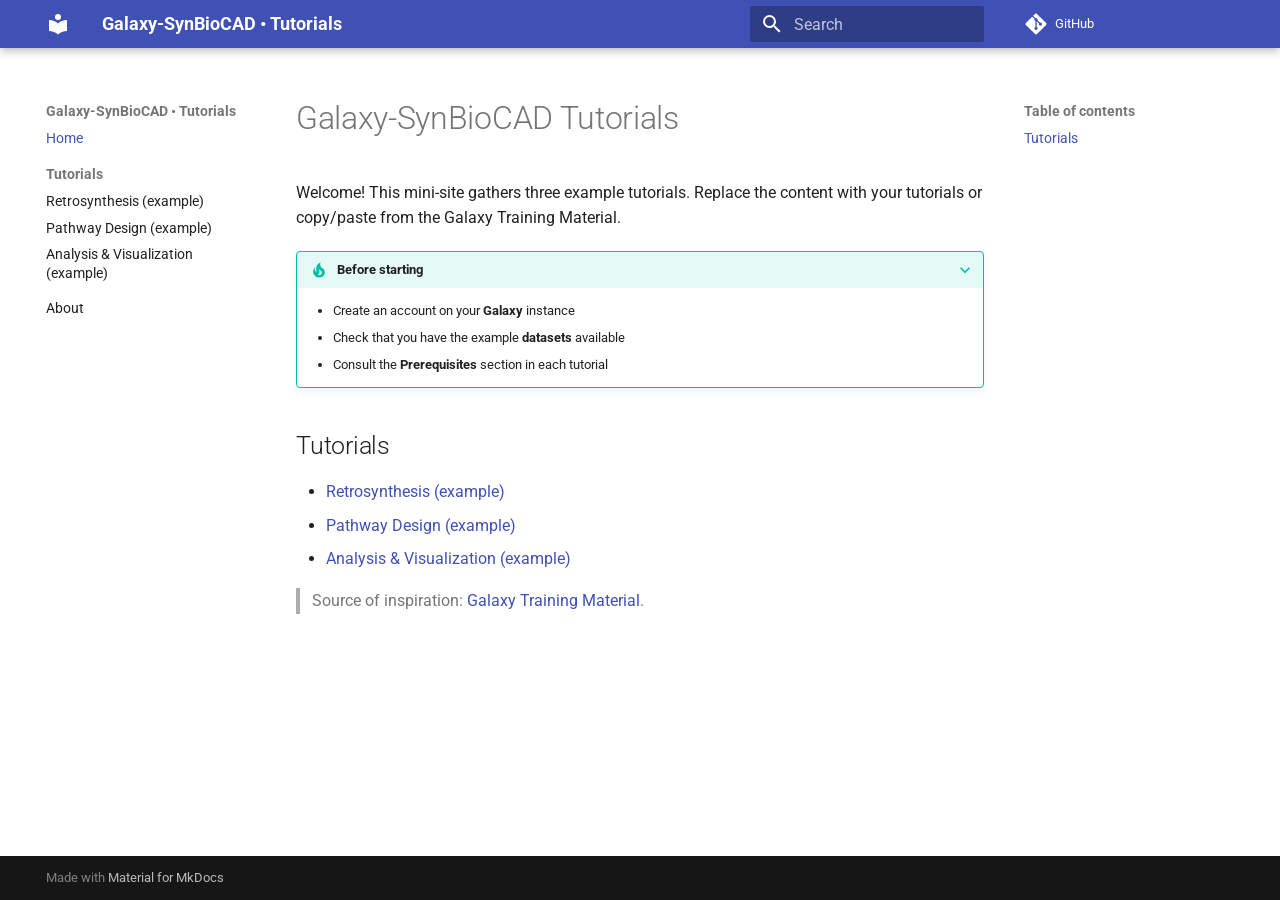
==== index.html @ d4c7cae5 "deploy: 45509ae01ddcd91f47772d8b74eb834a939c73f8" ====
<!doctype html>
<html lang="en" class="no-js">
  <head>
    
      <meta charset="utf-8">
      <meta name="viewport" content="width=device-width,initial-scale=1">
      
        <meta name="description" content="Getting started tutorials for Galaxy-SynBioCAD tools">
      
      
      
        <link rel="canonical" href="https://<your-user>.github.io/<your-repo>/">
      
      
      
        <link rel="next" href="tuto-1/">
      
      
      <link rel="icon" href="assets/images/favicon.png">
      <meta name="generator" content="mkdocs-1.6.1, mkdocs-material-9.6.20">
    
    
      
        <title>Galaxy-SynBioCAD • Tutorials</title>
      
    
    
      <link rel="stylesheet" href="assets/stylesheets/main.e53b48f4.min.css">
      
        
        <link rel="stylesheet" href="assets/stylesheets/palette.06af60db.min.css">
      
      


    
    
      
    
    
      
        
        
        <link rel="preconnect" href="https://fonts.gstatic.com" crossorigin>
        <link rel="stylesheet" href="https://fonts.googleapis.com/css?family=Roboto:300,300i,400,400i,700,700i%7CRoboto+Mono:400,400i,700,700i&display=fallback">
        <style>:root{--md-text-font:"Roboto";--md-code-font:"Roboto Mono"}</style>
      
    
    
    <script>__md_scope=new URL(".",location),__md_hash=e=>[...e].reduce(((e,_)=>(e<<5)-e+_.charCodeAt(0)),0),__md_get=(e,_=localStorage,t=__md_scope)=>JSON.parse(_.getItem(t.pathname+"."+e)),__md_set=(e,_,t=localStorage,a=__md_scope)=>{try{t.setItem(a.pathname+"."+e,JSON.stringify(_))}catch(e){}}</script>
    
      

    
    
    
  </head>
  
  
    
    
      
    
    
    
    
    <body dir="ltr" data-md-color-scheme="default" data-md-color-primary="indigo" data-md-color-accent="indigo">
  
    
    <input class="md-toggle" data-md-toggle="drawer" type="checkbox" id="__drawer" autocomplete="off">
    <input class="md-toggle" data-md-toggle="search" type="checkbox" id="__search" autocomplete="off">
    <label class="md-overlay" for="__drawer"></label>
    <div data-md-component="skip">
      
        
        <a href="#galaxysynbiocad-tutorials" class="md-skip">
          Skip to content
        </a>
      
    </div>
    <div data-md-component="announce">
      
    </div>
    
    
      

  

<header class="md-header md-header--shadow" data-md-component="header">
  <nav class="md-header__inner md-grid" aria-label="Header">
    <a href="." title="Galaxy-SynBioCAD • Tutorials" class="md-header__button md-logo" aria-label="Galaxy-SynBioCAD • Tutorials" data-md-component="logo">
      
  
  <svg xmlns="http://www.w3.org/2000/svg" viewBox="0 0 24 24"><path d="M12 8a3 3 0 0 0 3-3 3 3 0 0 0-3-3 3 3 0 0 0-3 3 3 3 0 0 0 3 3m0 3.54C9.64 9.35 6.5 8 3 8v11c3.5 0 6.64 1.35 9 3.54 2.36-2.19 5.5-3.54 9-3.54V8c-3.5 0-6.64 1.35-9 3.54"/></svg>

    </a>
    <label class="md-header__button md-icon" for="__drawer">
      
      <svg xmlns="http://www.w3.org/2000/svg" viewBox="0 0 24 24"><path d="M3 6h18v2H3zm0 5h18v2H3zm0 5h18v2H3z"/></svg>
    </label>
    <div class="md-header__title" data-md-component="header-title">
      <div class="md-header__ellipsis">
        <div class="md-header__topic">
          <span class="md-ellipsis">
            Galaxy-SynBioCAD • Tutorials
          </span>
        </div>
        <div class="md-header__topic" data-md-component="header-topic">
          <span class="md-ellipsis">
            
              Home
            
          </span>
        </div>
      </div>
    </div>
    
      
        <form class="md-header__option" data-md-component="palette">
  
    
    
    
    <input class="md-option" data-md-color-media="" data-md-color-scheme="default" data-md-color-primary="indigo" data-md-color-accent="indigo"  aria-hidden="true"  type="radio" name="__palette" id="__palette_0">
    
  
    
    
    
    <input class="md-option" data-md-color-media="" data-md-color-scheme="slate" data-md-color-primary="indigo" data-md-color-accent="indigo"  aria-hidden="true"  type="radio" name="__palette" id="__palette_1">
    
  
</form>
      
    
    
      <script>var palette=__md_get("__palette");if(palette&&palette.color){if("(prefers-color-scheme)"===palette.color.media){var media=matchMedia("(prefers-color-scheme: light)"),input=document.querySelector(media.matches?"[data-md-color-media='(prefers-color-scheme: light)']":"[data-md-color-media='(prefers-color-scheme: dark)']");palette.color.media=input.getAttribute("data-md-color-media"),palette.color.scheme=input.getAttribute("data-md-color-scheme"),palette.color.primary=input.getAttribute("data-md-color-primary"),palette.color.accent=input.getAttribute("data-md-color-accent")}for(var[key,value]of Object.entries(palette.color))document.body.setAttribute("data-md-color-"+key,value)}</script>
    
    
    
      
      
        <label class="md-header__button md-icon" for="__search">
          
          <svg xmlns="http://www.w3.org/2000/svg" viewBox="0 0 24 24"><path d="M9.5 3A6.5 6.5 0 0 1 16 9.5c0 1.61-.59 3.09-1.56 4.23l.27.27h.79l5 5-1.5 1.5-5-5v-.79l-.27-.27A6.52 6.52 0 0 1 9.5 16 6.5 6.5 0 0 1 3 9.5 6.5 6.5 0 0 1 9.5 3m0 2C7 5 5 7 5 9.5S7 14 9.5 14 14 12 14 9.5 12 5 9.5 5"/></svg>
        </label>
        <div class="md-search" data-md-component="search" role="dialog">
  <label class="md-search__overlay" for="__search"></label>
  <div class="md-search__inner" role="search">
    <form class="md-search__form" name="search">
      <input type="text" class="md-search__input" name="query" aria-label="Search" placeholder="Search" autocapitalize="off" autocorrect="off" autocomplete="off" spellcheck="false" data-md-component="search-query" required>
      <label class="md-search__icon md-icon" for="__search">
        
        <svg xmlns="http://www.w3.org/2000/svg" viewBox="0 0 24 24"><path d="M9.5 3A6.5 6.5 0 0 1 16 9.5c0 1.61-.59 3.09-1.56 4.23l.27.27h.79l5 5-1.5 1.5-5-5v-.79l-.27-.27A6.52 6.52 0 0 1 9.5 16 6.5 6.5 0 0 1 3 9.5 6.5 6.5 0 0 1 9.5 3m0 2C7 5 5 7 5 9.5S7 14 9.5 14 14 12 14 9.5 12 5 9.5 5"/></svg>
        
        <svg xmlns="http://www.w3.org/2000/svg" viewBox="0 0 24 24"><path d="M20 11v2H8l5.5 5.5-1.42 1.42L4.16 12l7.92-7.92L13.5 5.5 8 11z"/></svg>
      </label>
      <nav class="md-search__options" aria-label="Search">
        
        <button type="reset" class="md-search__icon md-icon" title="Clear" aria-label="Clear" tabindex="-1">
          
          <svg xmlns="http://www.w3.org/2000/svg" viewBox="0 0 24 24"><path d="M19 6.41 17.59 5 12 10.59 6.41 5 5 6.41 10.59 12 5 17.59 6.41 19 12 13.41 17.59 19 19 17.59 13.41 12z"/></svg>
        </button>
      </nav>
      
        <div class="md-search__suggest" data-md-component="search-suggest"></div>
      
    </form>
    <div class="md-search__output">
      <div class="md-search__scrollwrap" tabindex="0" data-md-scrollfix>
        <div class="md-search-result" data-md-component="search-result">
          <div class="md-search-result__meta">
            Initializing search
          </div>
          <ol class="md-search-result__list" role="presentation"></ol>
        </div>
      </div>
    </div>
  </div>
</div>
      
    
    
      <div class="md-header__source">
        <a href="https://github.com/<your-user>/<your-repo>" title="Go to repository" class="md-source" data-md-component="source">
  <div class="md-source__icon md-icon">
    
    <svg xmlns="http://www.w3.org/2000/svg" viewBox="0 0 448 512"><!--! Font Awesome Free 7.0.0 by @fontawesome - https://fontawesome.com License - https://fontawesome.com/license/free (Icons: CC BY 4.0, Fonts: SIL OFL 1.1, Code: MIT License) Copyright 2025 Fonticons, Inc.--><path d="M439.6 236.1 244 40.5c-5.4-5.5-12.8-8.5-20.4-8.5s-15 3-20.4 8.4L162.5 81l51.5 51.5c27.1-9.1 52.7 16.8 43.4 43.7l49.7 49.7c34.2-11.8 61.2 31 35.5 56.7-26.5 26.5-70.2-2.9-56-37.3L240.3 199v121.9c25.3 12.5 22.3 41.8 9.1 55-6.4 6.4-15.2 10.1-24.3 10.1s-17.8-3.6-24.3-10.1c-17.6-17.6-11.1-46.9 11.2-56v-123c-20.8-8.5-24.6-30.7-18.6-45L142.6 101 8.5 235.1C3 240.6 0 247.9 0 255.5s3 15 8.5 20.4l195.6 195.7c5.4 5.4 12.7 8.4 20.4 8.4s15-3 20.4-8.4l194.7-194.7c5.4-5.4 8.4-12.8 8.4-20.4s-3-15-8.4-20.4"/></svg>
  </div>
  <div class="md-source__repository">
    GitHub
  </div>
</a>
      </div>
    
  </nav>
  
</header>
    
    <div class="md-container" data-md-component="container">
      
      
        
          
        
      
      <main class="md-main" data-md-component="main">
        <div class="md-main__inner md-grid">
          
            
              
              <div class="md-sidebar md-sidebar--primary" data-md-component="sidebar" data-md-type="navigation" >
                <div class="md-sidebar__scrollwrap">
                  <div class="md-sidebar__inner">
                    



<nav class="md-nav md-nav--primary" aria-label="Navigation" data-md-level="0">
  <label class="md-nav__title" for="__drawer">
    <a href="." title="Galaxy-SynBioCAD • Tutorials" class="md-nav__button md-logo" aria-label="Galaxy-SynBioCAD • Tutorials" data-md-component="logo">
      
  
  <svg xmlns="http://www.w3.org/2000/svg" viewBox="0 0 24 24"><path d="M12 8a3 3 0 0 0 3-3 3 3 0 0 0-3-3 3 3 0 0 0-3 3 3 3 0 0 0 3 3m0 3.54C9.64 9.35 6.5 8 3 8v11c3.5 0 6.64 1.35 9 3.54 2.36-2.19 5.5-3.54 9-3.54V8c-3.5 0-6.64 1.35-9 3.54"/></svg>

    </a>
    Galaxy-SynBioCAD • Tutorials
  </label>
  
    <div class="md-nav__source">
      <a href="https://github.com/<your-user>/<your-repo>" title="Go to repository" class="md-source" data-md-component="source">
  <div class="md-source__icon md-icon">
    
    <svg xmlns="http://www.w3.org/2000/svg" viewBox="0 0 448 512"><!--! Font Awesome Free 7.0.0 by @fontawesome - https://fontawesome.com License - https://fontawesome.com/license/free (Icons: CC BY 4.0, Fonts: SIL OFL 1.1, Code: MIT License) Copyright 2025 Fonticons, Inc.--><path d="M439.6 236.1 244 40.5c-5.4-5.5-12.8-8.5-20.4-8.5s-15 3-20.4 8.4L162.5 81l51.5 51.5c27.1-9.1 52.7 16.8 43.4 43.7l49.7 49.7c34.2-11.8 61.2 31 35.5 56.7-26.5 26.5-70.2-2.9-56-37.3L240.3 199v121.9c25.3 12.5 22.3 41.8 9.1 55-6.4 6.4-15.2 10.1-24.3 10.1s-17.8-3.6-24.3-10.1c-17.6-17.6-11.1-46.9 11.2-56v-123c-20.8-8.5-24.6-30.7-18.6-45L142.6 101 8.5 235.1C3 240.6 0 247.9 0 255.5s3 15 8.5 20.4l195.6 195.7c5.4 5.4 12.7 8.4 20.4 8.4s15-3 20.4-8.4l194.7-194.7c5.4-5.4 8.4-12.8 8.4-20.4s-3-15-8.4-20.4"/></svg>
  </div>
  <div class="md-source__repository">
    GitHub
  </div>
</a>
    </div>
  
  <ul class="md-nav__list" data-md-scrollfix>
    
      
      
  
  
    
  
  
  
    <li class="md-nav__item md-nav__item--active">
      
      <input class="md-nav__toggle md-toggle" type="checkbox" id="__toc">
      
      
        
      
      
        <label class="md-nav__link md-nav__link--active" for="__toc">
          
  
  
  <span class="md-ellipsis">
    Home
    
  </span>
  

          <span class="md-nav__icon md-icon"></span>
        </label>
      
      <a href="." class="md-nav__link md-nav__link--active">
        
  
  
  <span class="md-ellipsis">
    Home
    
  </span>
  

      </a>
      
        

<nav class="md-nav md-nav--secondary" aria-label="Table of contents">
  
  
  
    
  
  
    <label class="md-nav__title" for="__toc">
      <span class="md-nav__icon md-icon"></span>
      Table of contents
    </label>
    <ul class="md-nav__list" data-md-component="toc" data-md-scrollfix>
      
        <li class="md-nav__item">
  <a href="#tutorials" class="md-nav__link">
    <span class="md-ellipsis">
      Tutorials
    </span>
  </a>
  
</li>
      
    </ul>
  
</nav>
      
    </li>
  

    
      
      
  
  
  
  
    
    
    
    
      
        
        
      
    
    
    <li class="md-nav__item md-nav__item--section md-nav__item--nested">
      
        
        
        <input class="md-nav__toggle md-toggle " type="checkbox" id="__nav_2" >
        
          
          <label class="md-nav__link" for="__nav_2" id="__nav_2_label" tabindex="">
            
  
  
  <span class="md-ellipsis">
    Tutorials
    
  </span>
  

            <span class="md-nav__icon md-icon"></span>
          </label>
        
        <nav class="md-nav" data-md-level="1" aria-labelledby="__nav_2_label" aria-expanded="false">
          <label class="md-nav__title" for="__nav_2">
            <span class="md-nav__icon md-icon"></span>
            Tutorials
          </label>
          <ul class="md-nav__list" data-md-scrollfix>
            
              
                
  
  
  
  
    <li class="md-nav__item">
      <a href="tuto-1/" class="md-nav__link">
        
  
  
  <span class="md-ellipsis">
    Retrosynthesis (example)
    
  </span>
  

      </a>
    </li>
  

              
            
              
                
  
  
  
  
    <li class="md-nav__item">
      <a href="tuto-2/" class="md-nav__link">
        
  
  
  <span class="md-ellipsis">
    Pathway Design (example)
    
  </span>
  

      </a>
    </li>
  

              
            
              
                
  
  
  
  
    <li class="md-nav__item">
      <a href="tuto-3/" class="md-nav__link">
        
  
  
  <span class="md-ellipsis">
    Analysis & Visualization (example)
    
  </span>
  

      </a>
    </li>
  

              
            
          </ul>
        </nav>
      
    </li>
  

    
      
      
  
  
  
  
    <li class="md-nav__item">
      <a href="about/" class="md-nav__link">
        
  
  
  <span class="md-ellipsis">
    About
    
  </span>
  

      </a>
    </li>
  

    
  </ul>
</nav>
                  </div>
                </div>
              </div>
            
            
              
              <div class="md-sidebar md-sidebar--secondary" data-md-component="sidebar" data-md-type="toc" >
                <div class="md-sidebar__scrollwrap">
                  <div class="md-sidebar__inner">
                    

<nav class="md-nav md-nav--secondary" aria-label="Table of contents">
  
  
  
    
  
  
    <label class="md-nav__title" for="__toc">
      <span class="md-nav__icon md-icon"></span>
      Table of contents
    </label>
    <ul class="md-nav__list" data-md-component="toc" data-md-scrollfix>
      
        <li class="md-nav__item">
  <a href="#tutorials" class="md-nav__link">
    <span class="md-ellipsis">
      Tutorials
    </span>
  </a>
  
</li>
      
    </ul>
  
</nav>
                  </div>
                </div>
              </div>
            
          
          
            <div class="md-content" data-md-component="content">
              <article class="md-content__inner md-typeset">
                
                  


  
  


<h1 id="galaxysynbiocad-tutorials">Galaxy‑SynBioCAD Tutorials<a class="headerlink" href="#galaxysynbiocad-tutorials" title="Permanent link">&para;</a></h1>
<p>Welcome! This mini-site gathers three example tutorials. Replace the content with your tutorials
or copy/paste from the Galaxy Training Material.</p>
<details class="tip" open="open">
<summary>Before starting</summary>
<ul>
<li>Create an account on your <strong>Galaxy</strong> instance</li>
<li>Check that you have the example <strong>datasets</strong> available</li>
<li>Consult the <strong>Prerequisites</strong> section in each tutorial</li>
</ul>
</details>
<h2 id="tutorials">Tutorials<a class="headerlink" href="#tutorials" title="Permanent link">&para;</a></h2>
<ul>
<li><a href="tuto-1/">Retrosynthesis (example)</a></li>
<li><a href="tuto-2/">Pathway Design (example)</a></li>
<li><a href="tuto-3/">Analysis &amp; Visualization (example)</a></li>
</ul>
<blockquote>
<p>Source of inspiration: <a href="https://github.com/galaxyproject/training-material">Galaxy Training Material</a>.</p>
</blockquote>












                
              </article>
            </div>
          
          
  <script>var tabs=__md_get("__tabs");if(Array.isArray(tabs))e:for(var set of document.querySelectorAll(".tabbed-set")){var labels=set.querySelector(".tabbed-labels");for(var tab of tabs)for(var label of labels.getElementsByTagName("label"))if(label.innerText.trim()===tab){var input=document.getElementById(label.htmlFor);input.checked=!0;continue e}}</script>

<script>var target=document.getElementById(location.hash.slice(1));target&&target.name&&(target.checked=target.name.startsWith("__tabbed_"))</script>
        </div>
        
          <button type="button" class="md-top md-icon" data-md-component="top" hidden>
  
  <svg xmlns="http://www.w3.org/2000/svg" viewBox="0 0 24 24"><path d="M13 20h-2V8l-5.5 5.5-1.42-1.42L12 4.16l7.92 7.92-1.42 1.42L13 8z"/></svg>
  Back to top
</button>
        
      </main>
      
        <footer class="md-footer">
  
  <div class="md-footer-meta md-typeset">
    <div class="md-footer-meta__inner md-grid">
      <div class="md-copyright">
  
  
    Made with
    <a href="https://squidfunk.github.io/mkdocs-material/" target="_blank" rel="noopener">
      Material for MkDocs
    </a>
  
</div>
      
    </div>
  </div>
</footer>
      
    </div>
    <div class="md-dialog" data-md-component="dialog">
      <div class="md-dialog__inner md-typeset"></div>
    </div>
    
    
    
      
      <script id="__config" type="application/json">{"base": ".", "features": ["navigation.instant", "navigation.sections", "navigation.top", "search.suggest", "search.highlight", "content.code.copy", "content.tabs.link"], "search": "assets/javascripts/workers/search.973d3a69.min.js", "tags": null, "translations": {"clipboard.copied": "Copied to clipboard", "clipboard.copy": "Copy to clipboard", "search.result.more.one": "1 more on this page", "search.result.more.other": "# more on this page", "search.result.none": "No matching documents", "search.result.one": "1 matching document", "search.result.other": "# matching documents", "search.result.placeholder": "Type to start searching", "search.result.term.missing": "Missing", "select.version": "Select version"}, "version": null}</script>
    
    
      <script src="assets/javascripts/bundle.f55a23d4.min.js"></script>
      
    
  </body>
</html>
---- assets/stylesheets/main.e53b48f4.min.css ----
@charset "UTF-8";html{-webkit-text-size-adjust:none;-moz-text-size-adjust:none;text-size-adjust:none;box-sizing:border-box}*,:after,:before{box-sizing:inherit}@media (prefers-reduced-motion){*,:after,:before{transition:none!important}}body{margin:0}a,button,input,label{-webkit-tap-highlight-color:transparent}a{color:inherit;text-decoration:none}hr{border:0;box-sizing:initial;display:block;height:.05rem;overflow:visible;padding:0}small{font-size:80%}sub,sup{line-height:1em}img{border-style:none}table{border-collapse:initial;border-spacing:0}td,th{font-weight:400;vertical-align:top}button{background:#0000;border:0;font-family:inherit;font-size:inherit;margin:0;padding:0}input{border:0;outline:none}:root{--md-primary-fg-color:#4051b5;--md-primary-fg-color--light:#5d6cc0;--md-primary-fg-color--dark:#303fa1;--md-primary-bg-color:#fff;--md-primary-bg-color--light:#ffffffb3;--md-accent-fg-color:#526cfe;--md-accent-fg-color--transparent:#526cfe1a;--md-accent-bg-color:#fff;--md-accent-bg-color--light:#ffffffb3}[data-md-color-scheme=default]{color-scheme:light}[data-md-color-scheme=default] img[src$="#gh-dark-mode-only"],[data-md-color-scheme=default] img[src$="#only-dark"]{display:none}:root,[data-md-color-scheme=default]{--md-hue:225deg;--md-default-fg-color:#000000de;--md-default-fg-color--light:#0000008a;--md-default-fg-color--lighter:#00000052;--md-default-fg-color--lightest:#00000012;--md-default-bg-color:#fff;--md-default-bg-color--light:#ffffffb3;--md-default-bg-color--lighter:#ffffff4d;--md-default-bg-color--lightest:#ffffff1f;--md-code-fg-color:#36464e;--md-code-bg-color:#f5f5f5;--md-code-hl-color:#4287ff;--md-code-hl-color--light:#4287ff1a;--md-code-hl-number-color:#d52a2a;--md-code-hl-special-color:#db1457;--md-code-hl-function-color:#a846b9;--md-code-hl-constant-color:#6e59d9;--md-code-hl-keyword-color:#3f6ec6;--md-code-hl-string-color:#1c7d4d;--md-code-hl-name-color:var(--md-code-fg-color);--md-code-hl-operator-color:var(--md-default-fg-color--light);--md-code-hl-punctuation-color:var(--md-default-fg-color--light);--md-code-hl-comment-color:var(--md-default-fg-color--light);--md-code-hl-generic-color:var(--md-default-fg-color--light);--md-code-hl-variable-color:var(--md-default-fg-color--light);--md-typeset-color:var(--md-default-fg-color);--md-typeset-a-color:var(--md-primary-fg-color);--md-typeset-del-color:#f5503d26;--md-typeset-ins-color:#0bd57026;--md-typeset-kbd-color:#fafafa;--md-typeset-kbd-accent-color:#fff;--md-typeset-kbd-border-color:#b8b8b8;--md-typeset-mark-color:#ffff0080;--md-typeset-table-color:#0000001f;--md-typeset-table-color--light:rgba(0,0,0,.035);--md-admonition-fg-color:var(--md-default-fg-color);--md-admonition-bg-color:var(--md-default-bg-color);--md-warning-fg-color:#000000de;--md-warning-bg-color:#ff9;--md-footer-fg-color:#fff;--md-footer-fg-color--light:#ffffffb3;--md-footer-fg-color--lighter:#ffffff73;--md-footer-bg-color:#000000de;--md-footer-bg-color--dark:#00000052;--md-shadow-z1:0 0.2rem 0.5rem #0000000d,0 0 0.05rem #0000001a;--md-shadow-z2:0 0.2rem 0.5rem #0000001a,0 0 0.05rem #00000040;--md-shadow-z3:0 0.2rem 0.5rem #0003,0 0 0.05rem #00000059}.md-icon svg{fill:currentcolor;display:block;height:1.2rem;width:1.2rem}body{-webkit-font-smoothing:antialiased;-moz-osx-font-smoothing:grayscale;--md-text-font-family:var(--md-text-font,_),-apple-system,BlinkMacSystemFont,Helvetica,Arial,sans-serif;--md-code-font-family:var(--md-code-font,_),SFMono-Regular,Consolas,Menlo,monospace}aside,body,input{font-feature-settings:"kern","liga";color:var(--md-typeset-color);font-family:var(--md-text-font-family)}code,kbd,pre{font-feature-settings:"kern";font-family:var(--md-code-font-family)}:root{--md-typeset-table-sort-icon:url('data:image/svg+xml;charset=utf-8,<svg xmlns="http://www.w3.org/2000/svg" viewBox="0 0 24 24"><path d="m18 21-4-4h3V7h-3l4-4 4 4h-3v10h3M2 19v-2h10v2M2 13v-2h7v2M2 7V5h4v2z"/></svg>');--md-typeset-table-sort-icon--asc:url('data:image/svg+xml;charset=utf-8,<svg xmlns="http://www.w3.org/2000/svg" viewBox="0 0 24 24"><path d="M19 17h3l-4 4-4-4h3V3h2M2 17h10v2H2M6 5v2H2V5m0 6h7v2H2z"/></svg>');--md-typeset-table-sort-icon--desc:url('data:image/svg+xml;charset=utf-8,<svg xmlns="http://www.w3.org/2000/svg" viewBox="0 0 24 24"><path d="M19 7h3l-4-4-4 4h3v14h2M2 17h10v2H2M6 5v2H2V5m0 6h7v2H2z"/></svg>')}.md-typeset{-webkit-print-color-adjust:exact;color-adjust:exact;font-size:.8rem;line-height:1.6;overflow-wrap:break-word}@media print{.md-typeset{font-size:.68rem}}.md-typeset blockquote,.md-typeset dl,.md-typeset figure,.md-typeset ol,.md-typeset pre,.md-typeset ul{margin-bottom:1em;margin-top:1em}.md-typeset h1{color:var(--md-default-fg-color--light);font-size:2em;line-height:1.3;margin:0 0 1.25em}.md-typeset h1,.md-typeset h2{font-weight:300;letter-spacing:-.01em}.md-typeset h2{font-size:1.5625em;line-height:1.4;margin:1.6em 0 .64em}.md-typeset h3{font-size:1.25em;font-weight:400;letter-spacing:-.01em;line-height:1.5;margin:1.6em 0 .8em}.md-typeset h2+h3{margin-top:.8em}.md-typeset h4{font-weight:700;letter-spacing:-.01em;margin:1em 0}.md-typeset h5,.md-typeset h6{color:var(--md-default-fg-color--light);font-size:.8em;font-weight:700;letter-spacing:-.01em;margin:1.25em 0}.md-typeset h5{text-transform:uppercase}.md-typeset h5 code{text-transform:none}.md-typeset hr{border-bottom:.05rem solid var(--md-default-fg-color--lightest);display:flow-root;margin:1.5em 0}.md-typeset a{color:var(--md-typeset-a-color);word-break:break-word}.md-typeset a,.md-typeset a:before{transition:color 125ms}.md-typeset a:focus,.md-typeset a:hover{color:var(--md-accent-fg-color)}.md-typeset a:focus code,.md-typeset a:hover code{background-color:var(--md-accent-fg-color--transparent)}.md-typeset a code{color:currentcolor;transition:background-color 125ms}.md-typeset a.focus-visible{outline-color:var(--md-accent-fg-color);outline-offset:.2rem}.md-typeset code,.md-typeset kbd,.md-typeset pre{color:var(--md-code-fg-color);direction:ltr;font-variant-ligatures:none}@media print{.md-typeset code,.md-typeset kbd,.md-typeset pre{white-space:pre-wrap}}.md-typeset code{background-color:var(--md-code-bg-color);border-radius:.1rem;-webkit-box-decoration-break:clone;box-decoration-break:clone;font-size:.85em;padding:0 .2941176471em;word-break:break-word}.md-typeset code:not(.focus-visible){-webkit-tap-highlight-color:transparent;outline:none}.md-typeset pre{display:flow-root;line-height:1.4;position:relative}.md-typeset pre>code{-webkit-box-decoration-break:slice;box-decoration-break:slice;box-shadow:none;display:block;margin:0;outline-color:var(--md-accent-fg-color);overflow:auto;padding:.7720588235em 1.1764705882em;scrollbar-color:var(--md-default-fg-color--lighter) #0000;scrollbar-width:thin;touch-action:auto;word-break:normal}.md-typeset pre>code:hover{scrollbar-color:var(--md-accent-fg-color) #0000}.md-typeset pre>code::-webkit-scrollbar{height:.2rem;width:.2rem}.md-typeset pre>code::-webkit-scrollbar-thumb{background-color:var(--md-default-fg-color--lighter)}.md-typeset pre>code::-webkit-scrollbar-thumb:hover{background-color:var(--md-accent-fg-color)}.md-typeset kbd{background-color:var(--md-typeset-kbd-color);border-radius:.1rem;box-shadow:0 .1rem 0 .05rem var(--md-typeset-kbd-border-color),0 .1rem 0 var(--md-typeset-kbd-border-color),0 -.1rem .2rem var(--md-typeset-kbd-accent-color) inset;color:var(--md-default-fg-color);display:inline-block;font-size:.75em;padding:0 .6666666667em;vertical-align:text-top;word-break:break-word}.md-typeset mark{background-color:var(--md-typeset-mark-color);-webkit-box-decoration-break:clone;box-decoration-break:clone;color:inherit;word-break:break-word}.md-typeset abbr{border-bottom:.05rem dotted var(--md-default-fg-color--light);cursor:help;text-decoration:none}.md-typeset small{opacity:.75}[dir=ltr] .md-typeset sub,[dir=ltr] .md-typeset sup{margin-left:.078125em}[dir=rtl] .md-typeset sub,[dir=rtl] .md-typeset sup{margin-right:.078125em}[dir=ltr] .md-typeset blockquote{padding-left:.6rem}[dir=rtl] .md-typeset blockquote{padding-right:.6rem}[dir=ltr] .md-typeset blockquote{border-left:.2rem solid var(--md-default-fg-color--lighter)}[dir=rtl] .md-typeset blockquote{border-right:.2rem solid var(--md-default-fg-color--lighter)}.md-typeset blockquote{color:var(--md-default-fg-color--light);margin-left:0;margin-right:0}.md-typeset ul{list-style-type:disc}.md-typeset ul[type]{list-style-type:revert-layer}[dir=ltr] .md-typeset ol,[dir=ltr] .md-typeset ul{margin-left:.625em}[dir=rtl] .md-typeset ol,[dir=rtl] .md-typeset ul{margin-right:.625em}.md-typeset ol,.md-typeset ul{padding:0}.md-typeset ol:not([hidden]),.md-typeset ul:not([hidden]){display:flow-root}.md-typeset ol ol,.md-typeset ul ol{list-style-type:lower-alpha}.md-typeset ol ol ol,.md-typeset ul ol ol{list-style-type:lower-roman}.md-typeset ol ol ol ol,.md-typeset ul ol ol ol{list-style-type:upper-alpha}.md-typeset ol ol ol ol ol,.md-typeset ul ol ol ol ol{list-style-type:upper-roman}.md-typeset ol[type],.md-typeset ul[type]{list-style-type:revert-layer}[dir=ltr] .md-typeset ol li,[dir=ltr] .md-typeset ul li{margin-left:1.25em}[dir=rtl] .md-typeset ol li,[dir=rtl] .md-typeset ul li{margin-right:1.25em}.md-typeset ol li,.md-typeset ul li{margin-bottom:.5em}.md-typeset ol li blockquote,.md-typeset ol li p,.md-typeset ul li blockquote,.md-typeset ul li p{margin:.5em 0}.md-typeset ol li:last-child,.md-typeset ul li:last-child{margin-bottom:0}[dir=ltr] .md-typeset ol li ol,[dir=ltr] .md-typeset ol li ul,[dir=ltr] .md-typeset ul li ol,[dir=ltr] .md-typeset ul li ul{margin-left:.625em}[dir=rtl] .md-typeset ol li ol,[dir=rtl] .md-typeset ol li ul,[dir=rtl] .md-typeset ul li ol,[dir=rtl] .md-typeset ul li ul{margin-right:.625em}.md-typeset ol li ol,.md-typeset ol li ul,.md-typeset ul li ol,.md-typeset ul li ul{margin-bottom:.5em;margin-top:.5em}[dir=ltr] .md-typeset dd{margin-left:1.875em}[dir=rtl] .md-typeset dd{margin-right:1.875em}.md-typeset dd{margin-bottom:1.5em;margin-top:1em}.md-typeset img,.md-typeset svg,.md-typeset video{height:auto;max-width:100%}.md-typeset img[align=left]{margin:1em 1em 1em 0}.md-typeset img[align=right]{margin:1em 0 1em 1em}.md-typeset img[align]:only-child{margin-top:0}.md-typeset figure{display:flow-root;margin:1em auto;max-width:100%;text-align:center;width:-moz-fit-content;width:fit-content}.md-typeset figure img{display:block;margin:0 auto}.md-typeset figcaption{font-style:italic;margin:1em auto;max-width:24rem}.md-typeset iframe{max-width:100%}.md-typeset table:not([class]){background-color:var(--md-default-bg-color);border:.05rem solid var(--md-typeset-table-color);border-radius:.1rem;display:inline-block;font-size:.64rem;max-width:100%;overflow:auto;touch-action:auto}@media print{.md-typeset table:not([class]){display:table}}.md-typeset table:not([class])+*{margin-top:1.5em}.md-typeset table:not([class]) td>:first-child,.md-typeset table:not([class]) th>:first-child{margin-top:0}.md-typeset table:not([class]) td>:last-child,.md-typeset table:not([class]) th>:last-child{margin-bottom:0}.md-typeset table:not([class]) td:not([align]),.md-typeset table:not([class]) th:not([align]){text-align:left}[dir=rtl] .md-typeset table:not([class]) td:not([align]),[dir=rtl] .md-typeset table:not([class]) th:not([align]){text-align:right}.md-typeset table:not([class]) th{font-weight:700;min-width:5rem;padding:.9375em 1.25em;vertical-align:top}.md-typeset table:not([class]) td{border-top:.05rem solid var(--md-typeset-table-color);padding:.9375em 1.25em;vertical-align:top}.md-typeset table:not([class]) tbody tr{transition:background-color 125ms}.md-typeset table:not([class]) tbody tr:hover{background-color:var(--md-typeset-table-color--light);box-shadow:0 .05rem 0 var(--md-default-bg-color) inset}.md-typeset table:not([class]) a{word-break:normal}.md-typeset table th[role=columnheader]{cursor:pointer}[dir=ltr] .md-typeset table th[role=columnheader]:after{margin-left:.5em}[dir=rtl] .md-typeset table th[role=columnheader]:after{margin-right:.5em}.md-typeset table th[role=columnheader]:after{content:"";display:inline-block;height:1.2em;-webkit-mask-image:var(--md-typeset-table-sort-icon);mask-image:var(--md-typeset-table-sort-icon);-webkit-mask-repeat:no-repeat;mask-repeat:no-repeat;-webkit-mask-size:contain;mask-size:contain;transition:background-color 125ms;vertical-align:text-bottom;width:1.2em}.md-typeset table th[role=columnheader]:hover:after{background-color:var(--md-default-fg-color--lighter)}.md-typeset table th[role=columnheader][aria-sort=ascending]:after{background-color:var(--md-default-fg-color--light);-webkit-mask-image:var(--md-typeset-table-sort-icon--asc);mask-image:var(--md-typeset-table-sort-icon--asc)}.md-typeset table th[role=columnheader][aria-sort=descending]:after{background-color:var(--md-default-fg-color--light);-webkit-mask-image:var(--md-typeset-table-sort-icon--desc);mask-image:var(--md-typeset-table-sort-icon--desc)}.md-typeset__scrollwrap{margin:1em -.8rem;overflow-x:auto;touch-action:auto}.md-typeset__table{display:inline-block;margin-bottom:.5em;padding:0 .8rem}@media print{.md-typeset__table{display:block}}html .md-typeset__table table{display:table;margin:0;overflow:hidden;width:100%}@media screen and (max-width:44.984375em){.md-content__inner>pre{margin:1em -.8rem}.md-content__inner>pre code{border-radius:0}}.md-typeset .md-author{border-radius:100%;display:block;flex-shrink:0;height:1.6rem;overflow:hidden;position:relative;transition:color 125ms,transform 125ms;width:1.6rem}.md-typeset .md-author img{display:block}.md-typeset .md-author--more{background:var(--md-default-fg-color--lightest);color:var(--md-default-fg-color--lighter);font-size:.6rem;font-weight:700;line-height:1.6rem;text-align:center}.md-typeset .md-author--long{height:2.4rem;width:2.4rem}.md-typeset a.md-author{transform:scale(1)}.md-typeset a.md-author img{border-radius:100%;filter:grayscale(100%) opacity(75%);transition:filter 125ms}.md-typeset a.md-author:focus,.md-typeset a.md-author:hover{transform:scale(1.1);z-index:1}.md-typeset a.md-author:focus img,.md-typeset a.md-author:hover img{filter:grayscale(0)}.md-banner{background-color:var(--md-footer-bg-color);color:var(--md-footer-fg-color);overflow:auto}@media print{.md-banner{display:none}}.md-banner--warning{background-color:var(--md-warning-bg-color);color:var(--md-warning-fg-color)}.md-banner__inner{font-size:.7rem;margin:.6rem auto;padding:0 .8rem}[dir=ltr] .md-banner__button{float:right}[dir=rtl] .md-banner__button{float:left}.md-banner__button{color:inherit;cursor:pointer;transition:opacity .25s}.no-js .md-banner__button{display:none}.md-banner__button:hover{opacity:.7}html{font-size:125%;height:100%;overflow-x:hidden}@media screen and (min-width:100em){html{font-size:137.5%}}@media screen and (min-width:125em){html{font-size:150%}}body{background-color:var(--md-default-bg-color);display:flex;flex-direction:column;font-size:.5rem;min-height:100%;position:relative;width:100%}@media print{body{display:block}}@media screen and (max-width:59.984375em){body[data-md-scrolllock]{position:fixed}}.md-grid{margin-left:auto;margin-right:auto;max-width:61rem}.md-container{display:flex;flex-direction:column;flex-grow:1}@media print{.md-container{display:block}}.md-main{flex-grow:1}.md-main__inner{display:flex;height:100%;margin-top:1.5rem}.md-ellipsis{overflow:hidden;text-overflow:ellipsis}.md-toggle{display:none}.md-option{height:0;opacity:0;position:absolute;width:0}.md-option:checked+label:not([hidden]){display:block}.md-option.focus-visible+label{outline-color:var(--md-accent-fg-color);outline-style:auto}.md-skip{background-color:var(--md-default-fg-color);border-radius:.1rem;color:var(--md-default-bg-color);font-size:.64rem;margin:.5rem;opacity:0;outline-color:var(--md-accent-fg-color);padding:.3rem .5rem;position:fixed;transform:translateY(.4rem);z-index:-1}.md-skip:focus{opacity:1;transform:translateY(0);transition:transform .25s cubic-bezier(.4,0,.2,1),opacity 175ms 75ms;z-index:10}@page{margin:25mm}:root{--md-clipboard-icon:url('data:image/svg+xml;charset=utf-8,<svg xmlns="http://www.w3.org/2000/svg" viewBox="0 0 24 24"><path d="M19 21H8V7h11m0-2H8a2 2 0 0 0-2 2v14a2 2 0 0 0 2 2h11a2 2 0 0 0 2-2V7a2 2 0 0 0-2-2m-3-4H4a2 2 0 0 0-2 2v14h2V3h12z"/></svg>')}.md-clipboard{border-radius:.1rem;color:var(--md-default-fg-color--lightest);cursor:pointer;height:1.5em;outline-color:var(--md-accent-fg-color);outline-offset:.1rem;position:absolute;right:.5em;top:.5em;transition:color .25s;width:1.5em;z-index:1}@media print{.md-clipboard{display:none}}.md-clipboard:not(.focus-visible){-webkit-tap-highlight-color:transparent;outline:none}:hover>.md-clipboard{color:var(--md-default-fg-color--light)}.md-clipboard:focus,.md-clipboard:hover{color:var(--md-accent-fg-color)}.md-clipboard:after{background-color:currentcolor;content:"";display:block;height:1.125em;margin:0 auto;-webkit-mask-image:var(--md-clipboard-icon);mask-image:var(--md-clipboard-icon);-webkit-mask-position:center;mask-position:center;-webkit-mask-repeat:no-repeat;mask-repeat:no-repeat;-webkit-mask-size:contain;mask-size:contain;width:1.125em}.md-clipboard--inline{cursor:pointer}.md-clipboard--inline code{transition:color .25s,background-color .25s}.md-clipboard--inline:focus code,.md-clipboard--inline:hover code{background-color:var(--md-accent-fg-color--transparent);color:var(--md-accent-fg-color)}.md-typeset .md-code__content{display:grid}@keyframes consent{0%{opacity:0;transform:translateY(100%)}to{opacity:1;transform:translateY(0)}}@keyframes overlay{0%{opacity:0}to{opacity:1}}.md-consent__overlay{animation:overlay .25s both;-webkit-backdrop-filter:blur(.1rem);backdrop-filter:blur(.1rem);background-color:#0000008a;height:100%;opacity:1;position:fixed;top:0;width:100%;z-index:5}.md-consent__inner{animation:consent .5s cubic-bezier(.1,.7,.1,1) both;background-color:var(--md-default-bg-color);border:0;border-radius:.1rem;bottom:0;box-shadow:0 0 .2rem #0000001a,0 .2rem .4rem #0003;max-height:100%;overflow:auto;padding:0;position:fixed;width:100%;z-index:5}.md-consent__form{padding:.8rem}.md-consent__settings{display:none;margin:1em 0}input:checked+.md-consent__settings{display:block}.md-consent__controls{margin-bottom:.8rem}.md-typeset .md-consent__controls .md-button{display:inline}@media screen and (max-width:44.984375em){.md-typeset .md-consent__controls .md-button{display:block;margin-top:.4rem;text-align:center;width:100%}}.md-consent label{cursor:pointer}.md-content{flex-grow:1;min-width:0}.md-content__inner{margin:0 .8rem 1.2rem;padding-top:.6rem}@media screen and (min-width:76.25em){[dir=ltr] .md-sidebar--primary:not([hidden])~.md-content>.md-content__inner{margin-left:1.2rem}[dir=ltr] .md-sidebar--secondary:not([hidden])~.md-content>.md-content__inner,[dir=rtl] .md-sidebar--primary:not([hidden])~.md-content>.md-content__inner{margin-right:1.2rem}[dir=rtl] .md-sidebar--secondary:not([hidden])~.md-content>.md-content__inner{margin-left:1.2rem}}.md-content__inner:before{content:"";display:block;height:.4rem}.md-content__inner>:last-child{margin-bottom:0}[dir=ltr] .md-content__button{float:right}[dir=rtl] .md-content__button{float:left}[dir=ltr] .md-content__button{margin-left:.4rem}[dir=rtl] .md-content__button{margin-right:.4rem}.md-content__button{margin:.4rem 0;padding:0}@media print{.md-content__button{display:none}}.md-typeset .md-content__button{color:var(--md-default-fg-color--lighter)}.md-content__button svg{display:inline;vertical-align:top}[dir=rtl] .md-content__button svg{transform:scaleX(-1)}[dir=ltr] .md-dialog{right:.8rem}[dir=rtl] .md-dialog{left:.8rem}.md-dialog{background-color:var(--md-default-fg-color);border-radius:.1rem;bottom:.8rem;box-shadow:var(--md-shadow-z3);min-width:11.1rem;opacity:0;padding:.4rem .6rem;pointer-events:none;position:fixed;transform:translateY(100%);transition:transform 0ms .4s,opacity .4s;z-index:4}@media print{.md-dialog{display:none}}.md-dialog--active{opacity:1;pointer-events:auto;transform:translateY(0);transition:transform .4s cubic-bezier(.075,.85,.175,1),opacity .4s}.md-dialog__inner{color:var(--md-default-bg-color);font-size:.7rem}.md-feedback{margin:2em 0 1em;text-align:center}.md-feedback fieldset{border:none;margin:0;padding:0}.md-feedback__title{font-weight:700;margin:1em auto}.md-feedback__inner{position:relative}.md-feedback__list{display:flex;flex-wrap:wrap;place-content:baseline center;position:relative}.md-feedback__list:hover .md-icon:not(:disabled){color:var(--md-default-fg-color--lighter)}:disabled .md-feedback__list{min-height:1.8rem}.md-feedback__icon{color:var(--md-default-fg-color--light);cursor:pointer;flex-shrink:0;margin:0 .1rem;transition:color 125ms}.md-feedback__icon:not(:disabled).md-icon:hover{color:var(--md-accent-fg-color)}.md-feedback__icon:disabled{color:var(--md-default-fg-color--lightest);pointer-events:none}.md-feedback__note{opacity:0;position:relative;transform:translateY(.4rem);transition:transform .4s cubic-bezier(.1,.7,.1,1),opacity .15s}.md-feedback__note>*{margin:0 auto;max-width:16rem}:disabled .md-feedback__note{opacity:1;transform:translateY(0)}@media print{.md-feedback{display:none}}.md-footer{background-color:var(--md-footer-bg-color);color:var(--md-footer-fg-color)}@media print{.md-footer{display:none}}.md-footer__inner{justify-content:space-between;overflow:auto;padding:.2rem}.md-footer__inner:not([hidden]){display:flex}.md-footer__link{align-items:end;display:flex;flex-grow:0.01;margin-bottom:.4rem;margin-top:1rem;max-width:100%;outline-color:var(--md-accent-fg-color);overflow:hidden;transition:opacity .25s}.md-footer__link:focus,.md-footer__link:hover{opacity:.7}[dir=rtl] .md-footer__link svg{transform:scaleX(-1)}@media screen and (max-width:44.984375em){.md-footer__link--prev{flex-shrink:0}.md-footer__link--prev .md-footer__title{display:none}}[dir=ltr] .md-footer__link--next{margin-left:auto}[dir=rtl] .md-footer__link--next{margin-right:auto}.md-footer__link--next{text-align:right}[dir=rtl] .md-footer__link--next{text-align:left}.md-footer__title{flex-grow:1;font-size:.9rem;margin-bottom:.7rem;max-width:calc(100% - 2.4rem);padding:0 1rem;white-space:nowrap}.md-footer__button{margin:.2rem;padding:.4rem}.md-footer__direction{font-size:.64rem;opacity:.7}.md-footer-meta{background-color:var(--md-footer-bg-color--dark)}.md-footer-meta__inner{display:flex;flex-wrap:wrap;justify-content:space-between;padding:.2rem}html .md-footer-meta.md-typeset a{color:var(--md-footer-fg-color--light)}html .md-footer-meta.md-typeset a:focus,html .md-footer-meta.md-typeset a:hover{color:var(--md-footer-fg-color)}.md-copyright{color:var(--md-footer-fg-color--lighter);font-size:.64rem;margin:auto .6rem;padding:.4rem 0;width:100%}@media screen and (min-width:45em){.md-copyright{width:auto}}.md-copyright__highlight{color:var(--md-footer-fg-color--light)}.md-social{display:inline-flex;gap:.2rem;margin:0 .4rem;padding:.2rem 0 .6rem}@media screen and (min-width:45em){.md-social{padding:.6rem 0}}.md-social__link{display:inline-block;height:1.6rem;text-align:center;width:1.6rem}.md-social__link:before{line-height:1.9}.md-social__link svg{fill:currentcolor;max-height:.8rem;vertical-align:-25%}.md-typeset .md-button{border:.1rem solid;border-radius:.1rem;color:var(--md-primary-fg-color);cursor:pointer;display:inline-block;font-weight:700;padding:.625em 2em;transition:color 125ms,background-color 125ms,border-color 125ms}.md-typeset .md-button--primary{background-color:var(--md-primary-fg-color);border-color:var(--md-primary-fg-color);color:var(--md-primary-bg-color)}.md-typeset .md-button:focus,.md-typeset .md-button:hover{background-color:var(--md-accent-fg-color);border-color:var(--md-accent-fg-color);color:var(--md-accent-bg-color)}[dir=ltr] .md-typeset .md-input{border-top-left-radius:.1rem}[dir=ltr] .md-typeset .md-input,[dir=rtl] .md-typeset .md-input{border-top-right-radius:.1rem}[dir=rtl] .md-typeset .md-input{border-top-left-radius:.1rem}.md-typeset .md-input{border-bottom:.1rem solid var(--md-default-fg-color--lighter);box-shadow:var(--md-shadow-z1);font-size:.8rem;height:1.8rem;padding:0 .6rem;transition:border .25s,box-shadow .25s}.md-typeset .md-input:focus,.md-typeset .md-input:hover{border-bottom-color:var(--md-accent-fg-color);box-shadow:var(--md-shadow-z2)}.md-typeset .md-input--stretch{width:100%}.md-header{background-color:var(--md-primary-fg-color);box-shadow:0 0 .2rem #0000,0 .2rem .4rem #0000;color:var(--md-primary-bg-color);display:block;left:0;position:sticky;right:0;top:0;z-index:4}@media print{.md-header{display:none}}.md-header[hidden]{transform:translateY(-100%);transition:transform .25s cubic-bezier(.8,0,.6,1),box-shadow .25s}.md-header--shadow{box-shadow:0 0 .2rem #0000001a,0 .2rem .4rem #0003;transition:transform .25s cubic-bezier(.1,.7,.1,1),box-shadow .25s}.md-header__inner{align-items:center;display:flex;padding:0 .2rem}.md-header__button{color:currentcolor;cursor:pointer;margin:.2rem;outline-color:var(--md-accent-fg-color);padding:.4rem;position:relative;transition:opacity .25s;vertical-align:middle;z-index:1}.md-header__button:hover{opacity:.7}.md-header__button:not([hidden]){display:inline-block}.md-header__button:not(.focus-visible){-webkit-tap-highlight-color:transparent;outline:none}.md-header__button.md-logo{margin:.2rem;padding:.4rem}@media screen and (max-width:76.234375em){.md-header__button.md-logo{display:none}}.md-header__button.md-logo img,.md-header__button.md-logo svg{fill:currentcolor;display:block;height:1.2rem;width:auto}@media screen and (min-width:60em){.md-header__button[for=__search]{display:none}}.no-js .md-header__button[for=__search]{display:none}[dir=rtl] .md-header__button[for=__search] svg{transform:scaleX(-1)}@media screen and (min-width:76.25em){.md-header__button[for=__drawer]{display:none}}.md-header__topic{display:flex;max-width:100%;position:absolute;transition:transform .4s cubic-bezier(.1,.7,.1,1),opacity .15s;white-space:nowrap}.md-header__topic+.md-header__topic{opacity:0;pointer-events:none;transform:translateX(1.25rem);transition:transform .4s cubic-bezier(1,.7,.1,.1),opacity .15s;z-index:-1}[dir=rtl] .md-header__topic+.md-header__topic{transform:translateX(-1.25rem)}.md-header__topic:first-child{font-weight:700}[dir=ltr] .md-header__title{margin-left:1rem;margin-right:.4rem}[dir=rtl] .md-header__title{margin-left:.4rem;margin-right:1rem}.md-header__title{flex-grow:1;font-size:.9rem;height:2.4rem;line-height:2.4rem}.md-header__title--active .md-header__topic{opacity:0;pointer-events:none;transform:translateX(-1.25rem);transition:transform .4s cubic-bezier(1,.7,.1,.1),opacity .15s;z-index:-1}[dir=rtl] .md-header__title--active .md-header__topic{transform:translateX(1.25rem)}.md-header__title--active .md-header__topic+.md-header__topic{opacity:1;pointer-events:auto;transform:translateX(0);transition:transform .4s cubic-bezier(.1,.7,.1,1),opacity .15s;z-index:0}.md-header__title>.md-header__ellipsis{height:100%;position:relative;width:100%}.md-header__option{display:flex;flex-shrink:0;max-width:100%;transition:max-width 0ms .25s,opacity .25s .25s;white-space:nowrap}[data-md-toggle=search]:checked~.md-header .md-header__option{max-width:0;opacity:0;transition:max-width 0ms,opacity 0ms}.md-header__option>input{bottom:0}.md-header__source{display:none}@media screen and (min-width:60em){[dir=ltr] .md-header__source{margin-left:1rem}[dir=rtl] .md-header__source{margin-right:1rem}.md-header__source{display:block;max-width:11.7rem;width:11.7rem}}@media screen and (min-width:76.25em){[dir=ltr] .md-header__source{margin-left:1.4rem}[dir=rtl] .md-header__source{margin-right:1.4rem}}.md-meta{color:var(--md-default-fg-color--light);font-size:.7rem;line-height:1.3}.md-meta__list{display:inline-flex;flex-wrap:wrap;list-style:none;margin:0;padding:0}.md-meta__item:not(:last-child):after{content:"·";margin-left:.2rem;margin-right:.2rem}.md-meta__link{color:var(--md-typeset-a-color)}.md-meta__link:focus,.md-meta__link:hover{color:var(--md-accent-fg-color)}.md-draft{background-color:#ff1744;border-radius:.125em;color:#fff;display:inline-block;font-weight:700;padding-left:.5714285714em;padding-right:.5714285714em}:root{--md-nav-icon--prev:url('data:image/svg+xml;charset=utf-8,<svg xmlns="http://www.w3.org/2000/svg" viewBox="0 0 24 24"><path d="M20 11v2H8l5.5 5.5-1.42 1.42L4.16 12l7.92-7.92L13.5 5.5 8 11z"/></svg>');--md-nav-icon--next:url('data:image/svg+xml;charset=utf-8,<svg xmlns="http://www.w3.org/2000/svg" viewBox="0 0 24 24"><path d="M8.59 16.58 13.17 12 8.59 7.41 10 6l6 6-6 6z"/></svg>');--md-toc-icon:url('data:image/svg+xml;charset=utf-8,<svg xmlns="http://www.w3.org/2000/svg" viewBox="0 0 24 24"><path d="M3 9h14V7H3zm0 4h14v-2H3zm0 4h14v-2H3zm16 0h2v-2h-2zm0-10v2h2V7zm0 6h2v-2h-2z"/></svg>')}.md-nav{font-size:.7rem;line-height:1.3}.md-nav__title{color:var(--md-default-fg-color--light);display:block;font-weight:700;overflow:hidden;padding:0 .6rem;text-overflow:ellipsis}.md-nav__title .md-nav__button{display:none}.md-nav__title .md-nav__button img{height:100%;width:auto}.md-nav__title .md-nav__button.md-logo img,.md-nav__title .md-nav__button.md-logo svg{fill:currentcolor;display:block;height:2.4rem;max-width:100%;object-fit:contain;width:auto}.md-nav__list{list-style:none;margin:0;padding:0}.md-nav__link{align-items:flex-start;display:flex;gap:.4rem;margin-top:.625em;scroll-snap-align:start;transition:color 125ms}.md-nav__link--passed{color:var(--md-default-fg-color--light)}.md-nav__item .md-nav__link--active,.md-nav__item .md-nav__link--active code{color:var(--md-typeset-a-color)}.md-nav__link .md-ellipsis{position:relative}[dir=ltr] .md-nav__link .md-icon:last-child{margin-left:auto}[dir=rtl] .md-nav__link .md-icon:last-child{margin-right:auto}.md-nav__link svg{fill:currentcolor;flex-shrink:0;height:1.3em;position:relative}.md-nav__link[for]:focus,.md-nav__link[for]:hover,.md-nav__link[href]:focus,.md-nav__link[href]:hover{color:var(--md-accent-fg-color);cursor:pointer}.md-nav__link.focus-visible{outline-color:var(--md-accent-fg-color);outline-offset:.2rem}.md-nav--primary .md-nav__link[for=__toc]{display:none}.md-nav--primary .md-nav__link[for=__toc] .md-icon:after{background-color:currentcolor;display:block;height:100%;-webkit-mask-image:var(--md-toc-icon);mask-image:var(--md-toc-icon);width:100%}.md-nav--primary .md-nav__link[for=__toc]~.md-nav{display:none}.md-nav__container>.md-nav__link{margin-top:0}.md-nav__container>.md-nav__link:first-child{flex-grow:1;min-width:0}.md-nav__icon{flex-shrink:0}.md-nav__source{display:none}@media screen and (max-width:76.234375em){.md-nav--primary,.md-nav--primary .md-nav{background-color:var(--md-default-bg-color);display:flex;flex-direction:column;height:100%;left:0;position:absolute;right:0;top:0;z-index:1}.md-nav--primary .md-nav__item,.md-nav--primary .md-nav__title{font-size:.8rem;line-height:1.5}.md-nav--primary .md-nav__title{background-color:var(--md-default-fg-color--lightest);color:var(--md-default-fg-color--light);cursor:pointer;height:5.6rem;line-height:2.4rem;padding:3rem .8rem .2rem;position:relative;white-space:nowrap}[dir=ltr] .md-nav--primary .md-nav__title .md-nav__icon{left:.4rem}[dir=rtl] .md-nav--primary .md-nav__title .md-nav__icon{right:.4rem}.md-nav--primary .md-nav__title .md-nav__icon{display:block;height:1.2rem;margin:.2rem;position:absolute;top:.4rem;width:1.2rem}.md-nav--primary .md-nav__title .md-nav__icon:after{background-color:currentcolor;content:"";display:block;height:100%;-webkit-mask-image:var(--md-nav-icon--prev);mask-image:var(--md-nav-icon--prev);-webkit-mask-position:center;mask-position:center;-webkit-mask-repeat:no-repeat;mask-repeat:no-repeat;-webkit-mask-size:contain;mask-size:contain;width:100%}.md-nav--primary .md-nav__title~.md-nav__list{background-color:var(--md-default-bg-color);box-shadow:0 .05rem 0 var(--md-default-fg-color--lightest) inset;overflow-y:auto;scroll-snap-type:y mandatory;touch-action:pan-y}.md-nav--primary .md-nav__title~.md-nav__list>:first-child{border-top:0}.md-nav--primary .md-nav__title[for=__drawer]{background-color:var(--md-primary-fg-color);color:var(--md-primary-bg-color);font-weight:700}.md-nav--primary .md-nav__title .md-logo{display:block;left:.2rem;margin:.2rem;padding:.4rem;position:absolute;right:.2rem;top:.2rem}.md-nav--primary .md-nav__list{flex:1}.md-nav--primary .md-nav__item{border-top:.05rem solid var(--md-default-fg-color--lightest)}.md-nav--primary .md-nav__item--active>.md-nav__link{color:var(--md-typeset-a-color)}.md-nav--primary .md-nav__item--active>.md-nav__link:focus,.md-nav--primary .md-nav__item--active>.md-nav__link:hover{color:var(--md-accent-fg-color)}.md-nav--primary .md-nav__link{margin-top:0;padding:.6rem .8rem}.md-nav--primary .md-nav__link svg{margin-top:.1em}.md-nav--primary .md-nav__link>.md-nav__link{padding:0}[dir=ltr] .md-nav--primary .md-nav__link .md-nav__icon{margin-right:-.2rem}[dir=rtl] .md-nav--primary .md-nav__link .md-nav__icon{margin-left:-.2rem}.md-nav--primary .md-nav__link .md-nav__icon{font-size:1.2rem;height:1.2rem;width:1.2rem}.md-nav--primary .md-nav__link .md-nav__icon:after{background-color:currentcolor;content:"";display:block;height:100%;-webkit-mask-image:var(--md-nav-icon--next);mask-image:var(--md-nav-icon--next);-webkit-mask-position:center;mask-position:center;-webkit-mask-repeat:no-repeat;mask-repeat:no-repeat;-webkit-mask-size:contain;mask-size:contain;width:100%}[dir=rtl] .md-nav--primary .md-nav__icon:after{transform:scale(-1)}.md-nav--primary .md-nav--secondary .md-nav{background-color:initial;position:static}[dir=ltr] .md-nav--primary .md-nav--secondary .md-nav .md-nav__link{padding-left:1.4rem}[dir=rtl] .md-nav--primary .md-nav--secondary .md-nav .md-nav__link{padding-right:1.4rem}[dir=ltr] .md-nav--primary .md-nav--secondary .md-nav .md-nav .md-nav__link{padding-left:2rem}[dir=rtl] .md-nav--primary .md-nav--secondary .md-nav .md-nav .md-nav__link{padding-right:2rem}[dir=ltr] .md-nav--primary .md-nav--secondary .md-nav .md-nav .md-nav .md-nav__link{padding-left:2.6rem}[dir=rtl] .md-nav--primary .md-nav--secondary .md-nav .md-nav .md-nav .md-nav__link{padding-right:2.6rem}[dir=ltr] .md-nav--primary .md-nav--secondary .md-nav .md-nav .md-nav .md-nav .md-nav__link{padding-left:3.2rem}[dir=rtl] .md-nav--primary .md-nav--secondary .md-nav .md-nav .md-nav .md-nav .md-nav__link{padding-right:3.2rem}.md-nav--secondary{background-color:initial}.md-nav__toggle~.md-nav{display:flex;opacity:0;transform:translateX(100%);transition:transform .25s cubic-bezier(.8,0,.6,1),opacity 125ms 50ms}[dir=rtl] .md-nav__toggle~.md-nav{transform:translateX(-100%)}.md-nav__toggle:checked~.md-nav{opacity:1;transform:translateX(0);transition:transform .25s cubic-bezier(.4,0,.2,1),opacity 125ms 125ms}.md-nav__toggle:checked~.md-nav>.md-nav__list{-webkit-backface-visibility:hidden;backface-visibility:hidden}}@media screen and (max-width:59.984375em){.md-nav--primary .md-nav__link[for=__toc]{display:flex}.md-nav--primary .md-nav__link[for=__toc] .md-icon:after{content:""}.md-nav--primary .md-nav__link[for=__toc]+.md-nav__link{display:none}.md-nav--primary .md-nav__link[for=__toc]~.md-nav{display:flex}.md-nav__source{background-color:var(--md-primary-fg-color--dark);color:var(--md-primary-bg-color);display:block;padding:0 .2rem}}@media screen and (min-width:60em) and (max-width:76.234375em){.md-nav--integrated .md-nav__link[for=__toc]{display:flex}.md-nav--integrated .md-nav__link[for=__toc] .md-icon:after{content:""}.md-nav--integrated .md-nav__link[for=__toc]+.md-nav__link{display:none}.md-nav--integrated .md-nav__link[for=__toc]~.md-nav{display:flex}}@media screen and (min-width:60em){.md-nav{margin-bottom:-.4rem}.md-nav--secondary .md-nav__title{background:var(--md-default-bg-color);box-shadow:0 0 .4rem .4rem var(--md-default-bg-color);position:sticky;top:0;z-index:1}.md-nav--secondary .md-nav__title[for=__toc]{scroll-snap-align:start}.md-nav--secondary .md-nav__title .md-nav__icon{display:none}[dir=ltr] .md-nav--secondary .md-nav__list{padding-left:.6rem}[dir=rtl] .md-nav--secondary .md-nav__list{padding-right:.6rem}.md-nav--secondary .md-nav__list{padding-bottom:.4rem}[dir=ltr] .md-nav--secondary .md-nav__item>.md-nav__link{margin-right:.4rem}[dir=rtl] .md-nav--secondary .md-nav__item>.md-nav__link{margin-left:.4rem}}@media screen and (min-width:76.25em){.md-nav{margin-bottom:-.4rem;transition:max-height .25s cubic-bezier(.86,0,.07,1)}.md-nav--primary .md-nav__title{background:var(--md-default-bg-color);box-shadow:0 0 .4rem .4rem var(--md-default-bg-color);position:sticky;top:0;z-index:1}.md-nav--primary .md-nav__title[for=__drawer]{scroll-snap-align:start}.md-nav--primary .md-nav__title .md-nav__icon{display:none}[dir=ltr] .md-nav--primary .md-nav__list{padding-left:.6rem}[dir=rtl] .md-nav--primary .md-nav__list{padding-right:.6rem}.md-nav--primary .md-nav__list{padding-bottom:.4rem}[dir=ltr] .md-nav--primary .md-nav__item>.md-nav__link{margin-right:.4rem}[dir=rtl] .md-nav--primary .md-nav__item>.md-nav__link{margin-left:.4rem}.md-nav__toggle~.md-nav{display:grid;grid-template-rows:minmax(.4rem,0fr);opacity:0;transition:grid-template-rows .25s cubic-bezier(.86,0,.07,1),opacity .25s,visibility 0ms .25s;visibility:collapse}.md-nav__toggle~.md-nav>.md-nav__list{overflow:hidden}.md-nav__toggle.md-toggle--indeterminate~.md-nav,.md-nav__toggle:checked~.md-nav{grid-template-rows:minmax(.4rem,1fr);opacity:1;transition:grid-template-rows .25s cubic-bezier(.86,0,.07,1),opacity .15s .1s,visibility 0ms;visibility:visible}.md-nav__toggle.md-toggle--indeterminate~.md-nav{transition:none}.md-nav__item--nested>.md-nav>.md-nav__title{display:none}.md-nav__item--section{display:block;margin:1.25em 0}.md-nav__item--section:last-child{margin-bottom:0}.md-nav__item--section>.md-nav__link{font-weight:700}.md-nav__item--section>.md-nav__link[for]{color:var(--md-default-fg-color--light)}.md-nav__item--section>.md-nav__link:not(.md-nav__container){pointer-events:none}.md-nav__item--section>.md-nav__link .md-icon,.md-nav__item--section>.md-nav__link>[for]{display:none}[dir=ltr] .md-nav__item--section>.md-nav{margin-left:-.6rem}[dir=rtl] .md-nav__item--section>.md-nav{margin-right:-.6rem}.md-nav__item--section>.md-nav{display:block;opacity:1;visibility:visible}.md-nav__item--section>.md-nav>.md-nav__list>.md-nav__item{padding:0}.md-nav__icon{border-radius:100%;height:.9rem;transition:background-color .25s;width:.9rem}.md-nav__icon:hover{background-color:var(--md-accent-fg-color--transparent)}.md-nav__icon:after{background-color:currentcolor;border-radius:100%;content:"";display:inline-block;height:100%;-webkit-mask-image:var(--md-nav-icon--next);mask-image:var(--md-nav-icon--next);-webkit-mask-position:center;mask-position:center;-webkit-mask-repeat:no-repeat;mask-repeat:no-repeat;-webkit-mask-size:contain;mask-size:contain;transition:transform .25s;vertical-align:-.1rem;width:100%}[dir=rtl] .md-nav__icon:after{transform:rotate(180deg)}.md-nav__item--nested .md-nav__toggle:checked~.md-nav__link .md-nav__icon:after,.md-nav__item--nested .md-toggle--indeterminate~.md-nav__link .md-nav__icon:after{transform:rotate(90deg)}.md-nav--lifted>.md-nav__list>.md-nav__item,.md-nav--lifted>.md-nav__title{display:none}.md-nav--lifted>.md-nav__list>.md-nav__item--active{display:block}.md-nav--lifted>.md-nav__list>.md-nav__item--active>.md-nav__link{background:var(--md-default-bg-color);box-shadow:0 0 .4rem .4rem var(--md-default-bg-color);margin-top:0;position:sticky;top:0;z-index:1}.md-nav--lifted>.md-nav__list>.md-nav__item--active>.md-nav__link:not(.md-nav__container){pointer-events:none}.md-nav--lifted>.md-nav__list>.md-nav__item--active.md-nav__item--section{margin:0}[dir=ltr] .md-nav--lifted>.md-nav__list>.md-nav__item>.md-nav:not(.md-nav--secondary){margin-left:-.6rem}[dir=rtl] .md-nav--lifted>.md-nav__list>.md-nav__item>.md-nav:not(.md-nav--secondary){margin-right:-.6rem}.md-nav--lifted>.md-nav__list>.md-nav__item>[for]{color:var(--md-default-fg-color--light)}.md-nav--lifted .md-nav[data-md-level="1"]{grid-template-rows:minmax(.4rem,1fr);opacity:1;visibility:visible}[dir=ltr] .md-nav--integrated>.md-nav__list>.md-nav__item--active .md-nav--secondary{border-left:.05rem solid var(--md-primary-fg-color)}[dir=rtl] .md-nav--integrated>.md-nav__list>.md-nav__item--active .md-nav--secondary{border-right:.05rem solid var(--md-primary-fg-color)}.md-nav--integrated>.md-nav__list>.md-nav__item--active .md-nav--secondary{display:block;margin-bottom:1.25em;opacity:1;visibility:visible}.md-nav--integrated>.md-nav__list>.md-nav__item--active .md-nav--secondary>.md-nav__list{overflow:visible;padding-bottom:0}.md-nav--integrated>.md-nav__list>.md-nav__item--active .md-nav--secondary>.md-nav__title{display:none}}.md-pagination{font-size:.8rem;font-weight:700;gap:.4rem}.md-pagination,.md-pagination>*{align-items:center;display:flex;justify-content:center}.md-pagination>*{border-radius:.2rem;height:1.8rem;min-width:1.8rem;text-align:center}.md-pagination__current{background-color:var(--md-default-fg-color--lightest);color:var(--md-default-fg-color--light)}.md-pagination__link{transition:color 125ms,background-color 125ms}.md-pagination__link:focus,.md-pagination__link:hover{background-color:var(--md-accent-fg-color--transparent);color:var(--md-accent-fg-color)}.md-pagination__link:focus svg,.md-pagination__link:hover svg{color:var(--md-accent-fg-color)}.md-pagination__link.focus-visible{outline-color:var(--md-accent-fg-color);outline-offset:.2rem}.md-pagination__link svg{fill:currentcolor;color:var(--md-default-fg-color--lighter);display:block;max-height:100%;width:1.2rem}.md-post__back{border-bottom:.05rem solid var(--md-default-fg-color--lightest);margin-bottom:1.2rem;padding-bottom:1.2rem}@media screen and (max-width:76.234375em){.md-post__back{display:none}}[dir=rtl] .md-post__back svg{transform:scaleX(-1)}.md-post__authors{display:flex;flex-direction:column;gap:.6rem;margin:0 .6rem 1.2rem}.md-post .md-post__meta a{transition:color 125ms}.md-post .md-post__meta a:focus,.md-post .md-post__meta a:hover{color:var(--md-accent-fg-color)}.md-post__title{color:var(--md-default-fg-color--light);font-weight:700}.md-post--excerpt{margin-bottom:3.2rem}.md-post--excerpt .md-post__header{align-items:center;display:flex;gap:.6rem;min-height:1.6rem}.md-post--excerpt .md-post__authors{align-items:center;display:inline-flex;flex-direction:row;gap:.2rem;margin:0;min-height:2.4rem}[dir=ltr] .md-post--excerpt .md-post__meta .md-meta__list{margin-right:.4rem}[dir=rtl] .md-post--excerpt .md-post__meta .md-meta__list{margin-left:.4rem}.md-post--excerpt .md-post__content>:first-child{--md-scroll-margin:6rem;margin-top:0}.md-post>.md-nav--secondary{margin:1em 0}.md-profile{align-items:center;display:flex;font-size:.7rem;gap:.6rem;line-height:1.4;width:100%}.md-profile__description{flex-grow:1}.md-content--post{display:flex}@media screen and (max-width:76.234375em){.md-content--post{flex-flow:column-reverse}}.md-content--post>.md-content__inner{flex-grow:1;min-width:0}@media screen and (min-width:76.25em){[dir=ltr] .md-content--post>.md-content__inner{margin-left:1.2rem}[dir=rtl] .md-content--post>.md-content__inner{margin-right:1.2rem}}@media screen and (max-width:76.234375em){.md-sidebar.md-sidebar--post{padding:0;position:static;width:100%}.md-sidebar.md-sidebar--post .md-sidebar__scrollwrap{overflow:visible}.md-sidebar.md-sidebar--post .md-sidebar__inner{padding:0}.md-sidebar.md-sidebar--post .md-post__meta{margin-left:.6rem;margin-right:.6rem}.md-sidebar.md-sidebar--post .md-nav__item{border:none;display:inline}.md-sidebar.md-sidebar--post .md-nav__list{display:inline-flex;flex-wrap:wrap;gap:.6rem;padding-bottom:.6rem;padding-top:.6rem}.md-sidebar.md-sidebar--post .md-nav__link{padding:0}.md-sidebar.md-sidebar--post .md-nav{height:auto;margin-bottom:0;position:static}}:root{--md-progress-value:0;--md-progress-delay:400ms}.md-progress{background:var(--md-primary-bg-color);height:.075rem;opacity:min(clamp(0,var(--md-progress-value),1),clamp(0,100 - var(--md-progress-value),1));position:fixed;top:0;transform:scaleX(calc(var(--md-progress-value)*1%));transform-origin:left;transition:transform .5s cubic-bezier(.19,1,.22,1),opacity .25s var(--md-progress-delay);width:100%;z-index:4}:root{--md-search-result-icon:url('data:image/svg+xml;charset=utf-8,<svg xmlns="http://www.w3.org/2000/svg" viewBox="0 0 24 24"><path d="M14 2H6a2 2 0 0 0-2 2v16a2 2 0 0 0 2 2h7c-.41-.25-.8-.56-1.14-.9-.33-.33-.61-.7-.86-1.1H6V4h7v5h5v1.18c.71.16 1.39.43 2 .82V8zm6.31 16.9c1.33-2.11.69-4.9-1.4-6.22-2.11-1.33-4.91-.68-6.22 1.4-1.34 2.11-.69 4.89 1.4 6.22 1.46.93 3.32.93 4.79.02L22 23.39 23.39 22zm-3.81.1a2.5 2.5 0 0 1-2.5-2.5 2.5 2.5 0 0 1 2.5-2.5 2.5 2.5 0 0 1 2.5 2.5 2.5 2.5 0 0 1-2.5 2.5"/></svg>')}.md-search{position:relative}@media screen and (min-width:60em){.md-search{padding:.2rem 0}}.no-js .md-search{display:none}.md-search__overlay{opacity:0;z-index:1}@media screen and (max-width:59.984375em){[dir=ltr] .md-search__overlay{left:-2.2rem}[dir=rtl] .md-search__overlay{right:-2.2rem}.md-search__overlay{background-color:var(--md-default-bg-color);border-radius:1rem;height:2rem;overflow:hidden;pointer-events:none;position:absolute;top:-1rem;transform-origin:center;transition:transform .3s .1s,opacity .2s .2s;width:2rem}[data-md-toggle=search]:checked~.md-header .md-search__overlay{opacity:1;transition:transform .4s,opacity .1s}}@media screen and (min-width:60em){[dir=ltr] .md-search__overlay{left:0}[dir=rtl] .md-search__overlay{right:0}.md-search__overlay{background-color:#0000008a;cursor:pointer;height:0;position:fixed;top:0;transition:width 0ms .25s,height 0ms .25s,opacity .25s;width:0}[data-md-toggle=search]:checked~.md-header .md-search__overlay{height:200vh;opacity:1;transition:width 0ms,height 0ms,opacity .25s;width:100%}}@media screen and (max-width:29.984375em){[data-md-toggle=search]:checked~.md-header .md-search__overlay{transform:scale(45)}}@media screen and (min-width:30em) and (max-width:44.984375em){[data-md-toggle=search]:checked~.md-header .md-search__overlay{transform:scale(60)}}@media screen and (min-width:45em) and (max-width:59.984375em){[data-md-toggle=search]:checked~.md-header .md-search__overlay{transform:scale(75)}}.md-search__inner{-webkit-backface-visibility:hidden;backface-visibility:hidden}@media screen and (max-width:59.984375em){[dir=ltr] .md-search__inner{left:0}[dir=rtl] .md-search__inner{right:0}.md-search__inner{height:0;opacity:0;overflow:hidden;position:fixed;top:0;transform:translateX(5%);transition:width 0ms .3s,height 0ms .3s,transform .15s cubic-bezier(.4,0,.2,1) .15s,opacity .15s .15s;width:0;z-index:2}[dir=rtl] .md-search__inner{transform:translateX(-5%)}[data-md-toggle=search]:checked~.md-header .md-search__inner{height:100%;opacity:1;transform:translateX(0);transition:width 0ms 0ms,height 0ms 0ms,transform .15s cubic-bezier(.1,.7,.1,1) .15s,opacity .15s .15s;width:100%}}@media screen and (min-width:60em){[dir=ltr] .md-search__inner{float:right}[dir=rtl] .md-search__inner{float:left}.md-search__inner{padding:.1rem 0;position:relative;transition:width .25s cubic-bezier(.1,.7,.1,1);width:11.7rem}}@media screen and (min-width:60em) and (max-width:76.234375em){[data-md-toggle=search]:checked~.md-header .md-search__inner{width:23.4rem}}@media screen and (min-width:76.25em){[data-md-toggle=search]:checked~.md-header .md-search__inner{width:34.4rem}}.md-search__form{background-color:var(--md-default-bg-color);box-shadow:0 0 .6rem #0000;height:2.4rem;position:relative;transition:color .25s,background-color .25s;z-index:2}@media screen and (min-width:60em){.md-search__form{background-color:#00000042;border-radius:.1rem;height:1.8rem}.md-search__form:hover{background-color:#ffffff1f}}[data-md-toggle=search]:checked~.md-header .md-search__form{background-color:var(--md-default-bg-color);border-radius:.1rem .1rem 0 0;box-shadow:0 0 .6rem #00000012;color:var(--md-default-fg-color)}[dir=ltr] .md-search__input{padding-left:3.6rem;padding-right:2.2rem}[dir=rtl] .md-search__input{padding-left:2.2rem;padding-right:3.6rem}.md-search__input{background:#0000;font-size:.9rem;height:100%;position:relative;text-overflow:ellipsis;width:100%;z-index:2}.md-search__input::placeholder{transition:color .25s}.md-search__input::placeholder,.md-search__input~.md-search__icon{color:var(--md-default-fg-color--light)}.md-search__input::-ms-clear{display:none}@media screen and (max-width:59.984375em){.md-search__input{font-size:.9rem;height:2.4rem;width:100%}}@media screen and (min-width:60em){[dir=ltr] .md-search__input{padding-left:2.2rem}[dir=rtl] .md-search__input{padding-right:2.2rem}.md-search__input{color:inherit;font-size:.8rem}.md-search__input::placeholder{color:var(--md-primary-bg-color--light)}.md-search__input+.md-search__icon{color:var(--md-primary-bg-color)}[data-md-toggle=search]:checked~.md-header .md-search__input{text-overflow:clip}[data-md-toggle=search]:checked~.md-header .md-search__input+.md-search__icon{color:var(--md-default-fg-color--light)}[data-md-toggle=search]:checked~.md-header .md-search__input::placeholder{color:#0000}}.md-search__icon{cursor:pointer;display:inline-block;height:1.2rem;transition:color .25s,opacity .25s;width:1.2rem}.md-search__icon:hover{opacity:.7}[dir=ltr] .md-search__icon[for=__search]{left:.5rem}[dir=rtl] .md-search__icon[for=__search]{right:.5rem}.md-search__icon[for=__search]{position:absolute;top:.3rem;z-index:2}[dir=rtl] .md-search__icon[for=__search] svg{transform:scaleX(-1)}@media screen and (max-width:59.984375em){[dir=ltr] .md-search__icon[for=__search]{left:.8rem}[dir=rtl] .md-search__icon[for=__search]{right:.8rem}.md-search__icon[for=__search]{top:.6rem}.md-search__icon[for=__search] svg:first-child{display:none}}@media screen and (min-width:60em){.md-search__icon[for=__search]{pointer-events:none}.md-search__icon[for=__search] svg:last-child{display:none}}[dir=ltr] .md-search__options{right:.5rem}[dir=rtl] .md-search__options{left:.5rem}.md-search__options{pointer-events:none;position:absolute;top:.3rem;z-index:2}@media screen and (max-width:59.984375em){[dir=ltr] .md-search__options{right:.8rem}[dir=rtl] .md-search__options{left:.8rem}.md-search__options{top:.6rem}}[dir=ltr] .md-search__options>.md-icon{margin-left:.2rem}[dir=rtl] .md-search__options>.md-icon{margin-right:.2rem}.md-search__options>.md-icon{color:var(--md-default-fg-color--light);opacity:0;transform:scale(.75);transition:transform .15s cubic-bezier(.1,.7,.1,1),opacity .15s}.md-search__options>.md-icon:not(.focus-visible){-webkit-tap-highlight-color:transparent;outline:none}[data-md-toggle=search]:checked~.md-header .md-search__input:valid~.md-search__options>.md-icon{opacity:1;pointer-events:auto;transform:scale(1)}[data-md-toggle=search]:checked~.md-header .md-search__input:valid~.md-search__options>.md-icon:hover{opacity:.7}[dir=ltr] .md-search__suggest{padding-left:3.6rem;padding-right:2.2rem}[dir=rtl] .md-search__suggest{padding-left:2.2rem;padding-right:3.6rem}.md-search__suggest{align-items:center;color:var(--md-default-fg-color--lighter);display:flex;font-size:.9rem;height:100%;opacity:0;position:absolute;top:0;transition:opacity 50ms;white-space:nowrap;width:100%}@media screen and (min-width:60em){[dir=ltr] .md-search__suggest{padding-left:2.2rem}[dir=rtl] .md-search__suggest{padding-right:2.2rem}.md-search__suggest{font-size:.8rem}}[data-md-toggle=search]:checked~.md-header .md-search__suggest{opacity:1;transition:opacity .3s .1s}[dir=ltr] .md-search__output{border-bottom-left-radius:.1rem}[dir=ltr] .md-search__output,[dir=rtl] .md-search__output{border-bottom-right-radius:.1rem}[dir=rtl] .md-search__output{border-bottom-left-radius:.1rem}.md-search__output{overflow:hidden;position:absolute;width:100%;z-index:1}@media screen and (max-width:59.984375em){.md-search__output{bottom:0;top:2.4rem}}@media screen and (min-width:60em){.md-search__output{opacity:0;top:1.9rem;transition:opacity .4s}[data-md-toggle=search]:checked~.md-header .md-search__output{box-shadow:var(--md-shadow-z3);opacity:1}}.md-search__scrollwrap{-webkit-backface-visibility:hidden;backface-visibility:hidden;background-color:var(--md-default-bg-color);height:100%;overflow-y:auto;touch-action:pan-y}@media (-webkit-max-device-pixel-ratio:1),(max-resolution:1dppx){.md-search__scrollwrap{transform:translateZ(0)}}@media screen and (min-width:60em) and (max-width:76.234375em){.md-search__scrollwrap{width:23.4rem}}@media screen and (min-width:76.25em){.md-search__scrollwrap{width:34.4rem}}@media screen and (min-width:60em){.md-search__scrollwrap{max-height:0;scrollbar-color:var(--md-default-fg-color--lighter) #0000;scrollbar-width:thin}[data-md-toggle=search]:checked~.md-header .md-search__scrollwrap{max-height:75vh}.md-search__scrollwrap:hover{scrollbar-color:var(--md-accent-fg-color) #0000}.md-search__scrollwrap::-webkit-scrollbar{height:.2rem;width:.2rem}.md-search__scrollwrap::-webkit-scrollbar-thumb{background-color:var(--md-default-fg-color--lighter)}.md-search__scrollwrap::-webkit-scrollbar-thumb:hover{background-color:var(--md-accent-fg-color)}}.md-search-result{color:var(--md-default-fg-color);word-break:break-word}.md-search-result__meta{background-color:var(--md-default-fg-color--lightest);color:var(--md-default-fg-color--light);font-size:.64rem;line-height:1.8rem;padding:0 .8rem;scroll-snap-align:start}@media screen and (min-width:60em){[dir=ltr] .md-search-result__meta{padding-left:2.2rem}[dir=rtl] .md-search-result__meta{padding-right:2.2rem}}.md-search-result__list{list-style:none;margin:0;padding:0;-webkit-user-select:none;user-select:none}.md-search-result__item{box-shadow:0 -.05rem var(--md-default-fg-color--lightest)}.md-search-result__item:first-child{box-shadow:none}.md-search-result__link{display:block;outline:none;scroll-snap-align:start;transition:background-color .25s}.md-search-result__link:focus,.md-search-result__link:hover{background-color:var(--md-accent-fg-color--transparent)}.md-search-result__link:last-child p:last-child{margin-bottom:.6rem}.md-search-result__more>summary{cursor:pointer;display:block;outline:none;position:sticky;scroll-snap-align:start;top:0;z-index:1}.md-search-result__more>summary::marker{display:none}.md-search-result__more>summary::-webkit-details-marker{display:none}.md-search-result__more>summary>div{color:var(--md-typeset-a-color);font-size:.64rem;padding:.75em .8rem;transition:color .25s,background-color .25s}@media screen and (min-width:60em){[dir=ltr] .md-search-result__more>summary>div{padding-left:2.2rem}[dir=rtl] .md-search-result__more>summary>div{padding-right:2.2rem}}.md-search-result__more>summary:focus>div,.md-search-result__more>summary:hover>div{background-color:var(--md-accent-fg-color--transparent);color:var(--md-accent-fg-color)}.md-search-result__more[open]>summary{background-color:var(--md-default-bg-color)}.md-search-result__article{overflow:hidden;padding:0 .8rem;position:relative}@media screen and (min-width:60em){[dir=ltr] .md-search-result__article{padding-left:2.2rem}[dir=rtl] .md-search-result__article{padding-right:2.2rem}}[dir=ltr] .md-search-result__icon{left:0}[dir=rtl] .md-search-result__icon{right:0}.md-search-result__icon{color:var(--md-default-fg-color--light);height:1.2rem;margin:.5rem;position:absolute;width:1.2rem}@media screen and (max-width:59.984375em){.md-search-result__icon{display:none}}.md-search-result__icon:after{background-color:currentcolor;content:"";display:inline-block;height:100%;-webkit-mask-image:var(--md-search-result-icon);mask-image:var(--md-search-result-icon);-webkit-mask-position:center;mask-position:center;-webkit-mask-repeat:no-repeat;mask-repeat:no-repeat;-webkit-mask-size:contain;mask-size:contain;width:100%}[dir=rtl] .md-search-result__icon:after{transform:scaleX(-1)}.md-search-result .md-typeset{color:var(--md-default-fg-color--light);font-size:.64rem;line-height:1.6}.md-search-result .md-typeset h1{color:var(--md-default-fg-color);font-size:.8rem;font-weight:400;line-height:1.4;margin:.55rem 0}.md-search-result .md-typeset h1 mark{text-decoration:none}.md-search-result .md-typeset h2{color:var(--md-default-fg-color);font-size:.64rem;font-weight:700;line-height:1.6;margin:.5em 0}.md-search-result .md-typeset h2 mark{text-decoration:none}.md-search-result__terms{color:var(--md-default-fg-color);display:block;font-size:.64rem;font-style:italic;margin:.5em 0}.md-search-result mark{background-color:initial;color:var(--md-accent-fg-color);text-decoration:underline}.md-select{position:relative;z-index:1}.md-select__inner{background-color:var(--md-default-bg-color);border-radius:.1rem;box-shadow:var(--md-shadow-z2);color:var(--md-default-fg-color);left:50%;margin-top:.2rem;max-height:0;opacity:0;position:absolute;top:calc(100% - .2rem);transform:translate3d(-50%,.3rem,0);transition:transform .25s 375ms,opacity .25s .25s,max-height 0ms .5s}.md-select:focus-within .md-select__inner,.md-select:hover .md-select__inner{max-height:10rem;opacity:1;transform:translate3d(-50%,0,0);transition:transform .25s cubic-bezier(.1,.7,.1,1),opacity .25s,max-height 0ms}.md-select__inner:after{border-bottom:.2rem solid #0000;border-bottom-color:var(--md-default-bg-color);border-left:.2rem solid #0000;border-right:.2rem solid #0000;border-top:0;content:"";height:0;left:50%;margin-left:-.2rem;margin-top:-.2rem;position:absolute;top:0;width:0}.md-select__list{border-radius:.1rem;font-size:.8rem;list-style-type:none;margin:0;max-height:inherit;overflow:auto;padding:0}.md-select__item{line-height:1.8rem}[dir=ltr] .md-select__link{padding-left:.6rem;padding-right:1.2rem}[dir=rtl] .md-select__link{padding-left:1.2rem;padding-right:.6rem}.md-select__link{cursor:pointer;display:block;outline:none;scroll-snap-align:start;transition:background-color .25s,color .25s;width:100%}.md-select__link:focus,.md-select__link:hover{color:var(--md-accent-fg-color)}.md-select__link:focus{background-color:var(--md-default-fg-color--lightest)}.md-sidebar{align-self:flex-start;flex-shrink:0;padding:1.2rem 0;position:sticky;top:2.4rem;width:12.1rem}@media print{.md-sidebar{display:none}}@media screen and (max-width:76.234375em){[dir=ltr] .md-sidebar--primary{left:-12.1rem}[dir=rtl] .md-sidebar--primary{right:-12.1rem}.md-sidebar--primary{background-color:var(--md-default-bg-color);display:block;height:100%;position:fixed;top:0;transform:translateX(0);transition:transform .25s cubic-bezier(.4,0,.2,1),box-shadow .25s;width:12.1rem;z-index:5}[data-md-toggle=drawer]:checked~.md-container .md-sidebar--primary{box-shadow:var(--md-shadow-z3);transform:translateX(12.1rem)}[dir=rtl] [data-md-toggle=drawer]:checked~.md-container .md-sidebar--primary{transform:translateX(-12.1rem)}.md-sidebar--primary .md-sidebar__scrollwrap{bottom:0;left:0;margin:0;overflow:hidden;position:absolute;right:0;scroll-snap-type:none;top:0}}@media screen and (min-width:76.25em){.md-sidebar{height:0}.no-js .md-sidebar{height:auto}.md-header--lifted~.md-container .md-sidebar{top:4.8rem}}.md-sidebar--secondary{display:none;order:2}@media screen and (min-width:60em){.md-sidebar--secondary{height:0}.no-js .md-sidebar--secondary{height:auto}.md-sidebar--secondary:not([hidden]){display:block}.md-sidebar--secondary .md-sidebar__scrollwrap{touch-action:pan-y}}.md-sidebar__scrollwrap{-webkit-backface-visibility:hidden;backface-visibility:hidden;margin:0 .2rem;overflow-y:auto;scrollbar-color:var(--md-default-fg-color--lighter) #0000}@media screen and (min-width:60em){.md-sidebar__scrollwrap{scrollbar-gutter:stable;scrollbar-width:thin}}.md-sidebar__scrollwrap::-webkit-scrollbar{height:.2rem;width:.2rem}.md-sidebar__scrollwrap:focus-within,.md-sidebar__scrollwrap:hover{scrollbar-color:var(--md-accent-fg-color) #0000}.md-sidebar__scrollwrap:focus-within::-webkit-scrollbar-thumb,.md-sidebar__scrollwrap:hover::-webkit-scrollbar-thumb{background-color:var(--md-default-fg-color--lighter)}.md-sidebar__scrollwrap:focus-within::-webkit-scrollbar-thumb:hover,.md-sidebar__scrollwrap:hover::-webkit-scrollbar-thumb:hover{background-color:var(--md-accent-fg-color)}@supports selector(::-webkit-scrollbar){.md-sidebar__scrollwrap{scrollbar-gutter:auto}[dir=ltr] .md-sidebar__inner{padding-right:calc(100% - 11.5rem)}[dir=rtl] .md-sidebar__inner{padding-left:calc(100% - 11.5rem)}}@media screen and (max-width:76.234375em){.md-overlay{background-color:#0000008a;height:0;opacity:0;position:fixed;top:0;transition:width 0ms .25s,height 0ms .25s,opacity .25s;width:0;z-index:5}[data-md-toggle=drawer]:checked~.md-overlay{height:100%;opacity:1;transition:width 0ms,height 0ms,opacity .25s;width:100%}}@keyframes facts{0%{height:0}to{height:.65rem}}@keyframes fact{0%{opacity:0;transform:translateY(100%)}50%{opacity:0}to{opacity:1;transform:translateY(0)}}:root{--md-source-forks-icon:url('data:image/svg+xml;charset=utf-8,<svg xmlns="http://www.w3.org/2000/svg" viewBox="0 0 16 16"><path d="M5 5.372v.878c0 .414.336.75.75.75h4.5a.75.75 0 0 0 .75-.75v-.878a2.25 2.25 0 1 1 1.5 0v.878a2.25 2.25 0 0 1-2.25 2.25h-1.5v2.128a2.251 2.251 0 1 1-1.5 0V8.5h-1.5A2.25 2.25 0 0 1 3.5 6.25v-.878a2.25 2.25 0 1 1 1.5 0M5 3.25a.75.75 0 1 0-1.5 0 .75.75 0 0 0 1.5 0m6.75.75a.75.75 0 1 0 0-1.5.75.75 0 0 0 0 1.5m-3 8.75a.75.75 0 1 0-1.5 0 .75.75 0 0 0 1.5 0"/></svg>');--md-source-repositories-icon:url('data:image/svg+xml;charset=utf-8,<svg xmlns="http://www.w3.org/2000/svg" viewBox="0 0 16 16"><path d="M2 2.5A2.5 2.5 0 0 1 4.5 0h8.75a.75.75 0 0 1 .75.75v12.5a.75.75 0 0 1-.75.75h-2.5a.75.75 0 0 1 0-1.5h1.75v-2h-8a1 1 0 0 0-.714 1.7.75.75 0 1 1-1.072 1.05A2.5 2.5 0 0 1 2 11.5Zm10.5-1h-8a1 1 0 0 0-1 1v6.708A2.5 2.5 0 0 1 4.5 9h8ZM5 12.25a.25.25 0 0 1 .25-.25h3.5a.25.25 0 0 1 .25.25v3.25a.25.25 0 0 1-.4.2l-1.45-1.087a.25.25 0 0 0-.3 0L5.4 15.7a.25.25 0 0 1-.4-.2Z"/></svg>');--md-source-stars-icon:url('data:image/svg+xml;charset=utf-8,<svg xmlns="http://www.w3.org/2000/svg" viewBox="0 0 16 16"><path d="M8 .25a.75.75 0 0 1 .673.418l1.882 3.815 4.21.612a.75.75 0 0 1 .416 1.279l-3.046 2.97.719 4.192a.751.751 0 0 1-1.088.791L8 12.347l-3.766 1.98a.75.75 0 0 1-1.088-.79l.72-4.194L.818 6.374a.75.75 0 0 1 .416-1.28l4.21-.611L7.327.668A.75.75 0 0 1 8 .25m0 2.445L6.615 5.5a.75.75 0 0 1-.564.41l-3.097.45 2.24 2.184a.75.75 0 0 1 .216.664l-.528 3.084 2.769-1.456a.75.75 0 0 1 .698 0l2.77 1.456-.53-3.084a.75.75 0 0 1 .216-.664l2.24-2.183-3.096-.45a.75.75 0 0 1-.564-.41z"/></svg>');--md-source-version-icon:url('data:image/svg+xml;charset=utf-8,<svg xmlns="http://www.w3.org/2000/svg" viewBox="0 0 16 16"><path d="M1 7.775V2.75C1 1.784 1.784 1 2.75 1h5.025c.464 0 .91.184 1.238.513l6.25 6.25a1.75 1.75 0 0 1 0 2.474l-5.026 5.026a1.75 1.75 0 0 1-2.474 0l-6.25-6.25A1.75 1.75 0 0 1 1 7.775m1.5 0c0 .066.026.13.073.177l6.25 6.25a.25.25 0 0 0 .354 0l5.025-5.025a.25.25 0 0 0 0-.354l-6.25-6.25a.25.25 0 0 0-.177-.073H2.75a.25.25 0 0 0-.25.25ZM6 5a1 1 0 1 1 0 2 1 1 0 0 1 0-2"/></svg>')}.md-source{-webkit-backface-visibility:hidden;backface-visibility:hidden;display:block;font-size:.65rem;line-height:1.2;outline-color:var(--md-accent-fg-color);transition:opacity .25s;white-space:nowrap}.md-source:hover{opacity:.7}.md-source__icon{display:inline-block;height:2.4rem;vertical-align:middle;width:2rem}[dir=ltr] .md-source__icon svg{margin-left:.6rem}[dir=rtl] .md-source__icon svg{margin-right:.6rem}.md-source__icon svg{margin-top:.6rem}[dir=ltr] .md-source__icon+.md-source__repository{padding-left:2rem}[dir=rtl] .md-source__icon+.md-source__repository{padding-right:2rem}[dir=ltr] .md-source__icon+.md-source__repository{margin-left:-2rem}[dir=rtl] .md-source__icon+.md-source__repository{margin-right:-2rem}[dir=ltr] .md-source__repository{margin-left:.6rem}[dir=rtl] .md-source__repository{margin-right:.6rem}.md-source__repository{display:inline-block;max-width:calc(100% - 1.2rem);overflow:hidden;text-overflow:ellipsis;vertical-align:middle}.md-source__facts{display:flex;font-size:.55rem;gap:.4rem;list-style-type:none;margin:.1rem 0 0;opacity:.75;overflow:hidden;padding:0;width:100%}.md-source__repository--active .md-source__facts{animation:facts .25s ease-in}.md-source__fact{overflow:hidden;text-overflow:ellipsis}.md-source__repository--active .md-source__fact{animation:fact .4s ease-out}[dir=ltr] .md-source__fact:before{margin-right:.1rem}[dir=rtl] .md-source__fact:before{margin-left:.1rem}.md-source__fact:before{background-color:currentcolor;content:"";display:inline-block;height:.6rem;-webkit-mask-position:center;mask-position:center;-webkit-mask-repeat:no-repeat;mask-repeat:no-repeat;-webkit-mask-size:contain;mask-size:contain;vertical-align:text-top;width:.6rem}.md-source__fact:nth-child(1n+2){flex-shrink:0}.md-source__fact--version:before{-webkit-mask-image:var(--md-source-version-icon);mask-image:var(--md-source-version-icon)}.md-source__fact--stars:before{-webkit-mask-image:var(--md-source-stars-icon);mask-image:var(--md-source-stars-icon)}.md-source__fact--forks:before{-webkit-mask-image:var(--md-source-forks-icon);mask-image:var(--md-source-forks-icon)}.md-source__fact--repositories:before{-webkit-mask-image:var(--md-source-repositories-icon);mask-image:var(--md-source-repositories-icon)}.md-source-file{margin:1em 0}[dir=ltr] .md-source-file__fact{margin-right:.6rem}[dir=rtl] .md-source-file__fact{margin-left:.6rem}.md-source-file__fact{align-items:center;color:var(--md-default-fg-color--light);display:inline-flex;font-size:.68rem;gap:.3rem}.md-source-file__fact .md-icon{flex-shrink:0;margin-bottom:.05rem}[dir=ltr] .md-source-file__fact .md-author{float:left}[dir=rtl] .md-source-file__fact .md-author{float:right}.md-source-file__fact .md-author{margin-right:.2rem}.md-source-file__fact svg{width:.9rem}:root{--md-status:url('data:image/svg+xml;charset=utf-8,<svg xmlns="http://www.w3.org/2000/svg" viewBox="0 0 24 24"><path d="M11 9h2V7h-2m1 13c-4.41 0-8-3.59-8-8s3.59-8 8-8 8 3.59 8 8-3.59 8-8 8m0-18A10 10 0 0 0 2 12a10 10 0 0 0 10 10 10 10 0 0 0 10-10A10 10 0 0 0 12 2m-1 15h2v-6h-2z"/></svg>');--md-status--new:url('data:image/svg+xml;charset=utf-8,<svg xmlns="http://www.w3.org/2000/svg" viewBox="0 0 24 24"><path d="m23 12-2.44-2.78.34-3.68-3.61-.82-1.89-3.18L12 3 8.6 1.54 6.71 4.72l-3.61.81.34 3.68L1 12l2.44 2.78-.34 3.69 3.61.82 1.89 3.18L12 21l3.4 1.46 1.89-3.18 3.61-.82-.34-3.68zm-10 5h-2v-2h2zm0-4h-2V7h2z"/></svg>');--md-status--deprecated:url('data:image/svg+xml;charset=utf-8,<svg xmlns="http://www.w3.org/2000/svg" viewBox="0 0 24 24"><path d="M9 3v1H4v2h1v13a2 2 0 0 0 2 2h10a2 2 0 0 0 2-2V6h1V4h-5V3zm0 5h2v9H9zm4 0h2v9h-2z"/></svg>');--md-status--encrypted:url('data:image/svg+xml;charset=utf-8,<svg xmlns="http://www.w3.org/2000/svg" viewBox="0 0 24 24"><path d="M12 1 3 5v6c0 5.55 3.84 10.74 9 12 5.16-1.26 9-6.45 9-12V5zm0 6c1.4 0 2.8 1.1 2.8 2.5V11c.6 0 1.2.6 1.2 1.3v3.5c0 .6-.6 1.2-1.3 1.2H9.2c-.6 0-1.2-.6-1.2-1.3v-3.5c0-.6.6-1.2 1.2-1.2V9.5C9.2 8.1 10.6 7 12 7m0 1.2c-.8 0-1.5.5-1.5 1.3V11h3V9.5c0-.8-.7-1.3-1.5-1.3"/></svg>')}.md-status:after{background-color:var(--md-default-fg-color--light);content:"";display:inline-block;height:1.125em;-webkit-mask-image:var(--md-status);mask-image:var(--md-status);-webkit-mask-position:center;mask-position:center;-webkit-mask-repeat:no-repeat;mask-repeat:no-repeat;-webkit-mask-size:contain;mask-size:contain;vertical-align:text-bottom;width:1.125em}.md-status:hover:after{background-color:currentcolor}.md-status--new:after{-webkit-mask-image:var(--md-status--new);mask-image:var(--md-status--new)}.md-status--deprecated:after{-webkit-mask-image:var(--md-status--deprecated);mask-image:var(--md-status--deprecated)}.md-status--encrypted:after{-webkit-mask-image:var(--md-status--encrypted);mask-image:var(--md-status--encrypted)}.md-tabs{background-color:var(--md-primary-fg-color);color:var(--md-primary-bg-color);display:block;line-height:1.3;overflow:auto;width:100%;z-index:3}@media print{.md-tabs{display:none}}@media screen and (max-width:76.234375em){.md-tabs{display:none}}.md-tabs[hidden]{pointer-events:none}[dir=ltr] .md-tabs__list{margin-left:.2rem}[dir=rtl] .md-tabs__list{margin-right:.2rem}.md-tabs__list{contain:content;display:flex;list-style:none;margin:0;overflow:auto;padding:0;scrollbar-width:none;white-space:nowrap}.md-tabs__list::-webkit-scrollbar{display:none}.md-tabs__item{height:2.4rem;padding-left:.6rem;padding-right:.6rem}.md-tabs__item--active .md-tabs__link{color:inherit;opacity:1}.md-tabs__link{-webkit-backface-visibility:hidden;backface-visibility:hidden;display:flex;font-size:.7rem;margin-top:.8rem;opacity:.7;outline-color:var(--md-accent-fg-color);outline-offset:.2rem;transition:transform .4s cubic-bezier(.1,.7,.1,1),opacity .25s}.md-tabs__link:focus,.md-tabs__link:hover{color:inherit;opacity:1}[dir=ltr] .md-tabs__link svg{margin-right:.4rem}[dir=rtl] .md-tabs__link svg{margin-left:.4rem}.md-tabs__link svg{fill:currentcolor;height:1.3em}.md-tabs__item:nth-child(2) .md-tabs__link{transition-delay:20ms}.md-tabs__item:nth-child(3) .md-tabs__link{transition-delay:40ms}.md-tabs__item:nth-child(4) .md-tabs__link{transition-delay:60ms}.md-tabs__item:nth-child(5) .md-tabs__link{transition-delay:80ms}.md-tabs__item:nth-child(6) .md-tabs__link{transition-delay:.1s}.md-tabs__item:nth-child(7) .md-tabs__link{transition-delay:.12s}.md-tabs__item:nth-child(8) .md-tabs__link{transition-delay:.14s}.md-tabs__item:nth-child(9) .md-tabs__link{transition-delay:.16s}.md-tabs__item:nth-child(10) .md-tabs__link{transition-delay:.18s}.md-tabs__item:nth-child(11) .md-tabs__link{transition-delay:.2s}.md-tabs__item:nth-child(12) .md-tabs__link{transition-delay:.22s}.md-tabs__item:nth-child(13) .md-tabs__link{transition-delay:.24s}.md-tabs__item:nth-child(14) .md-tabs__link{transition-delay:.26s}.md-tabs__item:nth-child(15) .md-tabs__link{transition-delay:.28s}.md-tabs__item:nth-child(16) .md-tabs__link{transition-delay:.3s}.md-tabs[hidden] .md-tabs__link{opacity:0;transform:translateY(50%);transition:transform 0ms .1s,opacity .1s}:root{--md-tag-icon:url('data:image/svg+xml;charset=utf-8,<svg xmlns="http://www.w3.org/2000/svg" viewBox="0 0 24 24"><path d="m5.41 21 .71-4h-4l.35-2h4l1.06-6h-4l.35-2h4l.71-4h2l-.71 4h6l.71-4h2l-.71 4h4l-.35 2h-4l-1.06 6h4l-.35 2h-4l-.71 4h-2l.71-4h-6l-.71 4zM9.53 9l-1.06 6h6l1.06-6z"/></svg>')}.md-typeset .md-tags:not([hidden]){display:inline-flex;flex-wrap:wrap;gap:.5em;margin-bottom:.75em;margin-top:-.125em}.md-typeset .md-tag{align-items:center;background:var(--md-default-fg-color--lightest);border-radius:2.4rem;display:inline-flex;font-size:.64rem;font-size:min(.8em,.64rem);font-weight:700;gap:.5em;letter-spacing:normal;line-height:1.6;padding:.3125em .78125em}.md-typeset .md-tag[href]{-webkit-tap-highlight-color:transparent;color:inherit;outline:none;transition:color 125ms,background-color 125ms}.md-typeset .md-tag[href]:focus,.md-typeset .md-tag[href]:hover{background-color:var(--md-accent-fg-color);color:var(--md-accent-bg-color)}[id]>.md-typeset .md-tag{vertical-align:text-top}.md-typeset .md-tag-icon:before{background-color:var(--md-default-fg-color--lighter);content:"";display:inline-block;height:1.2em;-webkit-mask-image:var(--md-tag-icon);mask-image:var(--md-tag-icon);-webkit-mask-position:center;mask-position:center;-webkit-mask-repeat:no-repeat;mask-repeat:no-repeat;-webkit-mask-size:contain;mask-size:contain;transition:background-color 125ms;vertical-align:text-bottom;width:1.2em}.md-typeset .md-tag-icon[href]:focus:before,.md-typeset .md-tag-icon[href]:hover:before{background-color:var(--md-accent-bg-color)}@keyframes pulse{0%{transform:scale(.95)}75%{transform:scale(1)}to{transform:scale(.95)}}:root{--md-annotation-bg-icon:url('data:image/svg+xml;charset=utf-8,<svg xmlns="http://www.w3.org/2000/svg" viewBox="0 0 24 24"><path d="M12 2A10 10 0 0 0 2 12a10 10 0 0 0 10 10 10 10 0 0 0 10-10A10 10 0 0 0 12 2"/></svg>');--md-annotation-icon:url('data:image/svg+xml;charset=utf-8,<svg xmlns="http://www.w3.org/2000/svg" viewBox="0 0 24 24"><path d="M17 13h-4v4h-2v-4H7v-2h4V7h2v4h4m-5-9A10 10 0 0 0 2 12a10 10 0 0 0 10 10 10 10 0 0 0 10-10A10 10 0 0 0 12 2"/></svg>')}.md-tooltip{-webkit-backface-visibility:hidden;backface-visibility:hidden;background-color:var(--md-default-bg-color);border-radius:.1rem;box-shadow:var(--md-shadow-z2);color:var(--md-default-fg-color);font-family:var(--md-text-font-family);left:clamp(var(--md-tooltip-0,0rem) + .8rem,var(--md-tooltip-x),100vw + var(--md-tooltip-0,0rem) + .8rem - var(--md-tooltip-width) - 2 * .8rem);max-width:calc(100vw - 1.6rem);opacity:0;position:absolute;top:var(--md-tooltip-y);transform:translateY(-.4rem);transition:transform 0ms .25s,opacity .25s,z-index .25s;width:var(--md-tooltip-width);z-index:0}.md-tooltip--active{opacity:1;transform:translateY(0);transition:transform .25s cubic-bezier(.1,.7,.1,1),opacity .25s,z-index 0ms;z-index:2}.md-tooltip--inline{font-weight:700;-webkit-user-select:none;user-select:none;width:auto}.md-tooltip--inline:not(.md-tooltip--active){transform:translateY(.2rem) scale(.9)}.md-tooltip--inline .md-tooltip__inner{font-size:.5rem;padding:.2rem .4rem}[hidden]+.md-tooltip--inline{display:none}.focus-visible>.md-tooltip,.md-tooltip:target{outline:var(--md-accent-fg-color) auto}.md-tooltip__inner{font-size:.64rem;padding:.8rem}.md-tooltip__inner.md-typeset>:first-child{margin-top:0}.md-tooltip__inner.md-typeset>:last-child{margin-bottom:0}.md-annotation{font-style:normal;font-weight:400;outline:none;text-align:initial;vertical-align:text-bottom;white-space:normal}[dir=rtl] .md-annotation{direction:rtl}code .md-annotation{font-family:var(--md-code-font-family);font-size:inherit}.md-annotation:not([hidden]){display:inline-block;line-height:1.25}.md-annotation__index{border-radius:.01px;cursor:pointer;display:inline-block;margin-left:.4ch;margin-right:.4ch;outline:none;overflow:hidden;position:relative;-webkit-user-select:none;user-select:none;vertical-align:text-top;z-index:0}.md-annotation .md-annotation__index{transition:z-index .25s}@media screen{.md-annotation__index{width:2.2ch}[data-md-visible]>.md-annotation__index{animation:pulse 2s infinite}.md-annotation__index:before{background:var(--md-default-bg-color);-webkit-mask-image:var(--md-annotation-bg-icon);mask-image:var(--md-annotation-bg-icon)}.md-annotation__index:after,.md-annotation__index:before{content:"";height:2.2ch;-webkit-mask-position:center;mask-position:center;-webkit-mask-repeat:no-repeat;mask-repeat:no-repeat;-webkit-mask-size:contain;mask-size:contain;position:absolute;top:-.1ch;width:2.2ch;z-index:-1}.md-annotation__index:after{background-color:var(--md-default-fg-color--lighter);-webkit-mask-image:var(--md-annotation-icon);mask-image:var(--md-annotation-icon);transform:scale(1.0001);transition:background-color .25s,transform .25s}.md-tooltip--active+.md-annotation__index:after{transform:rotate(45deg)}.md-tooltip--active+.md-annotation__index:after,:hover>.md-annotation__index:after{background-color:var(--md-accent-fg-color)}}.md-tooltip--active+.md-annotation__index{animation-play-state:paused;transition-duration:0ms;z-index:2}.md-annotation__index [data-md-annotation-id]{display:inline-block}@media print{.md-annotation__index [data-md-annotation-id]{background:var(--md-default-fg-color--lighter);border-radius:2ch;color:var(--md-default-bg-color);font-weight:700;padding:0 .6ch;white-space:nowrap}.md-annotation__index [data-md-annotation-id]:after{content:attr(data-md-annotation-id)}}.md-typeset .md-annotation-list{counter-reset:annotation;list-style:none!important}.md-typeset .md-annotation-list li{position:relative}[dir=ltr] .md-typeset .md-annotation-list li:before{left:-2.125em}[dir=rtl] .md-typeset .md-annotation-list li:before{right:-2.125em}.md-typeset .md-annotation-list li:before{background:var(--md-default-fg-color--lighter);border-radius:2ch;color:var(--md-default-bg-color);content:counter(annotation);counter-increment:annotation;font-size:.8875em;font-weight:700;height:2ch;line-height:1.25;min-width:2ch;padding:0 .6ch;position:absolute;text-align:center;top:.25em}:root{--md-tooltip-width:20rem;--md-tooltip-tail:0.3rem}.md-tooltip2{-webkit-backface-visibility:hidden;backface-visibility:hidden;color:var(--md-default-fg-color);font-family:var(--md-text-font-family);opacity:0;pointer-events:none;position:absolute;top:calc(var(--md-tooltip-host-y) + var(--md-tooltip-y));transform:translateY(-.4rem);transform-origin:calc(var(--md-tooltip-host-x) + var(--md-tooltip-x)) 0;transition:transform 0ms .25s,opacity .25s,z-index .25s;width:100%;z-index:0}.md-tooltip2:before{border-left:var(--md-tooltip-tail) solid #0000;border-right:var(--md-tooltip-tail) solid #0000;content:"";display:block;left:clamp(1.5 * .8rem,var(--md-tooltip-host-x) + var(--md-tooltip-x) - var(--md-tooltip-tail),100vw - 2 * var(--md-tooltip-tail) - 1.5 * .8rem);position:absolute;z-index:1}.md-tooltip2--top:before{border-top:var(--md-tooltip-tail) solid var(--md-default-bg-color);bottom:calc(var(--md-tooltip-tail)*-1 + .025rem);filter:drop-shadow(0 1px 0 hsla(0,0%,0%,.05))}.md-tooltip2--bottom:before{border-bottom:var(--md-tooltip-tail) solid var(--md-default-bg-color);filter:drop-shadow(0 -1px 0 hsla(0,0%,0%,.05));top:calc(var(--md-tooltip-tail)*-1 + .025rem)}.md-tooltip2--active{opacity:1;transform:translateY(0);transition:transform .4s cubic-bezier(0,1,.5,1),opacity .25s,z-index 0ms;z-index:2}.md-tooltip2__inner{scrollbar-gutter:stable;background-color:var(--md-default-bg-color);border-radius:.1rem;box-shadow:var(--md-shadow-z2);left:clamp(.8rem,var(--md-tooltip-host-x) - .8rem,100vw - var(--md-tooltip-width) - .8rem);max-height:40vh;max-width:calc(100vw - 1.6rem);position:relative;scrollbar-width:thin}.md-tooltip2__inner::-webkit-scrollbar{height:.2rem;width:.2rem}.md-tooltip2__inner::-webkit-scrollbar-thumb{background-color:var(--md-default-fg-color--lighter)}.md-tooltip2__inner::-webkit-scrollbar-thumb:hover{background-color:var(--md-accent-fg-color)}[role=tooltip]>.md-tooltip2__inner{font-size:.5rem;font-weight:700;left:clamp(.8rem,var(--md-tooltip-host-x) + var(--md-tooltip-x) - var(--md-tooltip-width)/2,100vw - var(--md-tooltip-width) - .8rem);max-width:min(100vw - 2 * .8rem,400px);padding:.2rem .4rem;-webkit-user-select:none;user-select:none;width:-moz-fit-content;width:fit-content}.md-tooltip2__inner.md-typeset>:first-child{margin-top:0}.md-tooltip2__inner.md-typeset>:last-child{margin-bottom:0}[dir=ltr] .md-top{margin-left:50%}[dir=rtl] .md-top{margin-right:50%}.md-top{background-color:var(--md-default-bg-color);border-radius:1.6rem;box-shadow:var(--md-shadow-z2);color:var(--md-default-fg-color--light);cursor:pointer;display:block;font-size:.7rem;outline:none;padding:.4rem .8rem;position:fixed;top:3.2rem;transform:translate(-50%);transition:color 125ms,background-color 125ms,transform 125ms cubic-bezier(.4,0,.2,1),opacity 125ms;z-index:2}@media print{.md-top{display:none}}[dir=rtl] .md-top{transform:translate(50%)}.md-top[hidden]{opacity:0;pointer-events:none;transform:translate(-50%,.2rem);transition-duration:0ms}[dir=rtl] .md-top[hidden]{transform:translate(50%,.2rem)}.md-top:focus,.md-top:hover{background-color:var(--md-accent-fg-color);color:var(--md-accent-bg-color)}.md-top svg{display:inline-block;vertical-align:-.5em}@keyframes hoverfix{0%{pointer-events:none}}:root{--md-version-icon:url('data:image/svg+xml;charset=utf-8,<svg xmlns="http://www.w3.org/2000/svg" viewBox="0 0 384 512"><!--! Font Awesome Free 7.0.0 by @fontawesome - https://fontawesome.com License - https://fontawesome.com/license/free (Icons: CC BY 4.0, Fonts: SIL OFL 1.1, Code: MIT License) Copyright 2025 Fonticons, Inc.--><path d="M352 160c12.9 0 24.6 7.8 29.6 19.8s2.2 25.7-6.9 34.9l-160 160c-12.5 12.5-32.8 12.5-45.3 0l-160-160c-9.2-9.2-11.9-22.9-6.9-34.9S19.1 160 32 160z"/></svg>')}.md-version{flex-shrink:0;font-size:.8rem;height:2.4rem}[dir=ltr] .md-version__current{margin-left:1.4rem;margin-right:.4rem}[dir=rtl] .md-version__current{margin-left:.4rem;margin-right:1.4rem}.md-version__current{color:inherit;cursor:pointer;outline:none;position:relative;top:.05rem}[dir=ltr] .md-version__current:after{margin-left:.4rem}[dir=rtl] .md-version__current:after{margin-right:.4rem}.md-version__current:after{background-color:currentcolor;content:"";display:inline-block;height:.6rem;-webkit-mask-image:var(--md-version-icon);mask-image:var(--md-version-icon);-webkit-mask-position:center;mask-position:center;-webkit-mask-repeat:no-repeat;mask-repeat:no-repeat;-webkit-mask-size:contain;mask-size:contain;width:.4rem}.md-version__alias{margin-left:.3rem;opacity:.7}.md-version__list{background-color:var(--md-default-bg-color);border-radius:.1rem;box-shadow:var(--md-shadow-z2);color:var(--md-default-fg-color);list-style-type:none;margin:.2rem .8rem;max-height:0;opacity:0;overflow:auto;padding:0;position:absolute;scroll-snap-type:y mandatory;top:.15rem;transition:max-height 0ms .5s,opacity .25s .25s;z-index:3}.md-version:focus-within .md-version__list,.md-version:hover .md-version__list{max-height:10rem;opacity:1;transition:max-height 0ms,opacity .25s}@media (hover:none),(pointer:coarse){.md-version:hover .md-version__list{animation:hoverfix .25s forwards}.md-version:focus-within .md-version__list{animation:none}}.md-version__item{line-height:1.8rem}[dir=ltr] .md-version__link{padding-left:.6rem;padding-right:1.2rem}[dir=rtl] .md-version__link{padding-left:1.2rem;padding-right:.6rem}.md-version__link{cursor:pointer;display:block;outline:none;scroll-snap-align:start;transition:color .25s,background-color .25s;white-space:nowrap;width:100%}.md-version__link:focus,.md-version__link:hover{color:var(--md-accent-fg-color)}.md-version__link:focus{background-color:var(--md-default-fg-color--lightest)}:root{--md-admonition-icon--note:url('data:image/svg+xml;charset=utf-8,<svg xmlns="http://www.w3.org/2000/svg" viewBox="0 0 24 24"><path d="M12 2C6.47 2 2 6.47 2 12s4.47 10 10 10 10-4.47 10-10S17.53 2 12 2m3.1 5.07c.14 0 .28.05.4.16l1.27 1.27c.23.22.23.57 0 .78l-1 1-2.05-2.05 1-1c.1-.11.24-.16.38-.16m-1.97 1.74 2.06 2.06-6.06 6.06H7.07v-2.06z"/></svg>');--md-admonition-icon--abstract:url('data:image/svg+xml;charset=utf-8,<svg xmlns="http://www.w3.org/2000/svg" viewBox="0 0 24 24"><path d="M17 9H7V7h10m0 6H7v-2h10m-3 6H7v-2h7M12 3a1 1 0 0 1 1 1 1 1 0 0 1-1 1 1 1 0 0 1-1-1 1 1 0 0 1 1-1m7 0h-4.18C14.4 1.84 13.3 1 12 1s-2.4.84-2.82 2H5a2 2 0 0 0-2 2v14a2 2 0 0 0 2 2h14a2 2 0 0 0 2-2V5a2 2 0 0 0-2-2"/></svg>');--md-admonition-icon--info:url('data:image/svg+xml;charset=utf-8,<svg xmlns="http://www.w3.org/2000/svg" viewBox="0 0 24 24"><path d="M13 9h-2V7h2m0 10h-2v-6h2m-1-9A10 10 0 0 0 2 12a10 10 0 0 0 10 10 10 10 0 0 0 10-10A10 10 0 0 0 12 2"/></svg>');--md-admonition-icon--tip:url('data:image/svg+xml;charset=utf-8,<svg xmlns="http://www.w3.org/2000/svg" viewBox="0 0 24 24"><path d="M17.66 11.2c-.23-.3-.51-.56-.77-.82-.67-.6-1.43-1.03-2.07-1.66C13.33 7.26 13 4.85 13.95 3c-.95.23-1.78.75-2.49 1.32-2.59 2.08-3.61 5.75-2.39 8.9.04.1.08.2.08.33 0 .22-.15.42-.35.5-.23.1-.47.04-.66-.12a.6.6 0 0 1-.14-.17c-1.13-1.43-1.31-3.48-.55-5.12C5.78 10 4.87 12.3 5 14.47c.06.5.12 1 .29 1.5.14.6.41 1.2.71 1.73 1.08 1.73 2.95 2.97 4.96 3.22 2.14.27 4.43-.12 6.07-1.6 1.83-1.66 2.47-4.32 1.53-6.6l-.13-.26c-.21-.46-.77-1.26-.77-1.26m-3.16 6.3c-.28.24-.74.5-1.1.6-1.12.4-2.24-.16-2.9-.82 1.19-.28 1.9-1.16 2.11-2.05.17-.8-.15-1.46-.28-2.23-.12-.74-.1-1.37.17-2.06.19.38.39.76.63 1.06.77 1 1.98 1.44 2.24 2.8.04.14.06.28.06.43.03.82-.33 1.72-.93 2.27"/></svg>');--md-admonition-icon--success:url('data:image/svg+xml;charset=utf-8,<svg xmlns="http://www.w3.org/2000/svg" viewBox="0 0 24 24"><path d="M21 7 9 19l-5.5-5.5 1.41-1.41L9 16.17 19.59 5.59z"/></svg>');--md-admonition-icon--question:url('data:image/svg+xml;charset=utf-8,<svg xmlns="http://www.w3.org/2000/svg" viewBox="0 0 24 24"><path d="m15.07 11.25-.9.92C13.45 12.89 13 13.5 13 15h-2v-.5c0-1.11.45-2.11 1.17-2.83l1.24-1.26c.37-.36.59-.86.59-1.41a2 2 0 0 0-2-2 2 2 0 0 0-2 2H8a4 4 0 0 1 4-4 4 4 0 0 1 4 4 3.2 3.2 0 0 1-.93 2.25M13 19h-2v-2h2M12 2A10 10 0 0 0 2 12a10 10 0 0 0 10 10 10 10 0 0 0 10-10c0-5.53-4.5-10-10-10"/></svg>');--md-admonition-icon--warning:url('data:image/svg+xml;charset=utf-8,<svg xmlns="http://www.w3.org/2000/svg" viewBox="0 0 24 24"><path d="M13 14h-2V9h2m0 9h-2v-2h2M1 21h22L12 2z"/></svg>');--md-admonition-icon--failure:url('data:image/svg+xml;charset=utf-8,<svg xmlns="http://www.w3.org/2000/svg" viewBox="0 0 24 24"><path d="M19 6.41 17.59 5 12 10.59 6.41 5 5 6.41 10.59 12 5 17.59 6.41 19 12 13.41 17.59 19 19 17.59 13.41 12z"/></svg>');--md-admonition-icon--danger:url('data:image/svg+xml;charset=utf-8,<svg xmlns="http://www.w3.org/2000/svg" viewBox="0 0 24 24"><path d="m11.5 20 4.86-9.73H13V4l-5 9.73h3.5zM12 2c2.75 0 5.1 1 7.05 2.95S22 9.25 22 12s-1 5.1-2.95 7.05S14.75 22 12 22s-5.1-1-7.05-2.95S2 14.75 2 12s1-5.1 2.95-7.05S9.25 2 12 2"/></svg>');--md-admonition-icon--bug:url('data:image/svg+xml;charset=utf-8,<svg xmlns="http://www.w3.org/2000/svg" viewBox="0 0 24 24"><path d="M11 13h2v1h-2zm10-8v6c0 5.5-3.8 10.7-9 12-5.2-1.3-9-6.5-9-12V5l9-4zm-4 5h-2.2c-.2-.6-.6-1.1-1.1-1.5l1.2-1.2-.7-.7L12.8 8H12c-.2 0-.5 0-.7.1L9.9 6.6l-.8.8 1.2 1.2c-.5.3-.9.8-1.1 1.4H7v1h2v1H7v1h2v1H7v1h2.2c.4 1.2 1.5 2 2.8 2s2.4-.8 2.8-2H17v-1h-2v-1h2v-1h-2v-1h2zm-6 2h2v-1h-2z"/></svg>');--md-admonition-icon--example:url('data:image/svg+xml;charset=utf-8,<svg xmlns="http://www.w3.org/2000/svg" viewBox="0 0 24 24"><path d="M7 2v2h1v14a4 4 0 0 0 4 4 4 4 0 0 0 4-4V4h1V2zm4 14c-.6 0-1-.4-1-1s.4-1 1-1 1 .4 1 1-.4 1-1 1m2-4c-.6 0-1-.4-1-1s.4-1 1-1 1 .4 1 1-.4 1-1 1m1-5h-4V4h4z"/></svg>');--md-admonition-icon--quote:url('data:image/svg+xml;charset=utf-8,<svg xmlns="http://www.w3.org/2000/svg" viewBox="0 0 24 24"><path d="M14 17h3l2-4V7h-6v6h3M6 17h3l2-4V7H5v6h3z"/></svg>')}.md-typeset .admonition,.md-typeset details{background-color:var(--md-admonition-bg-color);border:.075rem solid #448aff;border-radius:.2rem;box-shadow:var(--md-shadow-z1);color:var(--md-admonition-fg-color);display:flow-root;font-size:.64rem;margin:1.5625em 0;padding:0 .6rem;page-break-inside:avoid;transition:box-shadow 125ms}@media print{.md-typeset .admonition,.md-typeset details{box-shadow:none}}.md-typeset .admonition:focus-within,.md-typeset details:focus-within{box-shadow:0 0 0 .2rem #448aff1a}.md-typeset .admonition>*,.md-typeset details>*{box-sizing:border-box}.md-typeset .admonition .admonition,.md-typeset .admonition details,.md-typeset details .admonition,.md-typeset details details{margin-bottom:1em;margin-top:1em}.md-typeset .admonition .md-typeset__scrollwrap,.md-typeset details .md-typeset__scrollwrap{margin:1em -.6rem}.md-typeset .admonition .md-typeset__table,.md-typeset details .md-typeset__table{padding:0 .6rem}.md-typeset .admonition>.tabbed-set:only-child,.md-typeset details>.tabbed-set:only-child{margin-top:0}html .md-typeset .admonition>:last-child,html .md-typeset details>:last-child{margin-bottom:.6rem}[dir=ltr] .md-typeset .admonition-title,[dir=ltr] .md-typeset summary{padding-left:2rem;padding-right:.6rem}[dir=rtl] .md-typeset .admonition-title,[dir=rtl] .md-typeset summary{padding-left:.6rem;padding-right:2rem}[dir=ltr] .md-typeset .admonition-title,[dir=ltr] .md-typeset summary{border-left-width:.2rem}[dir=rtl] .md-typeset .admonition-title,[dir=rtl] .md-typeset summary{border-right-width:.2rem}[dir=ltr] .md-typeset .admonition-title,[dir=ltr] .md-typeset summary{border-top-left-radius:.1rem}[dir=ltr] .md-typeset .admonition-title,[dir=ltr] .md-typeset summary,[dir=rtl] .md-typeset .admonition-title,[dir=rtl] .md-typeset summary{border-top-right-radius:.1rem}[dir=rtl] .md-typeset .admonition-title,[dir=rtl] .md-typeset summary{border-top-left-radius:.1rem}.md-typeset .admonition-title,.md-typeset summary{background-color:#448aff1a;border:none;font-weight:700;margin:0 -.6rem;padding-bottom:.4rem;padding-top:.4rem;position:relative}html .md-typeset .admonition-title:last-child,html .md-typeset summary:last-child{margin-bottom:0}[dir=ltr] .md-typeset .admonition-title:before,[dir=ltr] .md-typeset summary:before{left:.6rem}[dir=rtl] .md-typeset .admonition-title:before,[dir=rtl] .md-typeset summary:before{right:.6rem}.md-typeset .admonition-title:before,.md-typeset summary:before{background-color:#448aff;content:"";height:1rem;-webkit-mask-image:var(--md-admonition-icon--note);mask-image:var(--md-admonition-icon--note);-webkit-mask-position:center;mask-position:center;-webkit-mask-repeat:no-repeat;mask-repeat:no-repeat;-webkit-mask-size:contain;mask-size:contain;position:absolute;top:.625em;width:1rem}.md-typeset .admonition-title code,.md-typeset summary code{box-shadow:0 0 0 .05rem var(--md-default-fg-color--lightest)}.md-typeset .admonition.note,.md-typeset details.note{border-color:#448aff}.md-typeset .admonition.note:focus-within,.md-typeset details.note:focus-within{box-shadow:0 0 0 .2rem #448aff1a}.md-typeset .note>.admonition-title,.md-typeset .note>summary{background-color:#448aff1a}.md-typeset .note>.admonition-title:before,.md-typeset .note>summary:before{background-color:#448aff;-webkit-mask-image:var(--md-admonition-icon--note);mask-image:var(--md-admonition-icon--note)}.md-typeset .note>.admonition-title:after,.md-typeset .note>summary:after{color:#448aff}.md-typeset .admonition.abstract,.md-typeset details.abstract{border-color:#00b0ff}.md-typeset .admonition.abstract:focus-within,.md-typeset details.abstract:focus-within{box-shadow:0 0 0 .2rem #00b0ff1a}.md-typeset .abstract>.admonition-title,.md-typeset .abstract>summary{background-color:#00b0ff1a}.md-typeset .abstract>.admonition-title:before,.md-typeset .abstract>summary:before{background-color:#00b0ff;-webkit-mask-image:var(--md-admonition-icon--abstract);mask-image:var(--md-admonition-icon--abstract)}.md-typeset .abstract>.admonition-title:after,.md-typeset .abstract>summary:after{color:#00b0ff}.md-typeset .admonition.info,.md-typeset details.info{border-color:#00b8d4}.md-typeset .admonition.info:focus-within,.md-typeset details.info:focus-within{box-shadow:0 0 0 .2rem #00b8d41a}.md-typeset .info>.admonition-title,.md-typeset .info>summary{background-color:#00b8d41a}.md-typeset .info>.admonition-title:before,.md-typeset .info>summary:before{background-color:#00b8d4;-webkit-mask-image:var(--md-admonition-icon--info);mask-image:var(--md-admonition-icon--info)}.md-typeset .info>.admonition-title:after,.md-typeset .info>summary:after{color:#00b8d4}.md-typeset .admonition.tip,.md-typeset details.tip{border-color:#00bfa5}.md-typeset .admonition.tip:focus-within,.md-typeset details.tip:focus-within{box-shadow:0 0 0 .2rem #00bfa51a}.md-typeset .tip>.admonition-title,.md-typeset .tip>summary{background-color:#00bfa51a}.md-typeset .tip>.admonition-title:before,.md-typeset .tip>summary:before{background-color:#00bfa5;-webkit-mask-image:var(--md-admonition-icon--tip);mask-image:var(--md-admonition-icon--tip)}.md-typeset .tip>.admonition-title:after,.md-typeset .tip>summary:after{color:#00bfa5}.md-typeset .admonition.success,.md-typeset details.success{border-color:#00c853}.md-typeset .admonition.success:focus-within,.md-typeset details.success:focus-within{box-shadow:0 0 0 .2rem #00c8531a}.md-typeset .success>.admonition-title,.md-typeset .success>summary{background-color:#00c8531a}.md-typeset .success>.admonition-title:before,.md-typeset .success>summary:before{background-color:#00c853;-webkit-mask-image:var(--md-admonition-icon--success);mask-image:var(--md-admonition-icon--success)}.md-typeset .success>.admonition-title:after,.md-typeset .success>summary:after{color:#00c853}.md-typeset .admonition.question,.md-typeset details.question{border-color:#64dd17}.md-typeset .admonition.question:focus-within,.md-typeset details.question:focus-within{box-shadow:0 0 0 .2rem #64dd171a}.md-typeset .question>.admonition-title,.md-typeset .question>summary{background-color:#64dd171a}.md-typeset .question>.admonition-title:before,.md-typeset .question>summary:before{background-color:#64dd17;-webkit-mask-image:var(--md-admonition-icon--question);mask-image:var(--md-admonition-icon--question)}.md-typeset .question>.admonition-title:after,.md-typeset .question>summary:after{color:#64dd17}.md-typeset .admonition.warning,.md-typeset details.warning{border-color:#ff9100}.md-typeset .admonition.warning:focus-within,.md-typeset details.warning:focus-within{box-shadow:0 0 0 .2rem #ff91001a}.md-typeset .warning>.admonition-title,.md-typeset .warning>summary{background-color:#ff91001a}.md-typeset .warning>.admonition-title:before,.md-typeset .warning>summary:before{background-color:#ff9100;-webkit-mask-image:var(--md-admonition-icon--warning);mask-image:var(--md-admonition-icon--warning)}.md-typeset .warning>.admonition-title:after,.md-typeset .warning>summary:after{color:#ff9100}.md-typeset .admonition.failure,.md-typeset details.failure{border-color:#ff5252}.md-typeset .admonition.failure:focus-within,.md-typeset details.failure:focus-within{box-shadow:0 0 0 .2rem #ff52521a}.md-typeset .failure>.admonition-title,.md-typeset .failure>summary{background-color:#ff52521a}.md-typeset .failure>.admonition-title:before,.md-typeset .failure>summary:before{background-color:#ff5252;-webkit-mask-image:var(--md-admonition-icon--failure);mask-image:var(--md-admonition-icon--failure)}.md-typeset .failure>.admonition-title:after,.md-typeset .failure>summary:after{color:#ff5252}.md-typeset .admonition.danger,.md-typeset details.danger{border-color:#ff1744}.md-typeset .admonition.danger:focus-within,.md-typeset details.danger:focus-within{box-shadow:0 0 0 .2rem #ff17441a}.md-typeset .danger>.admonition-title,.md-typeset .danger>summary{background-color:#ff17441a}.md-typeset .danger>.admonition-title:before,.md-typeset .danger>summary:before{background-color:#ff1744;-webkit-mask-image:var(--md-admonition-icon--danger);mask-image:var(--md-admonition-icon--danger)}.md-typeset .danger>.admonition-title:after,.md-typeset .danger>summary:after{color:#ff1744}.md-typeset .admonition.bug,.md-typeset details.bug{border-color:#f50057}.md-typeset .admonition.bug:focus-within,.md-typeset details.bug:focus-within{box-shadow:0 0 0 .2rem #f500571a}.md-typeset .bug>.admonition-title,.md-typeset .bug>summary{background-color:#f500571a}.md-typeset .bug>.admonition-title:before,.md-typeset .bug>summary:before{background-color:#f50057;-webkit-mask-image:var(--md-admonition-icon--bug);mask-image:var(--md-admonition-icon--bug)}.md-typeset .bug>.admonition-title:after,.md-typeset .bug>summary:after{color:#f50057}.md-typeset .admonition.example,.md-typeset details.example{border-color:#7c4dff}.md-typeset .admonition.example:focus-within,.md-typeset details.example:focus-within{box-shadow:0 0 0 .2rem #7c4dff1a}.md-typeset .example>.admonition-title,.md-typeset .example>summary{background-color:#7c4dff1a}.md-typeset .example>.admonition-title:before,.md-typeset .example>summary:before{background-color:#7c4dff;-webkit-mask-image:var(--md-admonition-icon--example);mask-image:var(--md-admonition-icon--example)}.md-typeset .example>.admonition-title:after,.md-typeset .example>summary:after{color:#7c4dff}.md-typeset .admonition.quote,.md-typeset details.quote{border-color:#9e9e9e}.md-typeset .admonition.quote:focus-within,.md-typeset details.quote:focus-within{box-shadow:0 0 0 .2rem #9e9e9e1a}.md-typeset .quote>.admonition-title,.md-typeset .quote>summary{background-color:#9e9e9e1a}.md-typeset .quote>.admonition-title:before,.md-typeset .quote>summary:before{background-color:#9e9e9e;-webkit-mask-image:var(--md-admonition-icon--quote);mask-image:var(--md-admonition-icon--quote)}.md-typeset .quote>.admonition-title:after,.md-typeset .quote>summary:after{color:#9e9e9e}:root{--md-footnotes-icon:url('data:image/svg+xml;charset=utf-8,<svg xmlns="http://www.w3.org/2000/svg" viewBox="0 0 24 24"><path d="M19 7v4H5.83l3.58-3.59L8 6l-6 6 6 6 1.41-1.42L5.83 13H21V7z"/></svg>')}.md-typeset .footnote{color:var(--md-default-fg-color--light);font-size:.64rem}[dir=ltr] .md-typeset .footnote>ol{margin-left:0}[dir=rtl] .md-typeset .footnote>ol{margin-right:0}.md-typeset .footnote>ol>li{transition:color 125ms}.md-typeset .footnote>ol>li:target{color:var(--md-default-fg-color)}.md-typeset .footnote>ol>li:focus-within .footnote-backref{opacity:1;transform:translateX(0);transition:none}.md-typeset .footnote>ol>li:hover .footnote-backref,.md-typeset .footnote>ol>li:target .footnote-backref{opacity:1;transform:translateX(0)}.md-typeset .footnote>ol>li>:first-child{margin-top:0}.md-typeset .footnote-ref{font-size:.75em;font-weight:700}html .md-typeset .footnote-ref{outline-offset:.1rem}.md-typeset [id^="fnref:"]:target>.footnote-ref{outline:auto}.md-typeset .footnote-backref{color:var(--md-typeset-a-color);display:inline-block;font-size:0;opacity:0;transform:translateX(.25rem);transition:color .25s,transform .25s .25s,opacity 125ms .25s;vertical-align:text-bottom}@media print{.md-typeset .footnote-backref{color:var(--md-typeset-a-color);opacity:1;transform:translateX(0)}}[dir=rtl] .md-typeset .footnote-backref{transform:translateX(-.25rem)}.md-typeset .footnote-backref:hover{color:var(--md-accent-fg-color)}.md-typeset .footnote-backref:before{background-color:currentcolor;content:"";display:inline-block;height:.8rem;-webkit-mask-image:var(--md-footnotes-icon);mask-image:var(--md-footnotes-icon);-webkit-mask-position:center;mask-position:center;-webkit-mask-repeat:no-repeat;mask-repeat:no-repeat;-webkit-mask-size:contain;mask-size:contain;width:.8rem}[dir=rtl] .md-typeset .footnote-backref:before{transform:scaleX(-1)}[dir=ltr] .md-typeset .headerlink{margin-left:.5rem}[dir=rtl] .md-typeset .headerlink{margin-right:.5rem}.md-typeset .headerlink{color:var(--md-default-fg-color--lighter);display:inline-block;opacity:0;transition:color .25s,opacity 125ms}@media print{.md-typeset .headerlink{display:none}}.md-typeset .headerlink:focus,.md-typeset :hover>.headerlink,.md-typeset :target>.headerlink{opacity:1;transition:color .25s,opacity 125ms}.md-typeset .headerlink:focus,.md-typeset .headerlink:hover,.md-typeset :target>.headerlink{color:var(--md-accent-fg-color)}.md-typeset :target{--md-scroll-margin:3.6rem;--md-scroll-offset:0rem;scroll-margin-top:calc(var(--md-scroll-margin) - var(--md-scroll-offset))}@media screen and (min-width:76.25em){.md-header--lifted~.md-container .md-typeset :target{--md-scroll-margin:6rem}}.md-typeset h1:target,.md-typeset h2:target,.md-typeset h3:target{--md-scroll-offset:0.2rem}.md-typeset h4:target{--md-scroll-offset:0.15rem}.md-typeset div.arithmatex{overflow:auto}@media screen and (max-width:44.984375em){.md-typeset div.arithmatex{margin:0 -.8rem}.md-typeset div.arithmatex>*{width:min-content}}.md-typeset div.arithmatex>*{margin-left:auto!important;margin-right:auto!important;padding:0 .8rem;touch-action:auto}.md-typeset div.arithmatex>* mjx-container{margin:0!important}.md-typeset div.arithmatex mjx-assistive-mml{height:0}.md-typeset del.critic{background-color:var(--md-typeset-del-color)}.md-typeset del.critic,.md-typeset ins.critic{-webkit-box-decoration-break:clone;box-decoration-break:clone}.md-typeset ins.critic{background-color:var(--md-typeset-ins-color)}.md-typeset .critic.comment{-webkit-box-decoration-break:clone;box-decoration-break:clone;color:var(--md-code-hl-comment-color)}.md-typeset .critic.comment:before{content:"/* "}.md-typeset .critic.comment:after{content:" */"}.md-typeset .critic.block{box-shadow:none;display:block;margin:1em 0;overflow:auto;padding-left:.8rem;padding-right:.8rem}.md-typeset .critic.block>:first-child{margin-top:.5em}.md-typeset .critic.block>:last-child{margin-bottom:.5em}:root{--md-details-icon:url('data:image/svg+xml;charset=utf-8,<svg xmlns="http://www.w3.org/2000/svg" viewBox="0 0 24 24"><path d="M8.59 16.58 13.17 12 8.59 7.41 10 6l6 6-6 6z"/></svg>')}.md-typeset details{display:flow-root;overflow:visible;padding-top:0}.md-typeset details[open]>summary:after{transform:rotate(90deg)}.md-typeset details:not([open]){box-shadow:none;padding-bottom:0}.md-typeset details:not([open])>summary{border-radius:.1rem}[dir=ltr] .md-typeset summary{padding-right:1.8rem}[dir=rtl] .md-typeset summary{padding-left:1.8rem}[dir=ltr] .md-typeset summary{border-top-left-radius:.1rem}[dir=ltr] .md-typeset summary,[dir=rtl] .md-typeset summary{border-top-right-radius:.1rem}[dir=rtl] .md-typeset summary{border-top-left-radius:.1rem}.md-typeset summary{cursor:pointer;display:block;min-height:1rem;overflow:hidden}.md-typeset summary.focus-visible{outline-color:var(--md-accent-fg-color);outline-offset:.2rem}.md-typeset summary:not(.focus-visible){-webkit-tap-highlight-color:transparent;outline:none}[dir=ltr] .md-typeset summary:after{right:.4rem}[dir=rtl] .md-typeset summary:after{left:.4rem}.md-typeset summary:after{background-color:currentcolor;content:"";height:1rem;-webkit-mask-image:var(--md-details-icon);mask-image:var(--md-details-icon);-webkit-mask-position:center;mask-position:center;-webkit-mask-repeat:no-repeat;mask-repeat:no-repeat;-webkit-mask-size:contain;mask-size:contain;position:absolute;top:.625em;transform:rotate(0deg);transition:transform .25s;width:1rem}[dir=rtl] .md-typeset summary:after{transform:rotate(180deg)}.md-typeset summary::marker{display:none}.md-typeset summary::-webkit-details-marker{display:none}.md-typeset .emojione,.md-typeset .gemoji,.md-typeset .twemoji{--md-icon-size:1.125em;display:inline-flex;height:var(--md-icon-size);vertical-align:text-top}.md-typeset .emojione svg,.md-typeset .gemoji svg,.md-typeset .twemoji svg{fill:currentcolor;max-height:100%;width:var(--md-icon-size)}.md-typeset .lg,.md-typeset .xl,.md-typeset .xxl,.md-typeset .xxxl{vertical-align:text-bottom}.md-typeset .middle{vertical-align:middle}.md-typeset .lg{--md-icon-size:1.5em}.md-typeset .xl{--md-icon-size:2.25em}.md-typeset .xxl{--md-icon-size:3em}.md-typeset .xxxl{--md-icon-size:4em}.highlight .o,.highlight .ow{color:var(--md-code-hl-operator-color)}.highlight .p{color:var(--md-code-hl-punctuation-color)}.highlight .cpf,.highlight .l,.highlight .s,.highlight .s1,.highlight .s2,.highlight .sb,.highlight .sc,.highlight .si,.highlight .ss{color:var(--md-code-hl-string-color)}.highlight .cp,.highlight .se,.highlight .sh,.highlight .sr,.highlight .sx{color:var(--md-code-hl-special-color)}.highlight .il,.highlight .m,.highlight .mb,.highlight .mf,.highlight .mh,.highlight .mi,.highlight .mo{color:var(--md-code-hl-number-color)}.highlight .k,.highlight .kd,.highlight .kn,.highlight .kp,.highlight .kr,.highlight .kt{color:var(--md-code-hl-keyword-color)}.highlight .kc,.highlight .n{color:var(--md-code-hl-name-color)}.highlight .bp,.highlight .nb,.highlight .no{color:var(--md-code-hl-constant-color)}.highlight .nc,.highlight .ne,.highlight .nf,.highlight .nn{color:var(--md-code-hl-function-color)}.highlight .nd,.highlight .ni,.highlight .nl,.highlight .nt{color:var(--md-code-hl-keyword-color)}.highlight .c,.highlight .c1,.highlight .ch,.highlight .cm,.highlight .cs,.highlight .sd{color:var(--md-code-hl-comment-color)}.highlight .na,.highlight .nv,.highlight .vc,.highlight .vg,.highlight .vi{color:var(--md-code-hl-variable-color)}.highlight .ge,.highlight .gh,.highlight .go,.highlight .gp,.highlight .gr,.highlight .gs,.highlight .gt,.highlight .gu{color:var(--md-code-hl-generic-color)}.highlight .gd,.highlight .gi{border-radius:.1rem;margin:0 -.125em;padding:0 .125em}.highlight .gd{background-color:var(--md-typeset-del-color)}.highlight .gi{background-color:var(--md-typeset-ins-color)}.highlight .hll{background-color:var(--md-code-hl-color--light);box-shadow:2px 0 0 0 var(--md-code-hl-color) inset;display:block;margin:0 -1.1764705882em;padding:0 1.1764705882em}.highlight span.filename{background-color:var(--md-code-bg-color);border-bottom:.05rem solid var(--md-default-fg-color--lightest);border-top-left-radius:.1rem;border-top-right-radius:.1rem;display:flow-root;font-size:.85em;font-weight:700;margin-top:1em;padding:.6617647059em 1.1764705882em;position:relative}.highlight span.filename+pre{margin-top:0}.highlight span.filename+pre>code{border-top-left-radius:0;border-top-right-radius:0}.highlight [data-linenos]:before{background-color:var(--md-code-bg-color);box-shadow:-.05rem 0 var(--md-default-fg-color--lightest) inset;color:var(--md-default-fg-color--light);content:attr(data-linenos);float:left;left:-1.1764705882em;margin-left:-1.1764705882em;margin-right:1.1764705882em;padding-left:1.1764705882em;position:sticky;-webkit-user-select:none;user-select:none;z-index:3}.highlight code a[id]{position:absolute;visibility:hidden}.highlight code[data-md-copying]{display:initial}.highlight code[data-md-copying] .hll{display:contents}.highlight code[data-md-copying] .md-annotation{display:none}.highlighttable{display:flow-root}.highlighttable tbody,.highlighttable td{display:block;padding:0}.highlighttable tr{display:flex}.highlighttable pre{margin:0}.highlighttable th.filename{flex-grow:1;padding:0;text-align:left}.highlighttable th.filename span.filename{margin-top:0}.highlighttable .linenos{background-color:var(--md-code-bg-color);border-bottom-left-radius:.1rem;border-top-left-radius:.1rem;font-size:.85em;padding:.7720588235em 0 .7720588235em 1.1764705882em;-webkit-user-select:none;user-select:none}.highlighttable .linenodiv{box-shadow:-.05rem 0 var(--md-default-fg-color--lightest) inset;padding-right:.5882352941em}.highlighttable .linenodiv pre{color:var(--md-default-fg-color--light);text-align:right}.highlighttable .code{flex:1;min-width:0}.linenodiv a{color:inherit}.md-typeset .highlighttable{direction:ltr;margin:1em 0}.md-typeset .highlighttable>tbody>tr>.code>div>pre>code{border-bottom-left-radius:0;border-top-left-radius:0}.md-typeset .highlight+.result{border:.05rem solid var(--md-code-bg-color);border-bottom-left-radius:.1rem;border-bottom-right-radius:.1rem;border-top-width:.1rem;margin-top:-1.125em;overflow:visible;padding:0 1em}.md-typeset .highlight+.result:after{clear:both;content:"";display:block}@media screen and (max-width:44.984375em){.md-content__inner>.highlight{margin:1em -.8rem}.md-content__inner>.highlight>.filename,.md-content__inner>.highlight>.highlighttable>tbody>tr>.code>div>pre>code,.md-content__inner>.highlight>.highlighttable>tbody>tr>.filename span.filename,.md-content__inner>.highlight>.highlighttable>tbody>tr>.linenos,.md-content__inner>.highlight>pre>code{border-radius:0}.md-content__inner>.highlight+.result{border-left-width:0;border-radius:0;border-right-width:0;margin-left:-.8rem;margin-right:-.8rem}}.md-typeset .keys kbd:after,.md-typeset .keys kbd:before{-moz-osx-font-smoothing:initial;-webkit-font-smoothing:initial;color:inherit;margin:0;position:relative}.md-typeset .keys span{color:var(--md-default-fg-color--light);padding:0 .2em}.md-typeset .keys .key-alt:before,.md-typeset .keys .key-left-alt:before,.md-typeset .keys .key-right-alt:before{content:"⎇";padding-right:.4em}.md-typeset .keys .key-command:before,.md-typeset .keys .key-left-command:before,.md-typeset .keys .key-right-command:before{content:"⌘";padding-right:.4em}.md-typeset .keys .key-control:before,.md-typeset .keys .key-left-control:before,.md-typeset .keys .key-right-control:before{content:"⌃";padding-right:.4em}.md-typeset .keys .key-left-meta:before,.md-typeset .keys .key-meta:before,.md-typeset .keys .key-right-meta:before{content:"◆";padding-right:.4em}.md-typeset .keys .key-left-option:before,.md-typeset .keys .key-option:before,.md-typeset .keys .key-right-option:before{content:"⌥";padding-right:.4em}.md-typeset .keys .key-left-shift:before,.md-typeset .keys .key-right-shift:before,.md-typeset .keys .key-shift:before{content:"⇧";padding-right:.4em}.md-typeset .keys .key-left-super:before,.md-typeset .keys .key-right-super:before,.md-typeset .keys .key-super:before{content:"❖";padding-right:.4em}.md-typeset .keys .key-left-windows:before,.md-typeset .keys .key-right-windows:before,.md-typeset .keys .key-windows:before{content:"⊞";padding-right:.4em}.md-typeset .keys .key-arrow-down:before{content:"↓";padding-right:.4em}.md-typeset .keys .key-arrow-left:before{content:"←";padding-right:.4em}.md-typeset .keys .key-arrow-right:before{content:"→";padding-right:.4em}.md-typeset .keys .key-arrow-up:before{content:"↑";padding-right:.4em}.md-typeset .keys .key-backspace:before{content:"⌫";padding-right:.4em}.md-typeset .keys .key-backtab:before{content:"⇤";padding-right:.4em}.md-typeset .keys .key-caps-lock:before{content:"⇪";padding-right:.4em}.md-typeset .keys .key-clear:before{content:"⌧";padding-right:.4em}.md-typeset .keys .key-context-menu:before{content:"☰";padding-right:.4em}.md-typeset .keys .key-delete:before{content:"⌦";padding-right:.4em}.md-typeset .keys .key-eject:before{content:"⏏";padding-right:.4em}.md-typeset .keys .key-end:before{content:"⤓";padding-right:.4em}.md-typeset .keys .key-escape:before{content:"⎋";padding-right:.4em}.md-typeset .keys .key-home:before{content:"⤒";padding-right:.4em}.md-typeset .keys .key-insert:before{content:"⎀";padding-right:.4em}.md-typeset .keys .key-page-down:before{content:"⇟";padding-right:.4em}.md-typeset .keys .key-page-up:before{content:"⇞";padding-right:.4em}.md-typeset .keys .key-print-screen:before{content:"⎙";padding-right:.4em}.md-typeset .keys .key-tab:after{content:"⇥";padding-left:.4em}.md-typeset .keys .key-num-enter:after{content:"⌤";padding-left:.4em}.md-typeset .keys .key-enter:after{content:"⏎";padding-left:.4em}:root{--md-tabbed-icon--prev:url('data:image/svg+xml;charset=utf-8,<svg xmlns="http://www.w3.org/2000/svg" viewBox="0 0 24 24"><path d="M15.41 16.58 10.83 12l4.58-4.59L14 6l-6 6 6 6z"/></svg>');--md-tabbed-icon--next:url('data:image/svg+xml;charset=utf-8,<svg xmlns="http://www.w3.org/2000/svg" viewBox="0 0 24 24"><path d="M8.59 16.58 13.17 12 8.59 7.41 10 6l6 6-6 6z"/></svg>')}.md-typeset .tabbed-set{border-radius:.1rem;display:flex;flex-flow:column wrap;margin:1em 0;position:relative}.md-typeset .tabbed-set>input{height:0;opacity:0;position:absolute;width:0}.md-typeset .tabbed-set>input:target{--md-scroll-offset:0.625em}.md-typeset .tabbed-set>input.focus-visible~.tabbed-labels:before{background-color:var(--md-accent-fg-color)}.md-typeset .tabbed-labels{-ms-overflow-style:none;box-shadow:0 -.05rem var(--md-default-fg-color--lightest) inset;display:flex;max-width:100%;overflow:auto;scrollbar-width:none}@media print{.md-typeset .tabbed-labels{display:contents}}@media screen{.js .md-typeset .tabbed-labels{position:relative}.js .md-typeset .tabbed-labels:before{background:var(--md-default-fg-color);bottom:0;content:"";display:block;height:2px;left:0;position:absolute;transform:translateX(var(--md-indicator-x));transition:width 225ms,background-color .25s,transform .25s;transition-timing-function:cubic-bezier(.4,0,.2,1);width:var(--md-indicator-width)}}.md-typeset .tabbed-labels::-webkit-scrollbar{display:none}.md-typeset .tabbed-labels>label{border-bottom:.1rem solid #0000;border-radius:.1rem .1rem 0 0;color:var(--md-default-fg-color--light);cursor:pointer;flex-shrink:0;font-size:.64rem;font-weight:700;padding:.78125em 1.25em .625em;scroll-margin-inline-start:1rem;transition:background-color .25s,color .25s;white-space:nowrap;width:auto}@media print{.md-typeset .tabbed-labels>label:first-child{order:1}.md-typeset .tabbed-labels>label:nth-child(2){order:2}.md-typeset .tabbed-labels>label:nth-child(3){order:3}.md-typeset .tabbed-labels>label:nth-child(4){order:4}.md-typeset .tabbed-labels>label:nth-child(5){order:5}.md-typeset .tabbed-labels>label:nth-child(6){order:6}.md-typeset .tabbed-labels>label:nth-child(7){order:7}.md-typeset .tabbed-labels>label:nth-child(8){order:8}.md-typeset .tabbed-labels>label:nth-child(9){order:9}.md-typeset .tabbed-labels>label:nth-child(10){order:10}.md-typeset .tabbed-labels>label:nth-child(11){order:11}.md-typeset .tabbed-labels>label:nth-child(12){order:12}.md-typeset .tabbed-labels>label:nth-child(13){order:13}.md-typeset .tabbed-labels>label:nth-child(14){order:14}.md-typeset .tabbed-labels>label:nth-child(15){order:15}.md-typeset .tabbed-labels>label:nth-child(16){order:16}.md-typeset .tabbed-labels>label:nth-child(17){order:17}.md-typeset .tabbed-labels>label:nth-child(18){order:18}.md-typeset .tabbed-labels>label:nth-child(19){order:19}.md-typeset .tabbed-labels>label:nth-child(20){order:20}}.md-typeset .tabbed-labels>label:hover{color:var(--md-default-fg-color)}.md-typeset .tabbed-labels>label>[href]:first-child{color:inherit}.md-typeset .tabbed-labels--linked>label{padding:0}.md-typeset .tabbed-labels--linked>label>a{display:block;padding:.78125em 1.25em .625em}.md-typeset .tabbed-content{width:100%}@media print{.md-typeset .tabbed-content{display:contents}}.md-typeset .tabbed-block{display:none}@media print{.md-typeset .tabbed-block{display:block}.md-typeset .tabbed-block:first-child{order:1}.md-typeset .tabbed-block:nth-child(2){order:2}.md-typeset .tabbed-block:nth-child(3){order:3}.md-typeset .tabbed-block:nth-child(4){order:4}.md-typeset .tabbed-block:nth-child(5){order:5}.md-typeset .tabbed-block:nth-child(6){order:6}.md-typeset .tabbed-block:nth-child(7){order:7}.md-typeset .tabbed-block:nth-child(8){order:8}.md-typeset .tabbed-block:nth-child(9){order:9}.md-typeset .tabbed-block:nth-child(10){order:10}.md-typeset .tabbed-block:nth-child(11){order:11}.md-typeset .tabbed-block:nth-child(12){order:12}.md-typeset .tabbed-block:nth-child(13){order:13}.md-typeset .tabbed-block:nth-child(14){order:14}.md-typeset .tabbed-block:nth-child(15){order:15}.md-typeset .tabbed-block:nth-child(16){order:16}.md-typeset .tabbed-block:nth-child(17){order:17}.md-typeset .tabbed-block:nth-child(18){order:18}.md-typeset .tabbed-block:nth-child(19){order:19}.md-typeset .tabbed-block:nth-child(20){order:20}}.md-typeset .tabbed-block>.highlight:first-child>pre,.md-typeset .tabbed-block>pre:first-child{margin:0}.md-typeset .tabbed-block>.highlight:first-child>pre>code,.md-typeset .tabbed-block>pre:first-child>code{border-top-left-radius:0;border-top-right-radius:0}.md-typeset .tabbed-block>.highlight:first-child>.filename{border-top-left-radius:0;border-top-right-radius:0;margin:0}.md-typeset .tabbed-block>.highlight:first-child>.highlighttable{margin:0}.md-typeset .tabbed-block>.highlight:first-child>.highlighttable>tbody>tr>.filename span.filename,.md-typeset .tabbed-block>.highlight:first-child>.highlighttable>tbody>tr>.linenos{border-top-left-radius:0;border-top-right-radius:0;margin:0}.md-typeset .tabbed-block>.highlight:first-child>.highlighttable>tbody>tr>.code>div>pre>code{border-top-left-radius:0;border-top-right-radius:0}.md-typeset .tabbed-block>.highlight:first-child+.result{margin-top:-.125em}.md-typeset .tabbed-block>.tabbed-set{margin:0}.md-typeset .tabbed-button{align-self:center;border-radius:100%;color:var(--md-default-fg-color--light);cursor:pointer;display:block;height:.9rem;margin-top:.1rem;pointer-events:auto;transition:background-color .25s;width:.9rem}.md-typeset .tabbed-button:hover{background-color:var(--md-accent-fg-color--transparent);color:var(--md-accent-fg-color)}.md-typeset .tabbed-button:after{background-color:currentcolor;content:"";display:block;height:100%;-webkit-mask-image:var(--md-tabbed-icon--prev);mask-image:var(--md-tabbed-icon--prev);-webkit-mask-position:center;mask-position:center;-webkit-mask-repeat:no-repeat;mask-repeat:no-repeat;-webkit-mask-size:contain;mask-size:contain;transition:background-color .25s,transform .25s;width:100%}.md-typeset .tabbed-control{background:linear-gradient(to right,var(--md-default-bg-color) 60%,#0000);display:flex;height:1.9rem;justify-content:start;pointer-events:none;position:absolute;transition:opacity 125ms;width:1.2rem}[dir=rtl] .md-typeset .tabbed-control{transform:rotate(180deg)}.md-typeset .tabbed-control[hidden]{opacity:0}.md-typeset .tabbed-control--next{background:linear-gradient(to left,var(--md-default-bg-color) 60%,#0000);justify-content:end;right:0}.md-typeset .tabbed-control--next .tabbed-button:after{-webkit-mask-image:var(--md-tabbed-icon--next);mask-image:var(--md-tabbed-icon--next)}@media screen and (max-width:44.984375em){[dir=ltr] .md-content__inner>.tabbed-set .tabbed-labels{padding-left:.8rem}[dir=rtl] .md-content__inner>.tabbed-set .tabbed-labels{padding-right:.8rem}.md-content__inner>.tabbed-set .tabbed-labels{margin:0 -.8rem;max-width:100vw;scroll-padding-inline-start:.8rem}[dir=ltr] .md-content__inner>.tabbed-set .tabbed-labels:after{padding-right:.8rem}[dir=rtl] .md-content__inner>.tabbed-set .tabbed-labels:after{padding-left:.8rem}.md-content__inner>.tabbed-set .tabbed-labels:after{content:""}[dir=ltr] .md-content__inner>.tabbed-set .tabbed-labels~.tabbed-control--prev{padding-left:.8rem}[dir=rtl] .md-content__inner>.tabbed-set .tabbed-labels~.tabbed-control--prev{padding-right:.8rem}[dir=ltr] .md-content__inner>.tabbed-set .tabbed-labels~.tabbed-control--prev{margin-left:-.8rem}[dir=rtl] .md-content__inner>.tabbed-set .tabbed-labels~.tabbed-control--prev{margin-right:-.8rem}.md-content__inner>.tabbed-set .tabbed-labels~.tabbed-control--prev{width:2rem}[dir=ltr] .md-content__inner>.tabbed-set .tabbed-labels~.tabbed-control--next{padding-right:.8rem}[dir=rtl] .md-content__inner>.tabbed-set .tabbed-labels~.tabbed-control--next{padding-left:.8rem}[dir=ltr] .md-content__inner>.tabbed-set .tabbed-labels~.tabbed-control--next{margin-right:-.8rem}[dir=rtl] .md-content__inner>.tabbed-set .tabbed-labels~.tabbed-control--next{margin-left:-.8rem}.md-content__inner>.tabbed-set .tabbed-labels~.tabbed-control--next{width:2rem}}@media screen{.md-typeset .tabbed-set>input:first-child:checked~.tabbed-labels>:first-child,.md-typeset .tabbed-set>input:nth-child(10):checked~.tabbed-labels>:nth-child(10),.md-typeset .tabbed-set>input:nth-child(11):checked~.tabbed-labels>:nth-child(11),.md-typeset .tabbed-set>input:nth-child(12):checked~.tabbed-labels>:nth-child(12),.md-typeset .tabbed-set>input:nth-child(13):checked~.tabbed-labels>:nth-child(13),.md-typeset .tabbed-set>input:nth-child(14):checked~.tabbed-labels>:nth-child(14),.md-typeset .tabbed-set>input:nth-child(15):checked~.tabbed-labels>:nth-child(15),.md-typeset .tabbed-set>input:nth-child(16):checked~.tabbed-labels>:nth-child(16),.md-typeset .tabbed-set>input:nth-child(17):checked~.tabbed-labels>:nth-child(17),.md-typeset .tabbed-set>input:nth-child(18):checked~.tabbed-labels>:nth-child(18),.md-typeset .tabbed-set>input:nth-child(19):checked~.tabbed-labels>:nth-child(19),.md-typeset .tabbed-set>input:nth-child(2):checked~.tabbed-labels>:nth-child(2),.md-typeset .tabbed-set>input:nth-child(20):checked~.tabbed-labels>:nth-child(20),.md-typeset .tabbed-set>input:nth-child(3):checked~.tabbed-labels>:nth-child(3),.md-typeset .tabbed-set>input:nth-child(4):checked~.tabbed-labels>:nth-child(4),.md-typeset .tabbed-set>input:nth-child(5):checked~.tabbed-labels>:nth-child(5),.md-typeset .tabbed-set>input:nth-child(6):checked~.tabbed-labels>:nth-child(6),.md-typeset .tabbed-set>input:nth-child(7):checked~.tabbed-labels>:nth-child(7),.md-typeset .tabbed-set>input:nth-child(8):checked~.tabbed-labels>:nth-child(8),.md-typeset .tabbed-set>input:nth-child(9):checked~.tabbed-labels>:nth-child(9){color:var(--md-default-fg-color)}.md-typeset .no-js .tabbed-set>input:first-child:checked~.tabbed-labels>:first-child,.md-typeset .no-js .tabbed-set>input:nth-child(10):checked~.tabbed-labels>:nth-child(10),.md-typeset .no-js .tabbed-set>input:nth-child(11):checked~.tabbed-labels>:nth-child(11),.md-typeset .no-js .tabbed-set>input:nth-child(12):checked~.tabbed-labels>:nth-child(12),.md-typeset .no-js .tabbed-set>input:nth-child(13):checked~.tabbed-labels>:nth-child(13),.md-typeset .no-js .tabbed-set>input:nth-child(14):checked~.tabbed-labels>:nth-child(14),.md-typeset .no-js .tabbed-set>input:nth-child(15):checked~.tabbed-labels>:nth-child(15),.md-typeset .no-js .tabbed-set>input:nth-child(16):checked~.tabbed-labels>:nth-child(16),.md-typeset .no-js .tabbed-set>input:nth-child(17):checked~.tabbed-labels>:nth-child(17),.md-typeset .no-js .tabbed-set>input:nth-child(18):checked~.tabbed-labels>:nth-child(18),.md-typeset .no-js .tabbed-set>input:nth-child(19):checked~.tabbed-labels>:nth-child(19),.md-typeset .no-js .tabbed-set>input:nth-child(2):checked~.tabbed-labels>:nth-child(2),.md-typeset .no-js .tabbed-set>input:nth-child(20):checked~.tabbed-labels>:nth-child(20),.md-typeset .no-js .tabbed-set>input:nth-child(3):checked~.tabbed-labels>:nth-child(3),.md-typeset .no-js .tabbed-set>input:nth-child(4):checked~.tabbed-labels>:nth-child(4),.md-typeset .no-js .tabbed-set>input:nth-child(5):checked~.tabbed-labels>:nth-child(5),.md-typeset .no-js .tabbed-set>input:nth-child(6):checked~.tabbed-labels>:nth-child(6),.md-typeset .no-js .tabbed-set>input:nth-child(7):checked~.tabbed-labels>:nth-child(7),.md-typeset .no-js .tabbed-set>input:nth-child(8):checked~.tabbed-labels>:nth-child(8),.md-typeset .no-js .tabbed-set>input:nth-child(9):checked~.tabbed-labels>:nth-child(9),.no-js .md-typeset .tabbed-set>input:first-child:checked~.tabbed-labels>:first-child,.no-js .md-typeset .tabbed-set>input:nth-child(10):checked~.tabbed-labels>:nth-child(10),.no-js .md-typeset .tabbed-set>input:nth-child(11):checked~.tabbed-labels>:nth-child(11),.no-js .md-typeset .tabbed-set>input:nth-child(12):checked~.tabbed-labels>:nth-child(12),.no-js .md-typeset .tabbed-set>input:nth-child(13):checked~.tabbed-labels>:nth-child(13),.no-js .md-typeset .tabbed-set>input:nth-child(14):checked~.tabbed-labels>:nth-child(14),.no-js .md-typeset .tabbed-set>input:nth-child(15):checked~.tabbed-labels>:nth-child(15),.no-js .md-typeset .tabbed-set>input:nth-child(16):checked~.tabbed-labels>:nth-child(16),.no-js .md-typeset .tabbed-set>input:nth-child(17):checked~.tabbed-labels>:nth-child(17),.no-js .md-typeset .tabbed-set>input:nth-child(18):checked~.tabbed-labels>:nth-child(18),.no-js .md-typeset .tabbed-set>input:nth-child(19):checked~.tabbed-labels>:nth-child(19),.no-js .md-typeset .tabbed-set>input:nth-child(2):checked~.tabbed-labels>:nth-child(2),.no-js .md-typeset .tabbed-set>input:nth-child(20):checked~.tabbed-labels>:nth-child(20),.no-js .md-typeset .tabbed-set>input:nth-child(3):checked~.tabbed-labels>:nth-child(3),.no-js .md-typeset .tabbed-set>input:nth-child(4):checked~.tabbed-labels>:nth-child(4),.no-js .md-typeset .tabbed-set>input:nth-child(5):checked~.tabbed-labels>:nth-child(5),.no-js .md-typeset .tabbed-set>input:nth-child(6):checked~.tabbed-labels>:nth-child(6),.no-js .md-typeset .tabbed-set>input:nth-child(7):checked~.tabbed-labels>:nth-child(7),.no-js .md-typeset .tabbed-set>input:nth-child(8):checked~.tabbed-labels>:nth-child(8),.no-js .md-typeset .tabbed-set>input:nth-child(9):checked~.tabbed-labels>:nth-child(9){border-color:var(--md-default-fg-color)}}.md-typeset .tabbed-set>input:first-child.focus-visible~.tabbed-labels>:first-child,.md-typeset .tabbed-set>input:nth-child(10).focus-visible~.tabbed-labels>:nth-child(10),.md-typeset .tabbed-set>input:nth-child(11).focus-visible~.tabbed-labels>:nth-child(11),.md-typeset .tabbed-set>input:nth-child(12).focus-visible~.tabbed-labels>:nth-child(12),.md-typeset .tabbed-set>input:nth-child(13).focus-visible~.tabbed-labels>:nth-child(13),.md-typeset .tabbed-set>input:nth-child(14).focus-visible~.tabbed-labels>:nth-child(14),.md-typeset .tabbed-set>input:nth-child(15).focus-visible~.tabbed-labels>:nth-child(15),.md-typeset .tabbed-set>input:nth-child(16).focus-visible~.tabbed-labels>:nth-child(16),.md-typeset .tabbed-set>input:nth-child(17).focus-visible~.tabbed-labels>:nth-child(17),.md-typeset .tabbed-set>input:nth-child(18).focus-visible~.tabbed-labels>:nth-child(18),.md-typeset .tabbed-set>input:nth-child(19).focus-visible~.tabbed-labels>:nth-child(19),.md-typeset .tabbed-set>input:nth-child(2).focus-visible~.tabbed-labels>:nth-child(2),.md-typeset .tabbed-set>input:nth-child(20).focus-visible~.tabbed-labels>:nth-child(20),.md-typeset .tabbed-set>input:nth-child(3).focus-visible~.tabbed-labels>:nth-child(3),.md-typeset .tabbed-set>input:nth-child(4).focus-visible~.tabbed-labels>:nth-child(4),.md-typeset .tabbed-set>input:nth-child(5).focus-visible~.tabbed-labels>:nth-child(5),.md-typeset .tabbed-set>input:nth-child(6).focus-visible~.tabbed-labels>:nth-child(6),.md-typeset .tabbed-set>input:nth-child(7).focus-visible~.tabbed-labels>:nth-child(7),.md-typeset .tabbed-set>input:nth-child(8).focus-visible~.tabbed-labels>:nth-child(8),.md-typeset .tabbed-set>input:nth-child(9).focus-visible~.tabbed-labels>:nth-child(9){color:var(--md-accent-fg-color)}.md-typeset .tabbed-set>input:first-child:checked~.tabbed-content>:first-child,.md-typeset .tabbed-set>input:nth-child(10):checked~.tabbed-content>:nth-child(10),.md-typeset .tabbed-set>input:nth-child(11):checked~.tabbed-content>:nth-child(11),.md-typeset .tabbed-set>input:nth-child(12):checked~.tabbed-content>:nth-child(12),.md-typeset .tabbed-set>input:nth-child(13):checked~.tabbed-content>:nth-child(13),.md-typeset .tabbed-set>input:nth-child(14):checked~.tabbed-content>:nth-child(14),.md-typeset .tabbed-set>input:nth-child(15):checked~.tabbed-content>:nth-child(15),.md-typeset .tabbed-set>input:nth-child(16):checked~.tabbed-content>:nth-child(16),.md-typeset .tabbed-set>input:nth-child(17):checked~.tabbed-content>:nth-child(17),.md-typeset .tabbed-set>input:nth-child(18):checked~.tabbed-content>:nth-child(18),.md-typeset .tabbed-set>input:nth-child(19):checked~.tabbed-content>:nth-child(19),.md-typeset .tabbed-set>input:nth-child(2):checked~.tabbed-content>:nth-child(2),.md-typeset .tabbed-set>input:nth-child(20):checked~.tabbed-content>:nth-child(20),.md-typeset .tabbed-set>input:nth-child(3):checked~.tabbed-content>:nth-child(3),.md-typeset .tabbed-set>input:nth-child(4):checked~.tabbed-content>:nth-child(4),.md-typeset .tabbed-set>input:nth-child(5):checked~.tabbed-content>:nth-child(5),.md-typeset .tabbed-set>input:nth-child(6):checked~.tabbed-content>:nth-child(6),.md-typeset .tabbed-set>input:nth-child(7):checked~.tabbed-content>:nth-child(7),.md-typeset .tabbed-set>input:nth-child(8):checked~.tabbed-content>:nth-child(8),.md-typeset .tabbed-set>input:nth-child(9):checked~.tabbed-content>:nth-child(9){display:block}:root{--md-tasklist-icon:url('data:image/svg+xml;charset=utf-8,<svg xmlns="http://www.w3.org/2000/svg" viewBox="0 0 24 24"><path d="M1 12C1 5.925 5.925 1 12 1s11 4.925 11 11-4.925 11-11 11S1 18.075 1 12m16.28-2.72a.75.75 0 0 0-.018-1.042.75.75 0 0 0-1.042-.018l-5.97 5.97-2.47-2.47a.75.75 0 0 0-1.042.018.75.75 0 0 0-.018 1.042l3 3a.75.75 0 0 0 1.06 0Z"/></svg>');--md-tasklist-icon--checked:url('data:image/svg+xml;charset=utf-8,<svg xmlns="http://www.w3.org/2000/svg" viewBox="0 0 24 24"><path d="M1 12C1 5.925 5.925 1 12 1s11 4.925 11 11-4.925 11-11 11S1 18.075 1 12m16.28-2.72a.75.75 0 0 0-.018-1.042.75.75 0 0 0-1.042-.018l-5.97 5.97-2.47-2.47a.75.75 0 0 0-1.042.018.75.75 0 0 0-.018 1.042l3 3a.75.75 0 0 0 1.06 0Z"/></svg>')}.md-typeset .task-list-item{list-style-type:none;position:relative}[dir=ltr] .md-typeset .task-list-item [type=checkbox]{left:-2em}[dir=rtl] .md-typeset .task-list-item [type=checkbox]{right:-2em}.md-typeset .task-list-item [type=checkbox]{position:absolute;top:.45em}.md-typeset .task-list-control [type=checkbox]{opacity:0;z-index:-1}[dir=ltr] .md-typeset .task-list-indicator:before{left:-1.5em}[dir=rtl] .md-typeset .task-list-indicator:before{right:-1.5em}.md-typeset .task-list-indicator:before{background-color:var(--md-default-fg-color--lightest);content:"";height:1.25em;-webkit-mask-image:var(--md-tasklist-icon);mask-image:var(--md-tasklist-icon);-webkit-mask-position:center;mask-position:center;-webkit-mask-repeat:no-repeat;mask-repeat:no-repeat;-webkit-mask-size:contain;mask-size:contain;position:absolute;top:.15em;width:1.25em}.md-typeset [type=checkbox]:checked+.task-list-indicator:before{background-color:#00e676;-webkit-mask-image:var(--md-tasklist-icon--checked);mask-image:var(--md-tasklist-icon--checked)}@media print{.giscus,[id=__comments]{display:none}}:root>*{--md-mermaid-font-family:var(--md-text-font-family),sans-serif;--md-mermaid-edge-color:var(--md-code-fg-color);--md-mermaid-node-bg-color:var(--md-accent-fg-color--transparent);--md-mermaid-node-fg-color:var(--md-accent-fg-color);--md-mermaid-label-bg-color:var(--md-default-bg-color);--md-mermaid-label-fg-color:var(--md-code-fg-color);--md-mermaid-sequence-actor-bg-color:var(--md-mermaid-label-bg-color);--md-mermaid-sequence-actor-fg-color:var(--md-mermaid-label-fg-color);--md-mermaid-sequence-actor-border-color:var(--md-mermaid-node-fg-color);--md-mermaid-sequence-actor-line-color:var(--md-default-fg-color--lighter);--md-mermaid-sequence-actorman-bg-color:var(--md-mermaid-label-bg-color);--md-mermaid-sequence-actorman-line-color:var(--md-mermaid-node-fg-color);--md-mermaid-sequence-box-bg-color:var(--md-mermaid-node-bg-color);--md-mermaid-sequence-box-fg-color:var(--md-mermaid-edge-color);--md-mermaid-sequence-label-bg-color:var(--md-mermaid-node-bg-color);--md-mermaid-sequence-label-fg-color:var(--md-mermaid-node-fg-color);--md-mermaid-sequence-loop-bg-color:var(--md-mermaid-node-bg-color);--md-mermaid-sequence-loop-fg-color:var(--md-mermaid-edge-color);--md-mermaid-sequence-loop-border-color:var(--md-mermaid-node-fg-color);--md-mermaid-sequence-message-fg-color:var(--md-mermaid-edge-color);--md-mermaid-sequence-message-line-color:var(--md-mermaid-edge-color);--md-mermaid-sequence-note-bg-color:var(--md-mermaid-label-bg-color);--md-mermaid-sequence-note-fg-color:var(--md-mermaid-edge-color);--md-mermaid-sequence-note-border-color:var(--md-mermaid-label-fg-color);--md-mermaid-sequence-number-bg-color:var(--md-mermaid-node-fg-color);--md-mermaid-sequence-number-fg-color:var(--md-accent-bg-color)}.mermaid{line-height:normal;margin:1em 0}.md-typeset .grid{grid-gap:.4rem;display:grid;grid-template-columns:repeat(auto-fit,minmax(min(100%,16rem),1fr));margin:1em 0}.md-typeset .grid.cards>ol,.md-typeset .grid.cards>ul{display:contents}.md-typeset .grid.cards>ol>li,.md-typeset .grid.cards>ul>li,.md-typeset .grid>.card{border:.05rem solid var(--md-default-fg-color--lightest);border-radius:.1rem;display:block;margin:0;padding:.8rem;transition:border .25s,box-shadow .25s}.md-typeset .grid.cards>ol>li:focus-within,.md-typeset .grid.cards>ol>li:hover,.md-typeset .grid.cards>ul>li:focus-within,.md-typeset .grid.cards>ul>li:hover,.md-typeset .grid>.card:focus-within,.md-typeset .grid>.card:hover{border-color:#0000;box-shadow:var(--md-shadow-z2)}.md-typeset .grid.cards>ol>li>hr,.md-typeset .grid.cards>ul>li>hr,.md-typeset .grid>.card>hr{margin-bottom:1em;margin-top:1em}.md-typeset .grid.cards>ol>li>:first-child,.md-typeset .grid.cards>ul>li>:first-child,.md-typeset .grid>.card>:first-child{margin-top:0}.md-typeset .grid.cards>ol>li>:last-child,.md-typeset .grid.cards>ul>li>:last-child,.md-typeset .grid>.card>:last-child{margin-bottom:0}.md-typeset .grid>*,.md-typeset .grid>.admonition,.md-typeset .grid>.highlight>*,.md-typeset .grid>.highlighttable,.md-typeset .grid>.md-typeset details,.md-typeset .grid>details,.md-typeset .grid>pre{margin-bottom:0;margin-top:0}.md-typeset .grid>.highlight>pre:only-child,.md-typeset .grid>.highlight>pre>code,.md-typeset .grid>.highlighttable,.md-typeset .grid>.highlighttable>tbody,.md-typeset .grid>.highlighttable>tbody>tr,.md-typeset .grid>.highlighttable>tbody>tr>.code,.md-typeset .grid>.highlighttable>tbody>tr>.code>.highlight,.md-typeset .grid>.highlighttable>tbody>tr>.code>.highlight>pre,.md-typeset .grid>.highlighttable>tbody>tr>.code>.highlight>pre>code{height:100%}.md-typeset .grid>.tabbed-set{margin-bottom:0;margin-top:0}@media screen and (min-width:45em){[dir=ltr] .md-typeset .inline{float:left}[dir=rtl] .md-typeset .inline{float:right}[dir=ltr] .md-typeset .inline{margin-right:.8rem}[dir=rtl] .md-typeset .inline{margin-left:.8rem}.md-typeset .inline{margin-bottom:.8rem;margin-top:0;width:11.7rem}[dir=ltr] .md-typeset .inline.end{float:right}[dir=rtl] .md-typeset .inline.end{float:left}[dir=ltr] .md-typeset .inline.end{margin-left:.8rem;margin-right:0}[dir=rtl] .md-typeset .inline.end{margin-left:0;margin-right:.8rem}}
---- assets/stylesheets/palette.06af60db.min.css ----
@media screen{[data-md-color-scheme=slate]{--md-default-fg-color:hsla(var(--md-hue),15%,90%,0.82);--md-default-fg-color--light:hsla(var(--md-hue),15%,90%,0.56);--md-default-fg-color--lighter:hsla(var(--md-hue),15%,90%,0.32);--md-default-fg-color--lightest:hsla(var(--md-hue),15%,90%,0.12);--md-default-bg-color:hsla(var(--md-hue),15%,14%,1);--md-default-bg-color--light:hsla(var(--md-hue),15%,14%,0.54);--md-default-bg-color--lighter:hsla(var(--md-hue),15%,14%,0.26);--md-default-bg-color--lightest:hsla(var(--md-hue),15%,14%,0.07);--md-code-fg-color:hsla(var(--md-hue),18%,86%,0.82);--md-code-bg-color:hsla(var(--md-hue),15%,18%,1);--md-code-hl-color:#2977ff;--md-code-hl-color--light:#2977ff1a;--md-code-hl-number-color:#e6695b;--md-code-hl-special-color:#f06090;--md-code-hl-function-color:#c973d9;--md-code-hl-constant-color:#9383e2;--md-code-hl-keyword-color:#6791e0;--md-code-hl-string-color:#2fb170;--md-code-hl-name-color:var(--md-code-fg-color);--md-code-hl-operator-color:var(--md-default-fg-color--light);--md-code-hl-punctuation-color:var(--md-default-fg-color--light);--md-code-hl-comment-color:var(--md-default-fg-color--light);--md-code-hl-generic-color:var(--md-default-fg-color--light);--md-code-hl-variable-color:var(--md-default-fg-color--light);--md-typeset-color:var(--md-default-fg-color);--md-typeset-a-color:var(--md-primary-fg-color);--md-typeset-kbd-color:hsla(var(--md-hue),15%,90%,0.12);--md-typeset-kbd-accent-color:hsla(var(--md-hue),15%,90%,0.2);--md-typeset-kbd-border-color:hsla(var(--md-hue),15%,14%,1);--md-typeset-mark-color:#4287ff4d;--md-typeset-table-color:hsla(var(--md-hue),15%,95%,0.12);--md-typeset-table-color--light:hsla(var(--md-hue),15%,95%,0.035);--md-admonition-fg-color:var(--md-default-fg-color);--md-admonition-bg-color:var(--md-default-bg-color);--md-footer-bg-color:hsla(var(--md-hue),15%,10%,0.87);--md-footer-bg-color--dark:hsla(var(--md-hue),15%,8%,1);--md-shadow-z1:0 0.2rem 0.5rem #0000000d,0 0 0.05rem #0000001a;--md-shadow-z2:0 0.2rem 0.5rem #00000040,0 0 0.05rem #00000040;--md-shadow-z3:0 0.2rem 0.5rem #0006,0 0 0.05rem #00000059;color-scheme:dark}[data-md-color-scheme=slate] img[src$="#gh-light-mode-only"],[data-md-color-scheme=slate] img[src$="#only-light"]{display:none}[data-md-color-scheme=slate][data-md-color-primary=pink]{--md-typeset-a-color:#ed5487}[data-md-color-scheme=slate][data-md-color-primary=purple]{--md-typeset-a-color:#c46fd3}[data-md-color-scheme=slate][data-md-color-primary=deep-purple]{--md-typeset-a-color:#a47bea}[data-md-color-scheme=slate][data-md-color-primary=indigo]{--md-typeset-a-color:#5488e8}[data-md-color-scheme=slate][data-md-color-primary=teal]{--md-typeset-a-color:#00ccb8}[data-md-color-scheme=slate][data-md-color-primary=green]{--md-typeset-a-color:#71c174}[data-md-color-scheme=slate][data-md-color-primary=deep-orange]{--md-typeset-a-color:#ff764d}[data-md-color-scheme=slate][data-md-color-primary=brown]{--md-typeset-a-color:#c1775c}[data-md-color-scheme=slate][data-md-color-primary=black],[data-md-color-scheme=slate][data-md-color-primary=blue-grey],[data-md-color-scheme=slate][data-md-color-primary=grey],[data-md-color-scheme=slate][data-md-color-primary=white]{--md-typeset-a-color:#5e8bde}[data-md-color-switching] *,[data-md-color-switching] :after,[data-md-color-switching] :before{transition-duration:0ms!important}}[data-md-color-accent=red]{--md-accent-fg-color:#ff1947;--md-accent-fg-color--transparent:#ff19471a;--md-accent-bg-color:#fff;--md-accent-bg-color--light:#ffffffb3}[data-md-color-accent=pink]{--md-accent-fg-color:#f50056;--md-accent-fg-color--transparent:#f500561a;--md-accent-bg-color:#fff;--md-accent-bg-color--light:#ffffffb3}[data-md-color-accent=purple]{--md-accent-fg-color:#df41fb;--md-accent-fg-color--transparent:#df41fb1a;--md-accent-bg-color:#fff;--md-accent-bg-color--light:#ffffffb3}[data-md-color-accent=deep-purple]{--md-accent-fg-color:#7c4dff;--md-accent-fg-color--transparent:#7c4dff1a;--md-accent-bg-color:#fff;--md-accent-bg-color--light:#ffffffb3}[data-md-color-accent=indigo]{--md-accent-fg-color:#526cfe;--md-accent-fg-color--transparent:#526cfe1a;--md-accent-bg-color:#fff;--md-accent-bg-color--light:#ffffffb3}[data-md-color-accent=blue]{--md-accent-fg-color:#4287ff;--md-accent-fg-color--transparent:#4287ff1a;--md-accent-bg-color:#fff;--md-accent-bg-color--light:#ffffffb3}[data-md-color-accent=light-blue]{--md-accent-fg-color:#0091eb;--md-accent-fg-color--transparent:#0091eb1a;--md-accent-bg-color:#fff;--md-accent-bg-color--light:#ffffffb3}[data-md-color-accent=cyan]{--md-accent-fg-color:#00bad6;--md-accent-fg-color--transparent:#00bad61a;--md-accent-bg-color:#fff;--md-accent-bg-color--light:#ffffffb3}[data-md-color-accent=teal]{--md-accent-fg-color:#00bda4;--md-accent-fg-color--transparent:#00bda41a;--md-accent-bg-color:#fff;--md-accent-bg-color--light:#ffffffb3}[data-md-color-accent=green]{--md-accent-fg-color:#00c753;--md-accent-fg-color--transparent:#00c7531a;--md-accent-bg-color:#fff;--md-accent-bg-color--light:#ffffffb3}[data-md-color-accent=light-green]{--md-accent-fg-color:#63de17;--md-accent-fg-color--transparent:#63de171a;--md-accent-bg-color:#fff;--md-accent-bg-color--light:#ffffffb3}[data-md-color-accent=lime]{--md-accent-fg-color:#b0eb00;--md-accent-fg-color--transparent:#b0eb001a;--md-accent-bg-color:#000000de;--md-accent-bg-color--light:#0000008a}[data-md-color-accent=yellow]{--md-accent-fg-color:#ffd500;--md-accent-fg-color--transparent:#ffd5001a;--md-accent-bg-color:#000000de;--md-accent-bg-color--light:#0000008a}[data-md-color-accent=amber]{--md-accent-fg-color:#fa0;--md-accent-fg-color--transparent:#ffaa001a;--md-accent-bg-color:#000000de;--md-accent-bg-color--light:#0000008a}[data-md-color-accent=orange]{--md-accent-fg-color:#ff9100;--md-accent-fg-color--transparent:#ff91001a;--md-accent-bg-color:#000000de;--md-accent-bg-color--light:#0000008a}[data-md-color-accent=deep-orange]{--md-accent-fg-color:#ff6e42;--md-accent-fg-color--transparent:#ff6e421a;--md-accent-bg-color:#fff;--md-accent-bg-color--light:#ffffffb3}[data-md-color-primary=red]{--md-primary-fg-color:#ef5552;--md-primary-fg-color--light:#e57171;--md-primary-fg-color--dark:#e53734;--md-primary-bg-color:#fff;--md-primary-bg-color--light:#ffffffb3}[data-md-color-primary=pink]{--md-primary-fg-color:#e92063;--md-primary-fg-color--light:#ec417a;--md-primary-fg-color--dark:#c3185d;--md-primary-bg-color:#fff;--md-primary-bg-color--light:#ffffffb3}[data-md-color-primary=purple]{--md-primary-fg-color:#ab47bd;--md-primary-fg-color--light:#bb69c9;--md-primary-fg-color--dark:#8c24a8;--md-primary-bg-color:#fff;--md-primary-bg-color--light:#ffffffb3}[data-md-color-primary=deep-purple]{--md-primary-fg-color:#7e56c2;--md-primary-fg-color--light:#9574cd;--md-primary-fg-color--dark:#673ab6;--md-primary-bg-color:#fff;--md-primary-bg-color--light:#ffffffb3}[data-md-color-primary=indigo]{--md-primary-fg-color:#4051b5;--md-primary-fg-color--light:#5d6cc0;--md-primary-fg-color--dark:#303fa1;--md-primary-bg-color:#fff;--md-primary-bg-color--light:#ffffffb3}[data-md-color-primary=blue]{--md-primary-fg-color:#2094f3;--md-primary-fg-color--light:#42a5f5;--md-primary-fg-color--dark:#1975d2;--md-primary-bg-color:#fff;--md-primary-bg-color--light:#ffffffb3}[data-md-color-primary=light-blue]{--md-primary-fg-color:#02a6f2;--md-primary-fg-color--light:#28b5f6;--md-primary-fg-color--dark:#0287cf;--md-primary-bg-color:#fff;--md-primary-bg-color--light:#ffffffb3}[data-md-color-primary=cyan]{--md-primary-fg-color:#00bdd6;--md-primary-fg-color--light:#25c5da;--md-primary-fg-color--dark:#0097a8;--md-primary-bg-color:#fff;--md-primary-bg-color--light:#ffffffb3}[data-md-color-primary=teal]{--md-primary-fg-color:#009485;--md-primary-fg-color--light:#26a699;--md-primary-fg-color--dark:#007a6c;--md-primary-bg-color:#fff;--md-primary-bg-color--light:#ffffffb3}[data-md-color-primary=green]{--md-primary-fg-color:#4cae4f;--md-primary-fg-color--light:#68bb6c;--md-primary-fg-color--dark:#398e3d;--md-primary-bg-color:#fff;--md-primary-bg-color--light:#ffffffb3}[data-md-color-primary=light-green]{--md-primary-fg-color:#8bc34b;--md-primary-fg-color--light:#9ccc66;--md-primary-fg-color--dark:#689f38;--md-primary-bg-color:#fff;--md-primary-bg-color--light:#ffffffb3}[data-md-color-primary=lime]{--md-primary-fg-color:#cbdc38;--md-primary-fg-color--light:#d3e156;--md-primary-fg-color--dark:#b0b52c;--md-primary-bg-color:#000000de;--md-primary-bg-color--light:#0000008a}[data-md-color-primary=yellow]{--md-primary-fg-color:#ffec3d;--md-primary-fg-color--light:#ffee57;--md-primary-fg-color--dark:#fbc02d;--md-primary-bg-color:#000000de;--md-primary-bg-color--light:#0000008a}[data-md-color-primary=amber]{--md-primary-fg-color:#ffc105;--md-primary-fg-color--light:#ffc929;--md-primary-fg-color--dark:#ffa200;--md-primary-bg-color:#000000de;--md-primary-bg-color--light:#0000008a}[data-md-color-primary=orange]{--md-primary-fg-color:#ffa724;--md-primary-fg-color--light:#ffa724;--md-primary-fg-color--dark:#fa8900;--md-primary-bg-color:#000000de;--md-primary-bg-color--light:#0000008a}[data-md-color-primary=deep-orange]{--md-primary-fg-color:#ff6e42;--md-primary-fg-color--light:#ff8a66;--md-primary-fg-color--dark:#f4511f;--md-primary-bg-color:#fff;--md-primary-bg-color--light:#ffffffb3}[data-md-color-primary=brown]{--md-primary-fg-color:#795649;--md-primary-fg-color--light:#8d6e62;--md-primary-fg-color--dark:#5d4037;--md-primary-bg-color:#fff;--md-primary-bg-color--light:#ffffffb3}[data-md-color-primary=grey]{--md-primary-fg-color:#757575;--md-primary-fg-color--light:#9e9e9e;--md-primary-fg-color--dark:#616161;--md-primary-bg-color:#fff;--md-primary-bg-color--light:#ffffffb3;--md-typeset-a-color:#4051b5}[data-md-color-primary=blue-grey]{--md-primary-fg-color:#546d78;--md-primary-fg-color--light:#607c8a;--md-primary-fg-color--dark:#455a63;--md-primary-bg-color:#fff;--md-primary-bg-color--light:#ffffffb3;--md-typeset-a-color:#4051b5}[data-md-color-primary=light-green]:not([data-md-color-scheme=slate]){--md-typeset-a-color:#72ad2e}[data-md-color-primary=lime]:not([data-md-color-scheme=slate]){--md-typeset-a-color:#8b990a}[data-md-color-primary=yellow]:not([data-md-color-scheme=slate]){--md-typeset-a-color:#b8a500}[data-md-color-primary=amber]:not([data-md-color-scheme=slate]){--md-typeset-a-color:#d19d00}[data-md-color-primary=orange]:not([data-md-color-scheme=slate]){--md-typeset-a-color:#e68a00}[data-md-color-primary=white]{--md-primary-fg-color:hsla(var(--md-hue),0%,100%,1);--md-primary-fg-color--light:hsla(var(--md-hue),0%,100%,0.7);--md-primary-fg-color--dark:hsla(var(--md-hue),0%,0%,0.07);--md-primary-bg-color:hsla(var(--md-hue),0%,0%,0.87);--md-primary-bg-color--light:hsla(var(--md-hue),0%,0%,0.54);--md-typeset-a-color:#4051b5}[data-md-color-primary=white] .md-button{color:var(--md-typeset-a-color)}[data-md-color-primary=white] .md-button--primary{background-color:var(--md-typeset-a-color);border-color:var(--md-typeset-a-color);color:hsla(var(--md-hue),0%,100%,1)}@media screen and (min-width:60em){[data-md-color-primary=white] .md-search__form{background-color:hsla(var(--md-hue),0%,0%,.07)}[data-md-color-primary=white] .md-search__form:hover{background-color:hsla(var(--md-hue),0%,0%,.32)}[data-md-color-primary=white] .md-search__input+.md-search__icon{color:hsla(var(--md-hue),0%,0%,.87)}}@media screen and (min-width:76.25em){[data-md-color-primary=white] .md-tabs{border-bottom:.05rem solid #00000012}}[data-md-color-primary=black]{--md-primary-fg-color:hsla(var(--md-hue),15%,9%,1);--md-primary-fg-color--light:hsla(var(--md-hue),15%,9%,0.54);--md-primary-fg-color--dark:hsla(var(--md-hue),15%,9%,1);--md-primary-bg-color:hsla(var(--md-hue),15%,100%,1);--md-primary-bg-color--light:hsla(var(--md-hue),15%,100%,0.7);--md-typeset-a-color:#4051b5}[data-md-color-primary=black] .md-button{color:var(--md-typeset-a-color)}[data-md-color-primary=black] .md-button--primary{background-color:var(--md-typeset-a-color);border-color:var(--md-typeset-a-color);color:hsla(var(--md-hue),0%,100%,1)}[data-md-color-primary=black] .md-header{background-color:hsla(var(--md-hue),15%,9%,1)}@media screen and (max-width:59.984375em){[data-md-color-primary=black] .md-nav__source{background-color:hsla(var(--md-hue),15%,11%,.87)}}@media screen and (max-width:76.234375em){html [data-md-color-primary=black] .md-nav--primary .md-nav__title[for=__drawer]{background-color:hsla(var(--md-hue),15%,9%,1)}}@media screen and (min-width:76.25em){[data-md-color-primary=black] .md-tabs{background-color:hsla(var(--md-hue),15%,9%,1)}}
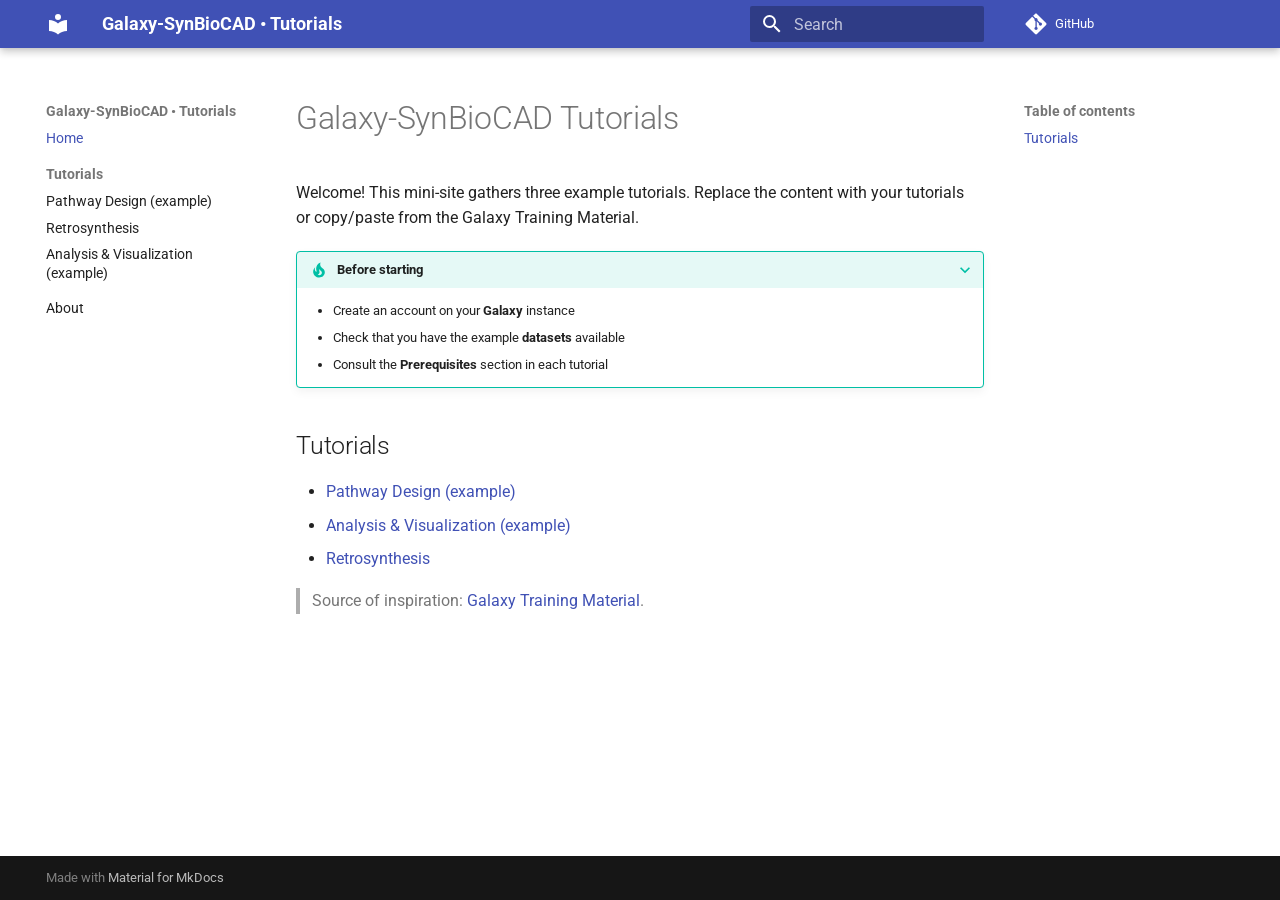
==== commit dc767c3f: "deploy: b1f1f9589d9352aa388e1973c87622ea44b0d9e6" ====
--- a/index.html
+++ b/index.html
@@ -10,11 +10,11 @@
       
       
       
-        <link rel="canonical" href="https://<your-user>.github.io/<your-repo>/">
-      
-      
-      
-        <link rel="next" href="tuto-1/">
+        <link rel="canonical" href="https://tduigou.github.io/galaxy-synbiocad-tutos/">
+      
+      
+      
+        <link rel="next" href="tuto-2/">
       
       
       <link rel="icon" href="assets/images/favicon.png">
@@ -74,7 +74,7 @@
     <div data-md-component="skip">
       
         
-        <a href="#galaxysynbiocad-tutorials" class="md-skip">
+        <a href="#tutorials" class="md-skip">
           Skip to content
         </a>
       
@@ -184,7 +184,7 @@
     
     
       <div class="md-header__source">
-        <a href="https://github.com/<your-user>/<your-repo>" title="Go to repository" class="md-source" data-md-component="source">
+        <a href="https://github.com/tduigou/galaxy-synbiocad-tutos" title="Go to repository" class="md-source" data-md-component="source">
   <div class="md-source__icon md-icon">
     
     <svg xmlns="http://www.w3.org/2000/svg" viewBox="0 0 448 512"><!--! Font Awesome Free 7.0.0 by @fontawesome - https://fontawesome.com License - https://fontawesome.com/license/free (Icons: CC BY 4.0, Fonts: SIL OFL 1.1, Code: MIT License) Copyright 2025 Fonticons, Inc.--><path d="M439.6 236.1 244 40.5c-5.4-5.5-12.8-8.5-20.4-8.5s-15 3-20.4 8.4L162.5 81l51.5 51.5c27.1-9.1 52.7 16.8 43.4 43.7l49.7 49.7c34.2-11.8 61.2 31 35.5 56.7-26.5 26.5-70.2-2.9-56-37.3L240.3 199v121.9c25.3 12.5 22.3 41.8 9.1 55-6.4 6.4-15.2 10.1-24.3 10.1s-17.8-3.6-24.3-10.1c-17.6-17.6-11.1-46.9 11.2-56v-123c-20.8-8.5-24.6-30.7-18.6-45L142.6 101 8.5 235.1C3 240.6 0 247.9 0 255.5s3 15 8.5 20.4l195.6 195.7c5.4 5.4 12.7 8.4 20.4 8.4s15-3 20.4-8.4l194.7-194.7c5.4-5.4 8.4-12.8 8.4-20.4s-3-15-8.4-20.4"/></svg>
@@ -230,7 +230,7 @@
   </label>
   
     <div class="md-nav__source">
-      <a href="https://github.com/<your-user>/<your-repo>" title="Go to repository" class="md-source" data-md-component="source">
+      <a href="https://github.com/tduigou/galaxy-synbiocad-tutos" title="Go to repository" class="md-source" data-md-component="source">
   <div class="md-source__icon md-icon">
     
     <svg xmlns="http://www.w3.org/2000/svg" viewBox="0 0 448 512"><!--! Font Awesome Free 7.0.0 by @fontawesome - https://fontawesome.com License - https://fontawesome.com/license/free (Icons: CC BY 4.0, Fonts: SIL OFL 1.1, Code: MIT License) Copyright 2025 Fonticons, Inc.--><path d="M439.6 236.1 244 40.5c-5.4-5.5-12.8-8.5-20.4-8.5s-15 3-20.4 8.4L162.5 81l51.5 51.5c27.1-9.1 52.7 16.8 43.4 43.7l49.7 49.7c34.2-11.8 61.2 31 35.5 56.7-26.5 26.5-70.2-2.9-56-37.3L240.3 199v121.9c25.3 12.5 22.3 41.8 9.1 55-6.4 6.4-15.2 10.1-24.3 10.1s-17.8-3.6-24.3-10.1c-17.6-17.6-11.1-46.9 11.2-56v-123c-20.8-8.5-24.6-30.7-18.6-45L142.6 101 8.5 235.1C3 240.6 0 247.9 0 255.5s3 15 8.5 20.4l195.6 195.7c5.4 5.4 12.7 8.4 20.4 8.4s15-3 20.4-8.4l194.7-194.7c5.4-5.4 8.4-12.8 8.4-20.4s-3-15-8.4-20.4"/></svg>
@@ -256,8 +256,6 @@
       <input class="md-nav__toggle md-toggle" type="checkbox" id="__toc">
       
       
-        
-      
       
         <label class="md-nav__link md-nav__link--active" for="__toc">
           
@@ -289,8 +287,6 @@
 <nav class="md-nav md-nav--secondary" aria-label="Table of contents">
   
   
-  
-    
   
   
     <label class="md-nav__title" for="__toc">
@@ -366,12 +362,12 @@
   
   
     <li class="md-nav__item">
-      <a href="tuto-1/" class="md-nav__link">
-        
-  
-  
-  <span class="md-ellipsis">
-    Retrosynthesis (example)
+      <a href="tuto-2/" class="md-nav__link">
+        
+  
+  
+  <span class="md-ellipsis">
+    Pathway Design (example)
     
   </span>
   
@@ -389,12 +385,12 @@
   
   
     <li class="md-nav__item">
-      <a href="tuto-2/" class="md-nav__link">
-        
-  
-  
-  <span class="md-ellipsis">
-    Pathway Design (example)
+      <a href="tuto-1-retrosynthesis/" class="md-nav__link">
+        
+  
+  
+  <span class="md-ellipsis">
+    Retrosynthesis
     
   </span>
   
@@ -473,8 +469,6 @@
 <nav class="md-nav md-nav--secondary" aria-label="Table of contents">
   
   
-  
-    
   
   
     <label class="md-nav__title" for="__toc">
@@ -512,7 +506,7 @@
 
 
 <h1 id="galaxysynbiocad-tutorials">Galaxy‑SynBioCAD Tutorials<a class="headerlink" href="#galaxysynbiocad-tutorials" title="Permanent link">&para;</a></h1>
-<p>Welcome! This mini-site gathers three example tutorials. Replace the content with your tutorials
+<p>Welcome! This mini-site gathers three example tutorials. Replace the content with your tutorials<br />
 or copy/paste from the Galaxy Training Material.</p>
 <details class="tip" open="open">
 <summary>Before starting</summary>
@@ -524,9 +518,9 @@
 </details>
 <h2 id="tutorials">Tutorials<a class="headerlink" href="#tutorials" title="Permanent link">&para;</a></h2>
 <ul>
-<li><a href="tuto-1/">Retrosynthesis (example)</a></li>
 <li><a href="tuto-2/">Pathway Design (example)</a></li>
 <li><a href="tuto-3/">Analysis &amp; Visualization (example)</a></li>
+<li><a href="tuto-1-retrosynthesis/">Retrosynthesis</a></li>
 </ul>
 <blockquote>
 <p>Source of inspiration: <a href="https://github.com/galaxyproject/training-material">Galaxy Training Material</a>.</p>
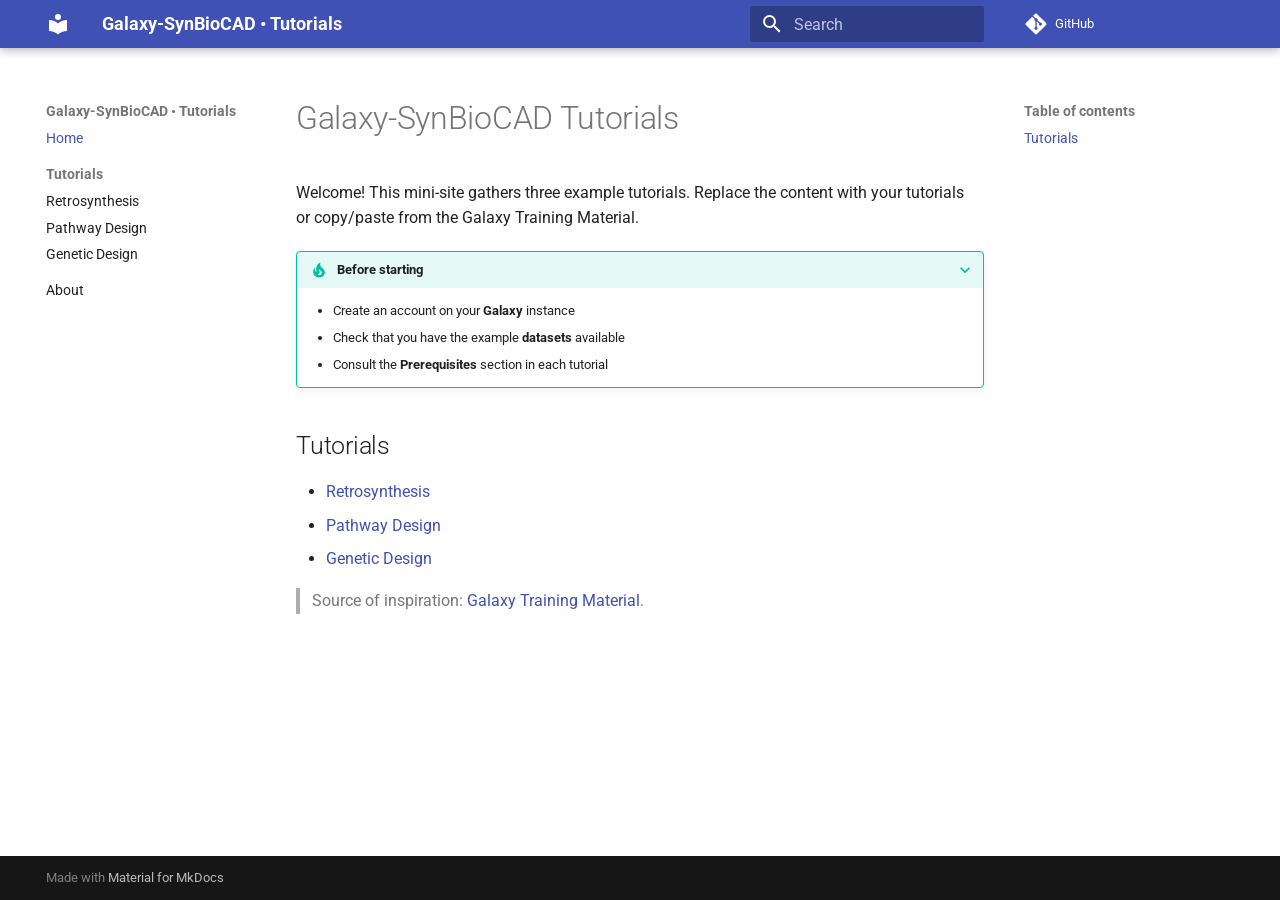
==== commit 6cd957f5: "deploy: 00e348a4a3ebfc0845d55d7d11104ffd582ac88b" ====
--- a/index.html
+++ b/index.html
@@ -14,7 +14,7 @@
       
       
       
-        <link rel="next" href="tuto-2/">
+        <link rel="next" href="tuto-1-retrosynthesis/">
       
       
       <link rel="icon" href="assets/images/favicon.png">
@@ -47,6 +47,14 @@
         <style>:root{--md-text-font:"Roboto";--md-code-font:"Roboto Mono"}</style>
       
     
+    
+      <link rel="stylesheet" href="https://cdnjs.cloudflare.com/ajax/libs/font-awesome/6.7.2/css/all.min.css">
+    
+      <link rel="stylesheet" href="stylesheets/icons.css">
+    
+      <link rel="stylesheet" href="stylesheets/figures.css">
+    
+      <link rel="stylesheet" href="stylesheets/tables.css">
     
     <script>__md_scope=new URL(".",location),__md_hash=e=>[...e].reduce(((e,_)=>(e<<5)-e+_.charCodeAt(0)),0),__md_get=(e,_=localStorage,t=__md_scope)=>JSON.parse(_.getItem(t.pathname+"."+e)),__md_set=(e,_,t=localStorage,a=__md_scope)=>{try{t.setItem(a.pathname+"."+e,JSON.stringify(_))}catch(e){}}</script>
     
@@ -362,12 +370,12 @@
   
   
     <li class="md-nav__item">
-      <a href="tuto-2/" class="md-nav__link">
-        
-  
-  
-  <span class="md-ellipsis">
-    Pathway Design (example)
+      <a href="tuto-1-retrosynthesis/" class="md-nav__link">
+        
+  
+  
+  <span class="md-ellipsis">
+    Retrosynthesis
     
   </span>
   
@@ -385,12 +393,12 @@
   
   
     <li class="md-nav__item">
-      <a href="tuto-1-retrosynthesis/" class="md-nav__link">
-        
-  
-  
-  <span class="md-ellipsis">
-    Retrosynthesis
+      <a href="tuto-2-pathway-analysis/" class="md-nav__link">
+        
+  
+  
+  <span class="md-ellipsis">
+    Pathway Design
     
   </span>
   
@@ -408,12 +416,12 @@
   
   
     <li class="md-nav__item">
-      <a href="tuto-3/" class="md-nav__link">
-        
-  
-  
-  <span class="md-ellipsis">
-    Analysis & Visualization (example)
+      <a href="tuto-3-genetic-design/" class="md-nav__link">
+        
+  
+  
+  <span class="md-ellipsis">
+    Genetic Design
     
   </span>
   
@@ -518,9 +526,9 @@
 </details>
 <h2 id="tutorials">Tutorials<a class="headerlink" href="#tutorials" title="Permanent link">&para;</a></h2>
 <ul>
-<li><a href="tuto-2/">Pathway Design (example)</a></li>
-<li><a href="tuto-3/">Analysis &amp; Visualization (example)</a></li>
 <li><a href="tuto-1-retrosynthesis/">Retrosynthesis</a></li>
+<li><a href="tuto-2-pathway-analysis/">Pathway Design</a></li>
+<li><a href="tuto-3-genetic-design/">Genetic Design</a></li>
 </ul>
 <blockquote>
 <p>Source of inspiration: <a href="https://github.com/galaxyproject/training-material">Galaxy Training Material</a>.</p>
--- a/stylesheets/icons.css
+++ b/stylesheets/icons.css
@@ -0,0 +1,2 @@
+.icon { vertical-align: none; margin-right: .15rem; }
+.icon-muted { opacity: .7; }
--- a/stylesheets/figures.css
+++ b/stylesheets/figures.css
@@ -0,0 +1,19 @@
+/* figure numbering */
+.md-content__inner { counter-reset: figure; }
+
+figure.numbered > figcaption > p {   /* <- applatit le paragraphe */
+  display: inline; 
+  margin: 0;
+}
+
+figure.numbered > figcaption::before {
+  counter-increment: figure;
+  content: "Figure " counter(figure) " — ";
+}
+
+figure.numbered > figcaption {
+  font-size: 0.8em;
+  text-align: center;
+  color: #555;
+  margin-top: 0.25em;
+}
--- a/stylesheets/tables.css
+++ b/stylesheets/tables.css
@@ -0,0 +1,24 @@
+/* Tables minimalistes dans MkDocs Material */
+.md-typeset .md-typeset__table table {
+  /* border-collapse: collapse; */
+  width: 100%;
+  line-height: 1.3;              /* réduit l'interligne */
+  border: none;                  /* pas de bordure externe */
+}
+
+.md-typeset .md-typeset__table table th,
+.md-typeset .md-typeset__table table td {
+  border: none;                  /* pas de bordure interne */
+  padding: .25em 1em;           /* espace vertical réduit */
+}
+
+/* Lignes horizontales sobres */
+.md-typeset .md-typeset__table table th {
+  border-bottom: 1px solid #ddd; /* séparation en-tête */
+  font-weight: 600;
+  text-align: left;
+}
+
+.md-typeset .md-typeset__table table tr + tr {
+  border-top: 1px solid #eee;    /* fine ligne entre les lignes */
+}
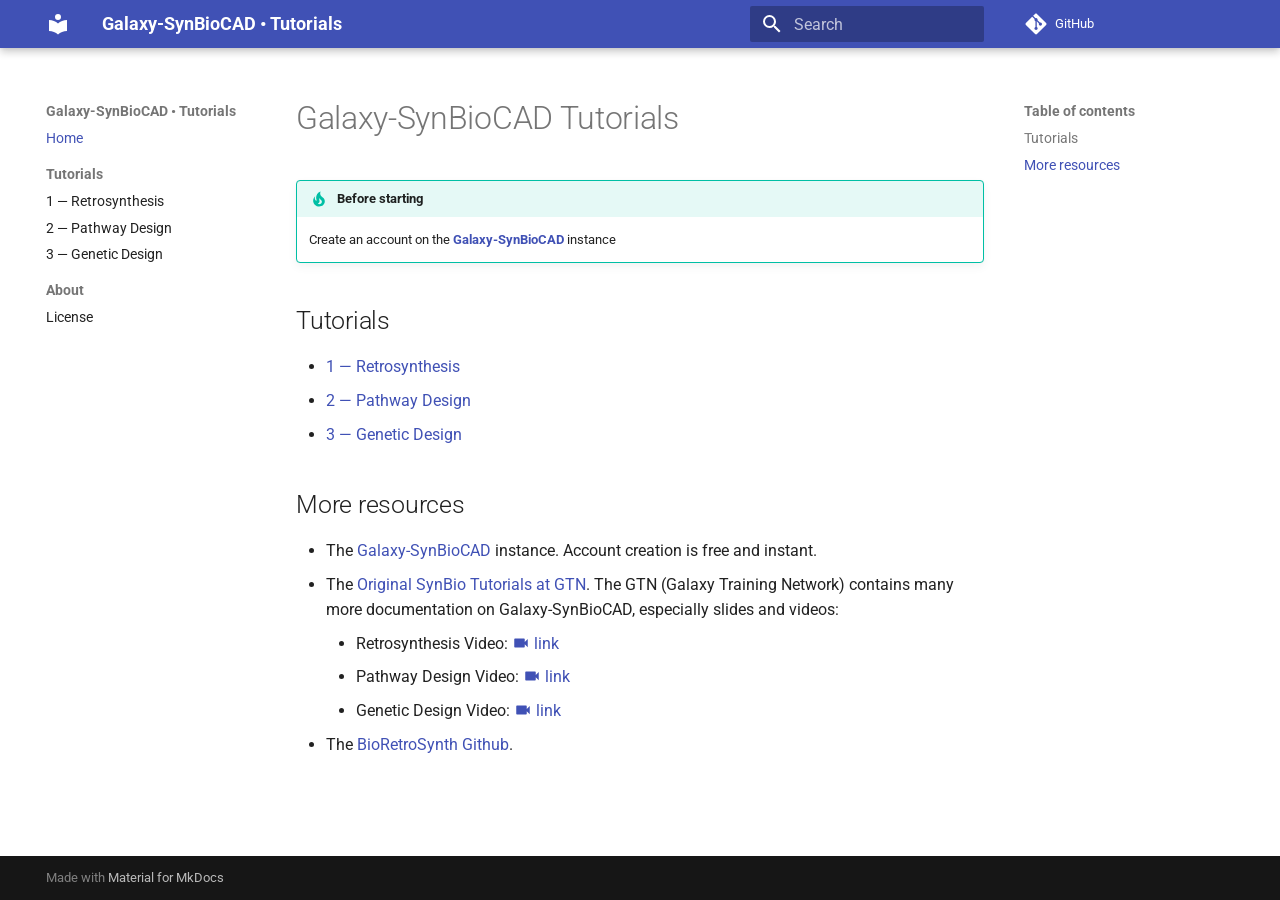
==== commit 9ed42f04: "deploy: 4b5e3a23234e636a81f3b1a1676edd964ef74ae4" ====
--- a/index.html
+++ b/index.html
@@ -312,6 +312,15 @@
   
 </li>
       
+        <li class="md-nav__item">
+  <a href="#more-resources" class="md-nav__link">
+    <span class="md-ellipsis">
+      More resources
+    </span>
+  </a>
+  
+</li>
+      
     </ul>
   
 </nav>
@@ -375,7 +384,7 @@
   
   
   <span class="md-ellipsis">
-    Retrosynthesis
+    1 — Retrosynthesis
     
   </span>
   
@@ -398,7 +407,7 @@
   
   
   <span class="md-ellipsis">
-    Pathway Design
+    2 — Pathway Design
     
   </span>
   
@@ -421,7 +430,7 @@
   
   
   <span class="md-ellipsis">
-    Genetic Design
+    3 — Genetic Design
     
   </span>
   
@@ -445,18 +454,69 @@
   
   
   
+    
+    
+    
+    
+      
+        
+        
+      
+    
+    
+    <li class="md-nav__item md-nav__item--section md-nav__item--nested">
+      
+        
+        
+        <input class="md-nav__toggle md-toggle " type="checkbox" id="__nav_3" >
+        
+          
+          <label class="md-nav__link" for="__nav_3" id="__nav_3_label" tabindex="">
+            
+  
+  
+  <span class="md-ellipsis">
+    About
+    
+  </span>
+  
+
+            <span class="md-nav__icon md-icon"></span>
+          </label>
+        
+        <nav class="md-nav" data-md-level="1" aria-labelledby="__nav_3_label" aria-expanded="false">
+          <label class="md-nav__title" for="__nav_3">
+            <span class="md-nav__icon md-icon"></span>
+            About
+          </label>
+          <ul class="md-nav__list" data-md-scrollfix>
+            
+              
+                
+  
+  
+  
+  
     <li class="md-nav__item">
-      <a href="about/" class="md-nav__link">
-        
-  
-  
-  <span class="md-ellipsis">
-    About
+      <a href="license/" class="md-nav__link">
+        
+  
+  
+  <span class="md-ellipsis">
+    License
     
   </span>
   
 
       </a>
+    </li>
+  
+
+              
+            
+          </ul>
+        </nav>
+      
     </li>
   
 
@@ -494,6 +554,15 @@
   
 </li>
       
+        <li class="md-nav__item">
+  <a href="#more-resources" class="md-nav__link">
+    <span class="md-ellipsis">
+      More resources
+    </span>
+  </a>
+  
+</li>
+      
     </ul>
   
 </nav>
@@ -514,25 +583,27 @@
 
 
 <h1 id="galaxysynbiocad-tutorials">Galaxy‑SynBioCAD Tutorials<a class="headerlink" href="#galaxysynbiocad-tutorials" title="Permanent link">&para;</a></h1>
-<p>Welcome! This mini-site gathers three example tutorials. Replace the content with your tutorials<br />
-or copy/paste from the Galaxy Training Material.</p>
-<details class="tip" open="open">
-<summary>Before starting</summary>
-<ul>
-<li>Create an account on your <strong>Galaxy</strong> instance</li>
-<li>Check that you have the example <strong>datasets</strong> available</li>
-<li>Consult the <strong>Prerequisites</strong> section in each tutorial</li>
-</ul>
-</details>
+<div class="admonition tip">
+<p class="admonition-title">Before starting</p>
+<p>Create an account on the <a href="https://galaxy-synbiocad.org/"><strong>Galaxy-SynBioCAD</strong></a> instance</p>
+</div>
 <h2 id="tutorials">Tutorials<a class="headerlink" href="#tutorials" title="Permanent link">&para;</a></h2>
 <ul>
-<li><a href="tuto-1-retrosynthesis/">Retrosynthesis</a></li>
-<li><a href="tuto-2-pathway-analysis/">Pathway Design</a></li>
-<li><a href="tuto-3-genetic-design/">Genetic Design</a></li>
+<li><a href="tuto-1-retrosynthesis/">1 — Retrosynthesis</a></li>
+<li><a href="tuto-2-pathway-analysis/">2 — Pathway Design</a></li>
+<li><a href="tuto-3-genetic-design/">3 — Genetic Design</a></li>
 </ul>
-<blockquote>
-<p>Source of inspiration: <a href="https://github.com/galaxyproject/training-material">Galaxy Training Material</a>.</p>
-</blockquote>
+<h2 id="more-resources">More resources<a class="headerlink" href="#more-resources" title="Permanent link">&para;</a></h2>
+<ul>
+<li>The <a href="https://galaxy-synbiocad.org/">Galaxy-SynBioCAD</a> instance. Account creation is free and instant.</li>
+<li>The <a href="https://training.galaxyproject.org/training-material/topics/synthetic-biology/">Original SynBio Tutorials at GTN</a>. The GTN (Galaxy Training Network) contains many more documentation on Galaxy-SynBioCAD, especially slides and videos:<ul>
+<li>Retrosynthesis Video: <a href="https://training.galaxyproject.org/training-material/topics/synthetic-biology/tutorials/retrosynthesis_analysis/recordings/"><span class="twemoji"><svg xmlns="http://www.w3.org/2000/svg" viewBox="0 0 24 24"><path d="M17 10.5V7a1 1 0 0 0-1-1H4a1 1 0 0 0-1 1v10a1 1 0 0 0 1 1h12a1 1 0 0 0 1-1v-3.5l4 4v-11z"/></svg></span> link</a></li>
+<li>Pathway Design Video: <a href="https://training.galaxyproject.org/training-material/topics/synthetic-biology/tutorials/pathway_analysis/recordings/"><span class="twemoji"><svg xmlns="http://www.w3.org/2000/svg" viewBox="0 0 24 24"><path d="M17 10.5V7a1 1 0 0 0-1-1H4a1 1 0 0 0-1 1v10a1 1 0 0 0 1 1h12a1 1 0 0 0 1-1v-3.5l4 4v-11z"/></svg></span> link</a></li>
+<li>Genetic Design Video: <a href="https://training.galaxyproject.org/training-material/topics/synthetic-biology/tutorials/basic_assembly_analysis/recordings/"><span class="twemoji"><svg xmlns="http://www.w3.org/2000/svg" viewBox="0 0 24 24"><path d="M17 10.5V7a1 1 0 0 0-1-1H4a1 1 0 0 0-1 1v10a1 1 0 0 0 1 1h12a1 1 0 0 0 1-1v-3.5l4 4v-11z"/></svg></span> link</a></li>
+</ul>
+</li>
+<li>The <a href="https://github.com/brsynth">BioRetroSynth Github</a>.</li>
+</ul>
 
 
 
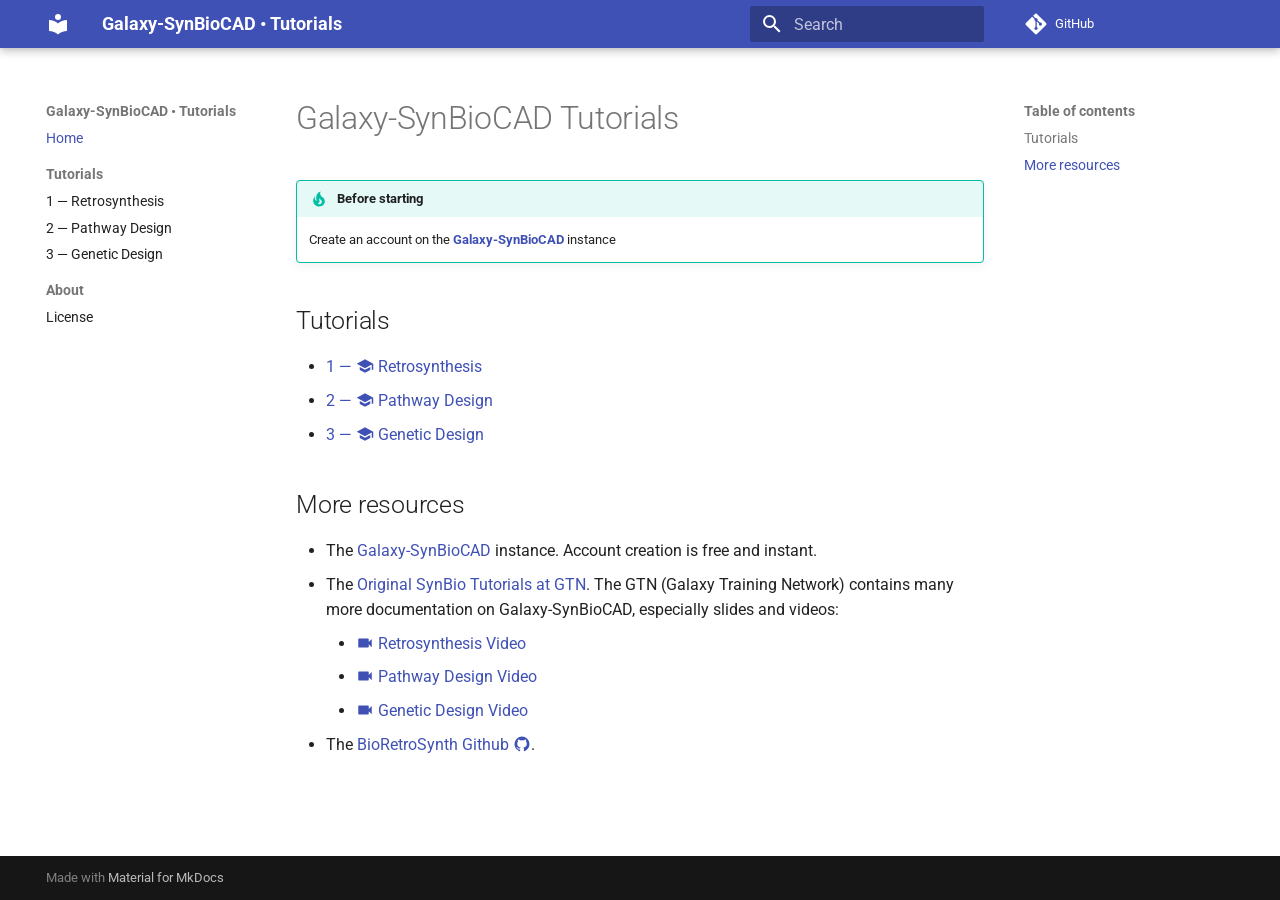
==== commit 4e057f32: "deploy: 0c0b90105bde7cda664ee399fd13e0a1190553e6" ====
--- a/index.html
+++ b/index.html
@@ -589,20 +589,20 @@
 </div>
 <h2 id="tutorials">Tutorials<a class="headerlink" href="#tutorials" title="Permanent link">&para;</a></h2>
 <ul>
-<li><a href="tuto-1-retrosynthesis/">1 — Retrosynthesis</a></li>
-<li><a href="tuto-2-pathway-analysis/">2 — Pathway Design</a></li>
-<li><a href="tuto-3-genetic-design/">3 — Genetic Design</a></li>
+<li><a href="tuto-1-retrosynthesis/">1 — <span class="twemoji"><svg xmlns="http://www.w3.org/2000/svg" viewBox="0 0 24 24"><path d="M12 3 1 9l11 6 9-4.91V17h2V9M5 13.18v4L12 21l7-3.82v-4L12 17z"/></svg></span> Retrosynthesis</a></li>
+<li><a href="tuto-2-pathway-analysis/">2 — <span class="twemoji"><svg xmlns="http://www.w3.org/2000/svg" viewBox="0 0 24 24"><path d="M12 3 1 9l11 6 9-4.91V17h2V9M5 13.18v4L12 21l7-3.82v-4L12 17z"/></svg></span> Pathway Design</a></li>
+<li><a href="tuto-3-genetic-design/">3 — <span class="twemoji"><svg xmlns="http://www.w3.org/2000/svg" viewBox="0 0 24 24"><path d="M12 3 1 9l11 6 9-4.91V17h2V9M5 13.18v4L12 21l7-3.82v-4L12 17z"/></svg></span> Genetic Design</a></li>
 </ul>
 <h2 id="more-resources">More resources<a class="headerlink" href="#more-resources" title="Permanent link">&para;</a></h2>
 <ul>
 <li>The <a href="https://galaxy-synbiocad.org/">Galaxy-SynBioCAD</a> instance. Account creation is free and instant.</li>
 <li>The <a href="https://training.galaxyproject.org/training-material/topics/synthetic-biology/">Original SynBio Tutorials at GTN</a>. The GTN (Galaxy Training Network) contains many more documentation on Galaxy-SynBioCAD, especially slides and videos:<ul>
-<li>Retrosynthesis Video: <a href="https://training.galaxyproject.org/training-material/topics/synthetic-biology/tutorials/retrosynthesis_analysis/recordings/"><span class="twemoji"><svg xmlns="http://www.w3.org/2000/svg" viewBox="0 0 24 24"><path d="M17 10.5V7a1 1 0 0 0-1-1H4a1 1 0 0 0-1 1v10a1 1 0 0 0 1 1h12a1 1 0 0 0 1-1v-3.5l4 4v-11z"/></svg></span> link</a></li>
-<li>Pathway Design Video: <a href="https://training.galaxyproject.org/training-material/topics/synthetic-biology/tutorials/pathway_analysis/recordings/"><span class="twemoji"><svg xmlns="http://www.w3.org/2000/svg" viewBox="0 0 24 24"><path d="M17 10.5V7a1 1 0 0 0-1-1H4a1 1 0 0 0-1 1v10a1 1 0 0 0 1 1h12a1 1 0 0 0 1-1v-3.5l4 4v-11z"/></svg></span> link</a></li>
-<li>Genetic Design Video: <a href="https://training.galaxyproject.org/training-material/topics/synthetic-biology/tutorials/basic_assembly_analysis/recordings/"><span class="twemoji"><svg xmlns="http://www.w3.org/2000/svg" viewBox="0 0 24 24"><path d="M17 10.5V7a1 1 0 0 0-1-1H4a1 1 0 0 0-1 1v10a1 1 0 0 0 1 1h12a1 1 0 0 0 1-1v-3.5l4 4v-11z"/></svg></span> link</a></li>
+<li><a href="https://training.galaxyproject.org/training-material/topics/synthetic-biology/tutorials/retrosynthesis_analysis/recordings/"><span class="twemoji"><svg xmlns="http://www.w3.org/2000/svg" viewBox="0 0 24 24"><path d="M17 10.5V7a1 1 0 0 0-1-1H4a1 1 0 0 0-1 1v10a1 1 0 0 0 1 1h12a1 1 0 0 0 1-1v-3.5l4 4v-11z"/></svg></span> Retrosynthesis Video</a></li>
+<li><a href="https://training.galaxyproject.org/training-material/topics/synthetic-biology/tutorials/pathway_analysis/recordings/"><span class="twemoji"><svg xmlns="http://www.w3.org/2000/svg" viewBox="0 0 24 24"><path d="M17 10.5V7a1 1 0 0 0-1-1H4a1 1 0 0 0-1 1v10a1 1 0 0 0 1 1h12a1 1 0 0 0 1-1v-3.5l4 4v-11z"/></svg></span> Pathway Design Video</a></li>
+<li><a href="https://training.galaxyproject.org/training-material/topics/synthetic-biology/tutorials/basic_assembly_analysis/recordings/"><span class="twemoji"><svg xmlns="http://www.w3.org/2000/svg" viewBox="0 0 24 24"><path d="M17 10.5V7a1 1 0 0 0-1-1H4a1 1 0 0 0-1 1v10a1 1 0 0 0 1 1h12a1 1 0 0 0 1-1v-3.5l4 4v-11z"/></svg></span> Genetic Design Video</a></li>
 </ul>
 </li>
-<li>The <a href="https://github.com/brsynth">BioRetroSynth Github</a>.</li>
+<li>The <a href="https://github.com/brsynth">BioRetroSynth Github <span class="twemoji"><svg xmlns="http://www.w3.org/2000/svg" viewBox="0 0 24 24"><path d="M12 2A10 10 0 0 0 2 12c0 4.42 2.87 8.17 6.84 9.5.5.08.66-.23.66-.5v-1.69c-2.77.6-3.36-1.34-3.36-1.34-.46-1.16-1.11-1.47-1.11-1.47-.91-.62.07-.6.07-.6 1 .07 1.53 1.03 1.53 1.03.87 1.52 2.34 1.07 2.91.83.09-.65.35-1.09.63-1.34-2.22-.25-4.55-1.11-4.55-4.92 0-1.11.38-2 1.03-2.71-.1-.25-.45-1.29.1-2.64 0 0 .84-.27 2.75 1.02.79-.22 1.65-.33 2.5-.33s1.71.11 2.5.33c1.91-1.29 2.75-1.02 2.75-1.02.55 1.35.2 2.39.1 2.64.65.71 1.03 1.6 1.03 2.71 0 3.82-2.34 4.66-4.57 4.91.36.31.69.92.69 1.85V21c0 .27.16.59.67.5C19.14 20.16 22 16.42 22 12A10 10 0 0 0 12 2"/></svg></span></a>.</li>
 </ul>
 
 
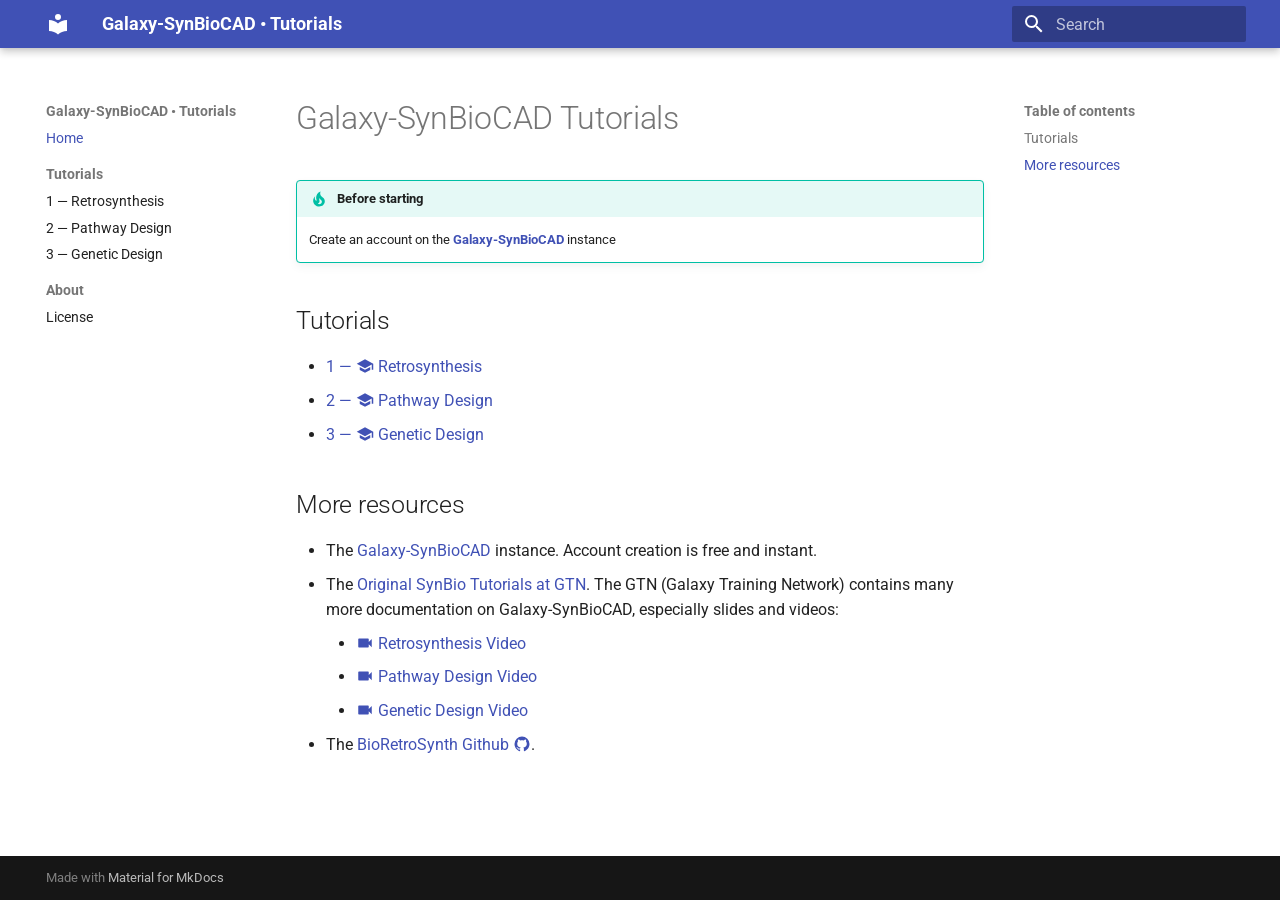
==== commit 5309b166: "deploy: 5c5f2c6e4aada8a76cd4e755fed3a6dfed1a08fe" ====
--- a/index.html
+++ b/index.html
@@ -191,18 +191,6 @@
       
     
     
-      <div class="md-header__source">
-        <a href="https://github.com/tduigou/galaxy-synbiocad-tutos" title="Go to repository" class="md-source" data-md-component="source">
-  <div class="md-source__icon md-icon">
-    
-    <svg xmlns="http://www.w3.org/2000/svg" viewBox="0 0 448 512"><!--! Font Awesome Free 7.0.0 by @fontawesome - https://fontawesome.com License - https://fontawesome.com/license/free (Icons: CC BY 4.0, Fonts: SIL OFL 1.1, Code: MIT License) Copyright 2025 Fonticons, Inc.--><path d="M439.6 236.1 244 40.5c-5.4-5.5-12.8-8.5-20.4-8.5s-15 3-20.4 8.4L162.5 81l51.5 51.5c27.1-9.1 52.7 16.8 43.4 43.7l49.7 49.7c34.2-11.8 61.2 31 35.5 56.7-26.5 26.5-70.2-2.9-56-37.3L240.3 199v121.9c25.3 12.5 22.3 41.8 9.1 55-6.4 6.4-15.2 10.1-24.3 10.1s-17.8-3.6-24.3-10.1c-17.6-17.6-11.1-46.9 11.2-56v-123c-20.8-8.5-24.6-30.7-18.6-45L142.6 101 8.5 235.1C3 240.6 0 247.9 0 255.5s3 15 8.5 20.4l195.6 195.7c5.4 5.4 12.7 8.4 20.4 8.4s15-3 20.4-8.4l194.7-194.7c5.4-5.4 8.4-12.8 8.4-20.4s-3-15-8.4-20.4"/></svg>
-  </div>
-  <div class="md-source__repository">
-    GitHub
-  </div>
-</a>
-      </div>
-    
   </nav>
   
 </header>
@@ -236,18 +224,6 @@
     </a>
     Galaxy-SynBioCAD • Tutorials
   </label>
-  
-    <div class="md-nav__source">
-      <a href="https://github.com/tduigou/galaxy-synbiocad-tutos" title="Go to repository" class="md-source" data-md-component="source">
-  <div class="md-source__icon md-icon">
-    
-    <svg xmlns="http://www.w3.org/2000/svg" viewBox="0 0 448 512"><!--! Font Awesome Free 7.0.0 by @fontawesome - https://fontawesome.com License - https://fontawesome.com/license/free (Icons: CC BY 4.0, Fonts: SIL OFL 1.1, Code: MIT License) Copyright 2025 Fonticons, Inc.--><path d="M439.6 236.1 244 40.5c-5.4-5.5-12.8-8.5-20.4-8.5s-15 3-20.4 8.4L162.5 81l51.5 51.5c27.1-9.1 52.7 16.8 43.4 43.7l49.7 49.7c34.2-11.8 61.2 31 35.5 56.7-26.5 26.5-70.2-2.9-56-37.3L240.3 199v121.9c25.3 12.5 22.3 41.8 9.1 55-6.4 6.4-15.2 10.1-24.3 10.1s-17.8-3.6-24.3-10.1c-17.6-17.6-11.1-46.9 11.2-56v-123c-20.8-8.5-24.6-30.7-18.6-45L142.6 101 8.5 235.1C3 240.6 0 247.9 0 255.5s3 15 8.5 20.4l195.6 195.7c5.4 5.4 12.7 8.4 20.4 8.4s15-3 20.4-8.4l194.7-194.7c5.4-5.4 8.4-12.8 8.4-20.4s-3-15-8.4-20.4"/></svg>
-  </div>
-  <div class="md-source__repository">
-    GitHub
-  </div>
-</a>
-    </div>
   
   <ul class="md-nav__list" data-md-scrollfix>
     
@@ -577,9 +553,6 @@
                 
                   
 
-
-  
-  
 
 
 <h1 id="galaxysynbiocad-tutorials">Galaxy‑SynBioCAD Tutorials<a class="headerlink" href="#galaxysynbiocad-tutorials" title="Permanent link">&para;</a></h1>
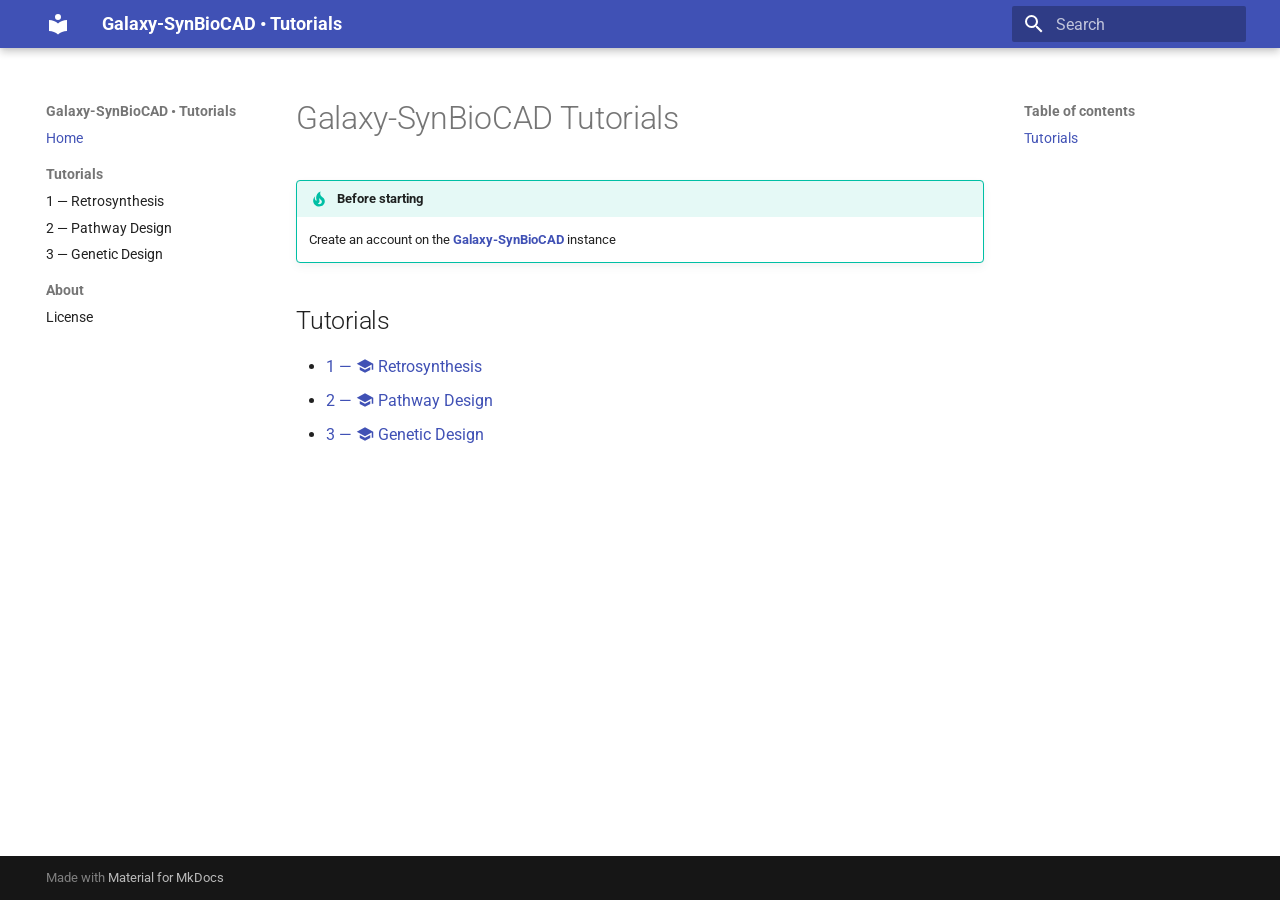
==== commit 7f2bd7cf: "deploy: 0a33e2dcc3c072e0b55af887dcd0f2cc378675eb" ====
--- a/index.html
+++ b/index.html
@@ -288,15 +288,6 @@
   
 </li>
       
-        <li class="md-nav__item">
-  <a href="#more-resources" class="md-nav__link">
-    <span class="md-ellipsis">
-      More resources
-    </span>
-  </a>
-  
-</li>
-      
     </ul>
   
 </nav>
@@ -525,15 +516,6 @@
   <a href="#tutorials" class="md-nav__link">
     <span class="md-ellipsis">
       Tutorials
-    </span>
-  </a>
-  
-</li>
-      
-        <li class="md-nav__item">
-  <a href="#more-resources" class="md-nav__link">
-    <span class="md-ellipsis">
-      More resources
     </span>
   </a>
   
@@ -566,17 +548,16 @@
 <li><a href="tuto-2-pathway-analysis/">2 — <span class="twemoji"><svg xmlns="http://www.w3.org/2000/svg" viewBox="0 0 24 24"><path d="M12 3 1 9l11 6 9-4.91V17h2V9M5 13.18v4L12 21l7-3.82v-4L12 17z"/></svg></span> Pathway Design</a></li>
 <li><a href="tuto-3-genetic-design/">3 — <span class="twemoji"><svg xmlns="http://www.w3.org/2000/svg" viewBox="0 0 24 24"><path d="M12 3 1 9l11 6 9-4.91V17h2V9M5 13.18v4L12 21l7-3.82v-4L12 17z"/></svg></span> Genetic Design</a></li>
 </ul>
-<h2 id="more-resources">More resources<a class="headerlink" href="#more-resources" title="Permanent link">&para;</a></h2>
-<ul>
-<li>The <a href="https://galaxy-synbiocad.org/">Galaxy-SynBioCAD</a> instance. Account creation is free and instant.</li>
-<li>The <a href="https://training.galaxyproject.org/training-material/topics/synthetic-biology/">Original SynBio Tutorials at GTN</a>. The GTN (Galaxy Training Network) contains many more documentation on Galaxy-SynBioCAD, especially slides and videos:<ul>
-<li><a href="https://training.galaxyproject.org/training-material/topics/synthetic-biology/tutorials/retrosynthesis_analysis/recordings/"><span class="twemoji"><svg xmlns="http://www.w3.org/2000/svg" viewBox="0 0 24 24"><path d="M17 10.5V7a1 1 0 0 0-1-1H4a1 1 0 0 0-1 1v10a1 1 0 0 0 1 1h12a1 1 0 0 0 1-1v-3.5l4 4v-11z"/></svg></span> Retrosynthesis Video</a></li>
-<li><a href="https://training.galaxyproject.org/training-material/topics/synthetic-biology/tutorials/pathway_analysis/recordings/"><span class="twemoji"><svg xmlns="http://www.w3.org/2000/svg" viewBox="0 0 24 24"><path d="M17 10.5V7a1 1 0 0 0-1-1H4a1 1 0 0 0-1 1v10a1 1 0 0 0 1 1h12a1 1 0 0 0 1-1v-3.5l4 4v-11z"/></svg></span> Pathway Design Video</a></li>
-<li><a href="https://training.galaxyproject.org/training-material/topics/synthetic-biology/tutorials/basic_assembly_analysis/recordings/"><span class="twemoji"><svg xmlns="http://www.w3.org/2000/svg" viewBox="0 0 24 24"><path d="M17 10.5V7a1 1 0 0 0-1-1H4a1 1 0 0 0-1 1v10a1 1 0 0 0 1 1h12a1 1 0 0 0 1-1v-3.5l4 4v-11z"/></svg></span> Genetic Design Video</a></li>
-</ul>
-</li>
-<li>The <a href="https://github.com/brsynth">BioRetroSynth Github <span class="twemoji"><svg xmlns="http://www.w3.org/2000/svg" viewBox="0 0 24 24"><path d="M12 2A10 10 0 0 0 2 12c0 4.42 2.87 8.17 6.84 9.5.5.08.66-.23.66-.5v-1.69c-2.77.6-3.36-1.34-3.36-1.34-.46-1.16-1.11-1.47-1.11-1.47-.91-.62.07-.6.07-.6 1 .07 1.53 1.03 1.53 1.03.87 1.52 2.34 1.07 2.91.83.09-.65.35-1.09.63-1.34-2.22-.25-4.55-1.11-4.55-4.92 0-1.11.38-2 1.03-2.71-.1-.25-.45-1.29.1-2.64 0 0 .84-.27 2.75 1.02.79-.22 1.65-.33 2.5-.33s1.71.11 2.5.33c1.91-1.29 2.75-1.02 2.75-1.02.55 1.35.2 2.39.1 2.64.65.71 1.03 1.6 1.03 2.71 0 3.82-2.34 4.66-4.57 4.91.36.31.69.92.69 1.85V21c0 .27.16.59.67.5C19.14 20.16 22 16.42 22 12A10 10 0 0 0 12 2"/></svg></span></a>.</li>
-</ul>
+<!--
+## More resources
+
+- The [Galaxy-SynBioCAD](https://galaxy-synbiocad.org/) instance. Account creation is free and instant.
+- The [Original SynBio Tutorials at GTN](https://training.galaxyproject.org/training-material/topics/synthetic-biology/). The GTN (Galaxy Training Network) contains many more documentation on Galaxy-SynBioCAD, especially slides and videos:
+      - [:material-video: Retrosynthesis Video](https://training.galaxyproject.org/training-material/topics/synthetic-biology/tutorials/retrosynthesis_analysis/recordings/)
+      - [:material-video: Pathway Design Video](https://training.galaxyproject.org/training-material/topics/synthetic-biology/tutorials/pathway_analysis/recordings/)
+      - [:material-video: Genetic Design Video](https://training.galaxyproject.org/training-material/topics/synthetic-biology/tutorials/basic_assembly_analysis/recordings/)
+- The [BioRetroSynth Github :material-github:](https://github.com/brsynth).
+-->
 
 
 
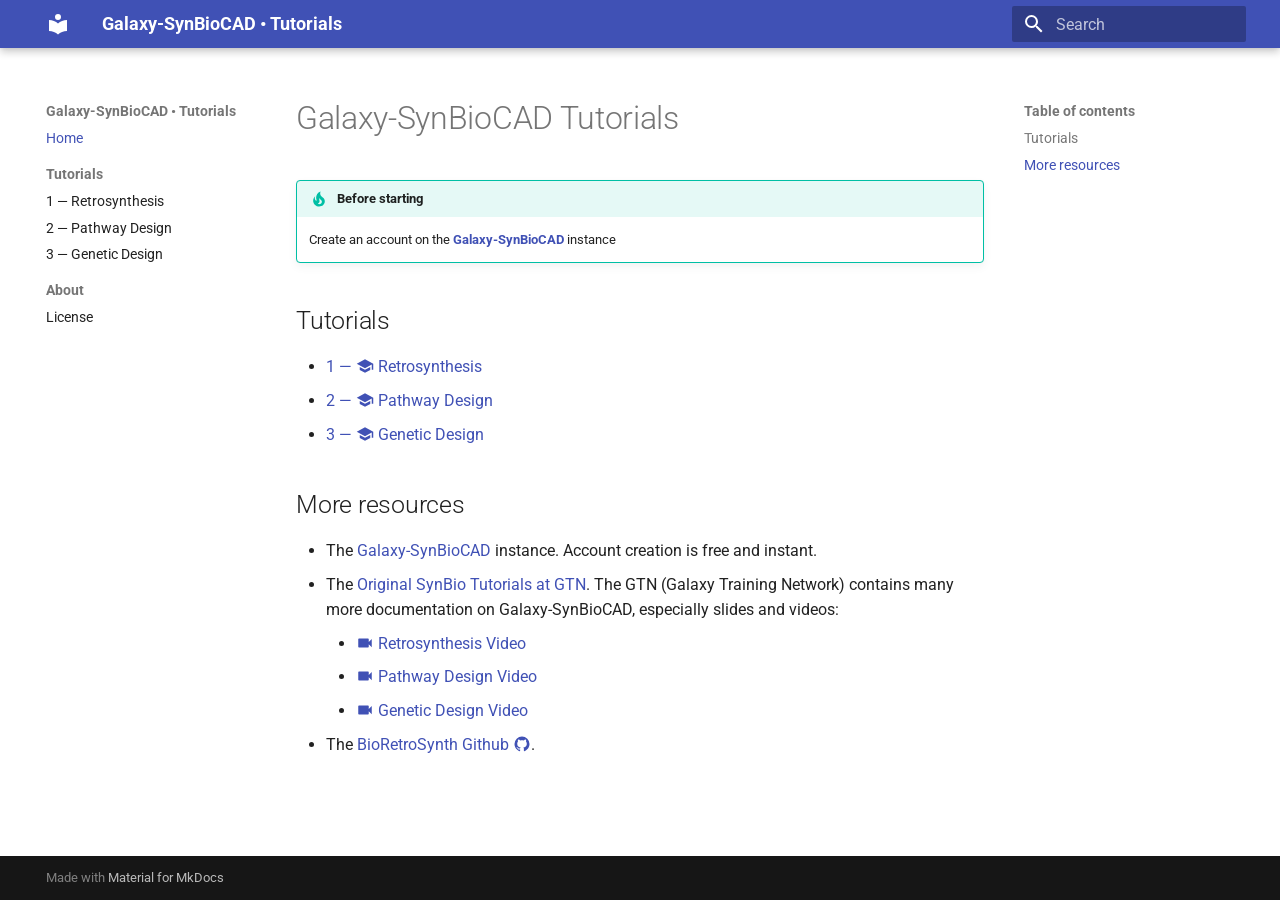
==== commit 1d3fc073: "deploy: 7b4aebc31470a073dd995b5701abdaa1f0dc2af9" ====
--- a/index.html
+++ b/index.html
@@ -288,6 +288,15 @@
   
 </li>
       
+        <li class="md-nav__item">
+  <a href="#more-resources" class="md-nav__link">
+    <span class="md-ellipsis">
+      More resources
+    </span>
+  </a>
+  
+</li>
+      
     </ul>
   
 </nav>
@@ -516,6 +525,15 @@
   <a href="#tutorials" class="md-nav__link">
     <span class="md-ellipsis">
       Tutorials
+    </span>
+  </a>
+  
+</li>
+      
+        <li class="md-nav__item">
+  <a href="#more-resources" class="md-nav__link">
+    <span class="md-ellipsis">
+      More resources
     </span>
   </a>
   
@@ -548,16 +566,17 @@
 <li><a href="tuto-2-pathway-analysis/">2 — <span class="twemoji"><svg xmlns="http://www.w3.org/2000/svg" viewBox="0 0 24 24"><path d="M12 3 1 9l11 6 9-4.91V17h2V9M5 13.18v4L12 21l7-3.82v-4L12 17z"/></svg></span> Pathway Design</a></li>
 <li><a href="tuto-3-genetic-design/">3 — <span class="twemoji"><svg xmlns="http://www.w3.org/2000/svg" viewBox="0 0 24 24"><path d="M12 3 1 9l11 6 9-4.91V17h2V9M5 13.18v4L12 21l7-3.82v-4L12 17z"/></svg></span> Genetic Design</a></li>
 </ul>
-<!--
-## More resources
-
-- The [Galaxy-SynBioCAD](https://galaxy-synbiocad.org/) instance. Account creation is free and instant.
-- The [Original SynBio Tutorials at GTN](https://training.galaxyproject.org/training-material/topics/synthetic-biology/). The GTN (Galaxy Training Network) contains many more documentation on Galaxy-SynBioCAD, especially slides and videos:
-      - [:material-video: Retrosynthesis Video](https://training.galaxyproject.org/training-material/topics/synthetic-biology/tutorials/retrosynthesis_analysis/recordings/)
-      - [:material-video: Pathway Design Video](https://training.galaxyproject.org/training-material/topics/synthetic-biology/tutorials/pathway_analysis/recordings/)
-      - [:material-video: Genetic Design Video](https://training.galaxyproject.org/training-material/topics/synthetic-biology/tutorials/basic_assembly_analysis/recordings/)
-- The [BioRetroSynth Github :material-github:](https://github.com/brsynth).
--->
+<h2 id="more-resources">More resources<a class="headerlink" href="#more-resources" title="Permanent link">&para;</a></h2>
+<ul>
+<li>The <a href="https://galaxy-synbiocad.org/">Galaxy-SynBioCAD</a> instance. Account creation is free and instant.</li>
+<li>The <a href="https://training.galaxyproject.org/training-material/topics/synthetic-biology/">Original SynBio Tutorials at GTN</a>. The GTN (Galaxy Training Network) contains many more documentation on Galaxy-SynBioCAD, especially slides and videos:<ul>
+<li><a href="https://training.galaxyproject.org/training-material/topics/synthetic-biology/tutorials/retrosynthesis_analysis/recordings/"><span class="twemoji"><svg xmlns="http://www.w3.org/2000/svg" viewBox="0 0 24 24"><path d="M17 10.5V7a1 1 0 0 0-1-1H4a1 1 0 0 0-1 1v10a1 1 0 0 0 1 1h12a1 1 0 0 0 1-1v-3.5l4 4v-11z"/></svg></span> Retrosynthesis Video</a></li>
+<li><a href="https://training.galaxyproject.org/training-material/topics/synthetic-biology/tutorials/pathway_analysis/recordings/"><span class="twemoji"><svg xmlns="http://www.w3.org/2000/svg" viewBox="0 0 24 24"><path d="M17 10.5V7a1 1 0 0 0-1-1H4a1 1 0 0 0-1 1v10a1 1 0 0 0 1 1h12a1 1 0 0 0 1-1v-3.5l4 4v-11z"/></svg></span> Pathway Design Video</a></li>
+<li><a href="https://training.galaxyproject.org/training-material/topics/synthetic-biology/tutorials/basic_assembly_analysis/recordings/"><span class="twemoji"><svg xmlns="http://www.w3.org/2000/svg" viewBox="0 0 24 24"><path d="M17 10.5V7a1 1 0 0 0-1-1H4a1 1 0 0 0-1 1v10a1 1 0 0 0 1 1h12a1 1 0 0 0 1-1v-3.5l4 4v-11z"/></svg></span> Genetic Design Video</a></li>
+</ul>
+</li>
+<li>The <a href="https://github.com/brsynth">BioRetroSynth Github <span class="twemoji"><svg xmlns="http://www.w3.org/2000/svg" viewBox="0 0 24 24"><path d="M12 2A10 10 0 0 0 2 12c0 4.42 2.87 8.17 6.84 9.5.5.08.66-.23.66-.5v-1.69c-2.77.6-3.36-1.34-3.36-1.34-.46-1.16-1.11-1.47-1.11-1.47-.91-.62.07-.6.07-.6 1 .07 1.53 1.03 1.53 1.03.87 1.52 2.34 1.07 2.91.83.09-.65.35-1.09.63-1.34-2.22-.25-4.55-1.11-4.55-4.92 0-1.11.38-2 1.03-2.71-.1-.25-.45-1.29.1-2.64 0 0 .84-.27 2.75 1.02.79-.22 1.65-.33 2.5-.33s1.71.11 2.5.33c1.91-1.29 2.75-1.02 2.75-1.02.55 1.35.2 2.39.1 2.64.65.71 1.03 1.6 1.03 2.71 0 3.82-2.34 4.66-4.57 4.91.36.31.69.92.69 1.85V21c0 .27.16.59.67.5C19.14 20.16 22 16.42 22 12A10 10 0 0 0 12 2"/></svg></span></a>.</li>
+</ul>
 
 
 
